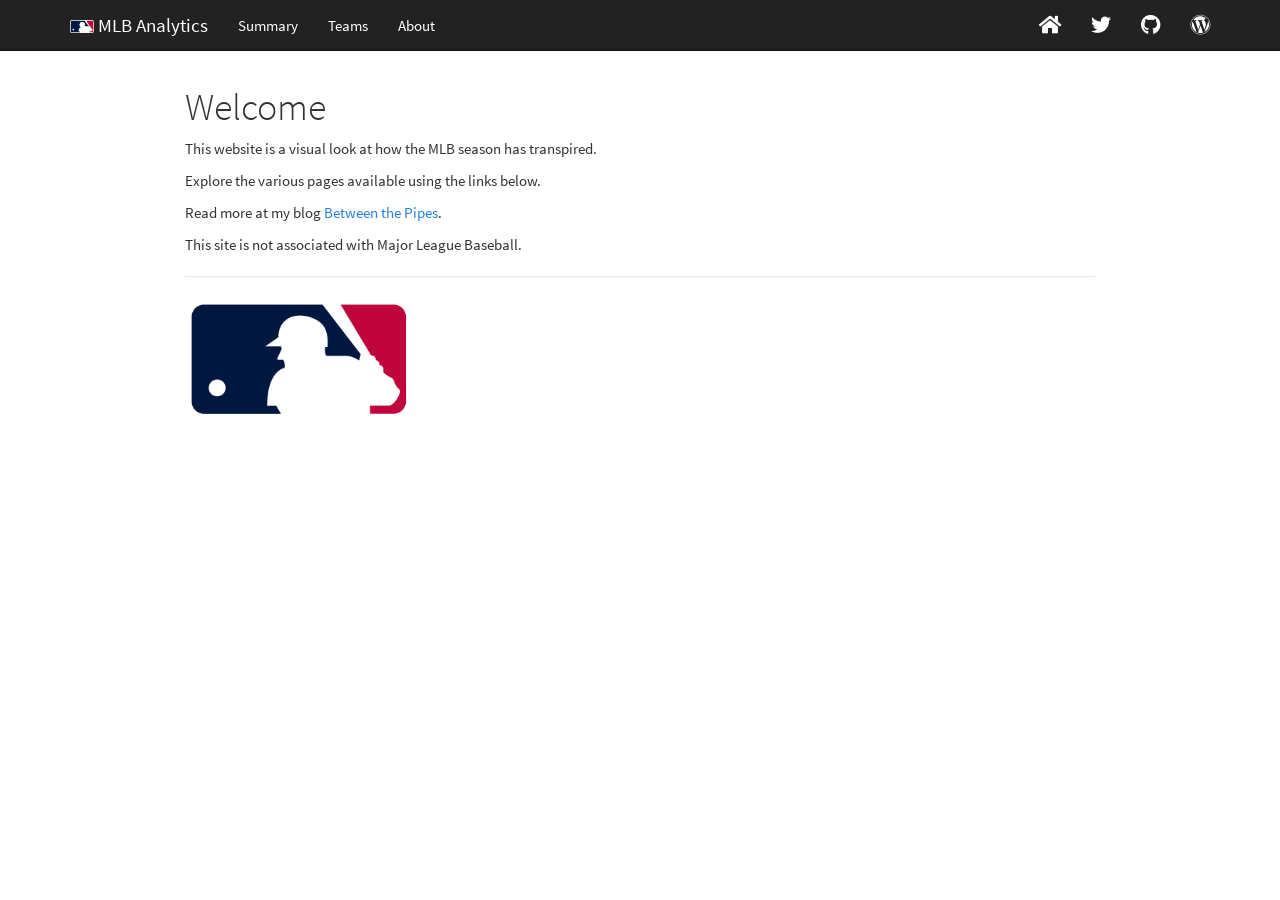
==== index.html @ 654e0057 "Updated index file for typo" ====
<!DOCTYPE html>

<html>

<head>

<meta charset="utf-8" />
<meta name="generator" content="pandoc" />
<meta http-equiv="X-UA-Compatible" content="IE=EDGE" />




<title>Welcome</title>

<script src="site_libs/header-attrs-2.14/header-attrs.js"></script>
<script src="site_libs/jquery-3.6.0/jquery-3.6.0.min.js"></script>
<meta name="viewport" content="width=device-width, initial-scale=1" />
<link href="site_libs/bootstrap-3.3.5/css/cosmo.min.css" rel="stylesheet" />
<script src="site_libs/bootstrap-3.3.5/js/bootstrap.min.js"></script>
<script src="site_libs/bootstrap-3.3.5/shim/html5shiv.min.js"></script>
<script src="site_libs/bootstrap-3.3.5/shim/respond.min.js"></script>
<style>h1 {font-size: 34px;}
       h1.title {font-size: 38px;}
       h2 {font-size: 30px;}
       h3 {font-size: 24px;}
       h4 {font-size: 18px;}
       h5 {font-size: 16px;}
       h6 {font-size: 12px;}
       code {color: inherit; background-color: rgba(0, 0, 0, 0.04);}
       pre:not([class]) { background-color: white }</style>
<script src="site_libs/navigation-1.1/tabsets.js"></script>
<link href="site_libs/highlightjs-9.12.0/default.css" rel="stylesheet" />
<script src="site_libs/highlightjs-9.12.0/highlight.js"></script>
<link href="site_libs/font-awesome-5.1.0/css/all.css" rel="stylesheet" />
<link href="site_libs/font-awesome-5.1.0/css/v4-shims.css" rel="stylesheet" />

<style type="text/css">
  code{white-space: pre-wrap;}
  span.smallcaps{font-variant: small-caps;}
  span.underline{text-decoration: underline;}
  div.column{display: inline-block; vertical-align: top; width: 50%;}
  div.hanging-indent{margin-left: 1.5em; text-indent: -1.5em;}
  ul.task-list{list-style: none;}
    </style>

<style type="text/css">code{white-space: pre;}</style>
<script type="text/javascript">
if (window.hljs) {
  hljs.configure({languages: []});
  hljs.initHighlightingOnLoad();
  if (document.readyState && document.readyState === "complete") {
    window.setTimeout(function() { hljs.initHighlighting(); }, 0);
  }
}
</script>









<style type = "text/css">
.main-container {
  max-width: 940px;
  margin-left: auto;
  margin-right: auto;
}
img {
  max-width:100%;
}
.tabbed-pane {
  padding-top: 12px;
}
.html-widget {
  margin-bottom: 20px;
}
button.code-folding-btn:focus {
  outline: none;
}
summary {
  display: list-item;
}
details > summary > p:only-child {
  display: inline;
}
pre code {
  padding: 0;
}
</style>


<style type="text/css">
.dropdown-submenu {
  position: relative;
}
.dropdown-submenu>.dropdown-menu {
  top: 0;
  left: 100%;
  margin-top: -6px;
  margin-left: -1px;
  border-radius: 0 6px 6px 6px;
}
.dropdown-submenu:hover>.dropdown-menu {
  display: block;
}
.dropdown-submenu>a:after {
  display: block;
  content: " ";
  float: right;
  width: 0;
  height: 0;
  border-color: transparent;
  border-style: solid;
  border-width: 5px 0 5px 5px;
  border-left-color: #cccccc;
  margin-top: 5px;
  margin-right: -10px;
}
.dropdown-submenu:hover>a:after {
  border-left-color: #adb5bd;
}
.dropdown-submenu.pull-left {
  float: none;
}
.dropdown-submenu.pull-left>.dropdown-menu {
  left: -100%;
  margin-left: 10px;
  border-radius: 6px 0 6px 6px;
}
</style>

<script type="text/javascript">
// manage active state of menu based on current page
$(document).ready(function () {
  // active menu anchor
  href = window.location.pathname
  href = href.substr(href.lastIndexOf('/') + 1)
  if (href === "")
    href = "index.html";
  var menuAnchor = $('a[href="' + href + '"]');

  // mark it active
  menuAnchor.tab('show');

  // if it's got a parent navbar menu mark it active as well
  menuAnchor.closest('li.dropdown').addClass('active');

  // Navbar adjustments
  var navHeight = $(".navbar").first().height() + 15;
  var style = document.createElement('style');
  var pt = "padding-top: " + navHeight + "px; ";
  var mt = "margin-top: -" + navHeight + "px; ";
  var css = "";
  // offset scroll position for anchor links (for fixed navbar)
  for (var i = 1; i <= 6; i++) {
    css += ".section h" + i + "{ " + pt + mt + "}\n";
  }
  style.innerHTML = "body {" + pt + "padding-bottom: 40px; }\n" + css;
  document.head.appendChild(style);
});
</script>

<!-- tabsets -->

<style type="text/css">
.tabset-dropdown > .nav-tabs {
  display: inline-table;
  max-height: 500px;
  min-height: 44px;
  overflow-y: auto;
  border: 1px solid #ddd;
  border-radius: 4px;
}

.tabset-dropdown > .nav-tabs > li.active:before {
  content: "";
  font-family: 'Glyphicons Halflings';
  display: inline-block;
  padding: 10px;
  border-right: 1px solid #ddd;
}

.tabset-dropdown > .nav-tabs.nav-tabs-open > li.active:before {
  content: "&#xe258;";
  border: none;
}

.tabset-dropdown > .nav-tabs.nav-tabs-open:before {
  content: "";
  font-family: 'Glyphicons Halflings';
  display: inline-block;
  padding: 10px;
  border-right: 1px solid #ddd;
}

.tabset-dropdown > .nav-tabs > li.active {
  display: block;
}

.tabset-dropdown > .nav-tabs > li > a,
.tabset-dropdown > .nav-tabs > li > a:focus,
.tabset-dropdown > .nav-tabs > li > a:hover {
  border: none;
  display: inline-block;
  border-radius: 4px;
  background-color: transparent;
}

.tabset-dropdown > .nav-tabs.nav-tabs-open > li {
  display: block;
  float: none;
}

.tabset-dropdown > .nav-tabs > li {
  display: none;
}
</style>

<!-- code folding -->




</head>

<body>


<div class="container-fluid main-container">




<div class="navbar navbar-default  navbar-fixed-top" role="navigation">
  <div class="container">
    <div class="navbar-header">
      <button type="button" class="navbar-toggle collapsed" data-toggle="collapse" data-bs-toggle="collapse" data-target="#navbar" data-bs-target="#navbar">
        <span class="icon-bar"></span>
        <span class="icon-bar"></span>
        <span class="icon-bar"></span>
      </button>
      <a class="navbar-brand" href="index.html"><div><img src="mlb-logo.png" width="24px"></img> MLB Analytics</div></a>
    </div>
    <div id="navbar" class="navbar-collapse collapse">
      <ul class="nav navbar-nav">
        <li>
  <a href="MLB-Summary.html">Summary</a>
</li>
<li>
  <a href="teams.html">Teams</a>
</li>
<li>
  <a href="about.html">About</a>
</li>
      </ul>
      <ul class="nav navbar-nav navbar-right">
        <li>
  <a href="https://stephanteodosescu.com/">
    <span class="fa fa-home fa-lg"></span>
     
  </a>
</li>
<li>
  <a href="https://twitter.com/steodosescu">
    <span class="fa fa-twitter fa-lg"></span>
     
  </a>
</li>
<li>
  <a href="https://github.com/steodose/NFL">
    <span class="fa fa-github fa-lg"></span>
     
  </a>
</li>
<li>
  <a href="https://betweenthepipes.substack.com/">
    <span class="fa fa-wordpress fa-lg"></span>
     
  </a>
</li>
      </ul>
    </div><!--/.nav-collapse -->
  </div><!--/.container -->
</div><!--/.navbar -->

<div id="header">



<h1 class="title toc-ignore">Welcome</h1>

</div>


<p>This website is a visual look at how the MLB season has transpired.</p>
<p>Explore the various pages available using the links below.</p>
<p>Read more at my blog <a href="https://betweenthepipes.substack.com/">Between the Pipes</a>.</p>
<p>This site is not associated with Major League Baseball.</p>
<hr />
<p><img src="mlb-logo.png" style="width:25%"></p>




</div>

<script>

// add bootstrap table styles to pandoc tables
function bootstrapStylePandocTables() {
  $('tr.odd').parent('tbody').parent('table').addClass('table table-condensed');
}
$(document).ready(function () {
  bootstrapStylePandocTables();
});


</script>

<!-- tabsets -->

<script>
$(document).ready(function () {
  window.buildTabsets("TOC");
});

$(document).ready(function () {
  $('.tabset-dropdown > .nav-tabs > li').click(function () {
    $(this).parent().toggleClass('nav-tabs-open');
  });
});
</script>

<!-- code folding -->


<!-- dynamically load mathjax for compatibility with self-contained -->
<script>
  (function () {
    var script = document.createElement("script");
    script.type = "text/javascript";
    script.src  = "https://mathjax.rstudio.com/latest/MathJax.js?config=TeX-AMS-MML_HTMLorMML";
    document.getElementsByTagName("head")[0].appendChild(script);
  })();
</script>

</body>
</html>
---- site_libs/bootstrap-3.3.5/css/cosmo.min.css ----
@font-face {
  font-family: 'Source Sans Pro';
  font-style: normal;
  font-weight: 300;
  src: url(fonts/SourceSansProLight.ttf) format('truetype');
}
@font-face {
  font-family: 'Source Sans Pro';
  font-style: normal;
  font-weight: 400;
  src: url(fonts/SourceSansPro.ttf) format('truetype');
}
@font-face {
  font-family: 'Source Sans Pro';
  font-style: normal;
  font-weight: 700;
  src: url(fonts/SourceSansProBold.ttf) format('truetype');
}

/*!
 * bootswatch v3.3.6
 * Homepage: http://bootswatch.com
 * Copyright 2012-2015 Thomas Park
 * Licensed under MIT
 * Based on Bootstrap
*//*!
 * Bootstrap v3.3.6 (http://getbootstrap.com)
 * Copyright 2011-2015 Twitter, Inc.
 * Licensed under MIT (https://github.com/twbs/bootstrap/blob/master/LICENSE)
 *//*! normalize.css v3.0.3 | MIT License | github.com/necolas/normalize.css */html{font-family:sans-serif;-ms-text-size-adjust:100%;-webkit-text-size-adjust:100%}body{margin:0}article,aside,details,figcaption,figure,footer,header,hgroup,main,menu,nav,section,summary{display:block}audio,canvas,progress,video{display:inline-block;vertical-align:baseline}audio:not([controls]){display:none;height:0}[hidden],template{display:none}a{background-color:transparent}a:active,a:hover{outline:0}abbr[title]{border-bottom:1px dotted}b,strong{font-weight:bold}dfn{font-style:italic}h1{font-size:2em;margin:0.67em 0}mark{background:#ff0;color:#000}small{font-size:80%}sub,sup{font-size:75%;line-height:0;position:relative;vertical-align:baseline}sup{top:-0.5em}sub{bottom:-0.25em}img{border:0}svg:not(:root){overflow:hidden}figure{margin:1em 40px}hr{-webkit-box-sizing:content-box;-moz-box-sizing:content-box;box-sizing:content-box;height:0}pre{overflow:auto}code,kbd,pre,samp{font-family:monospace, monospace;font-size:1em}button,input,optgroup,select,textarea{color:inherit;font:inherit;margin:0}button{overflow:visible}button,select{text-transform:none}button,html input[type="button"],input[type="reset"],input[type="submit"]{-webkit-appearance:button;cursor:pointer}button[disabled],html input[disabled]{cursor:default}button::-moz-focus-inner,input::-moz-focus-inner{border:0;padding:0}input{line-height:normal}input[type="checkbox"],input[type="radio"]{-webkit-box-sizing:border-box;-moz-box-sizing:border-box;box-sizing:border-box;padding:0}input[type="number"]::-webkit-inner-spin-button,input[type="number"]::-webkit-outer-spin-button{height:auto}input[type="search"]{-webkit-appearance:textfield;-webkit-box-sizing:content-box;-moz-box-sizing:content-box;box-sizing:content-box}input[type="search"]::-webkit-search-cancel-button,input[type="search"]::-webkit-search-decoration{-webkit-appearance:none}fieldset{border:1px solid #c0c0c0;margin:0 2px;padding:0.35em 0.625em 0.75em}legend{border:0;padding:0}textarea{overflow:auto}optgroup{font-weight:bold}table{border-collapse:collapse;border-spacing:0}td,th{padding:0}/*! Source: https://github.com/h5bp/html5-boilerplate/blob/master/src/css/main.css */@media print{*,*:before,*:after{background:transparent !important;color:#000 !important;-webkit-box-shadow:none !important;box-shadow:none !important;text-shadow:none !important}a,a:visited{text-decoration:underline}a[href]:after{content:" (" attr(href) ")"}abbr[title]:after{content:" (" attr(title) ")"}a[href^="#"]:after,a[href^="javascript:"]:after{content:""}pre,blockquote{border:1px solid #999;page-break-inside:avoid}thead{display:table-header-group}tr,img{page-break-inside:avoid}img{max-width:100% !important}p,h2,h3{orphans:3;widows:3}h2,h3{page-break-after:avoid}.navbar{display:none}.btn>.caret,.dropup>.btn>.caret{border-top-color:#000 !important}.label{border:1px solid #000}.table{border-collapse:collapse !important}.table td,.table th{background-color:#fff !important}.table-bordered th,.table-bordered td{border:1px solid #ddd !important}}@font-face{font-family:'Glyphicons Halflings';src:url('../fonts/glyphicons-halflings-regular.eot');src:url('../fonts/glyphicons-halflings-regular.eot?#iefix') format('embedded-opentype'),url('../fonts/glyphicons-halflings-regular.woff') format('woff'),url('../fonts/glyphicons-halflings-regular.ttf') format('truetype'),url('../fonts/glyphicons-halflings-regular.svg#glyphicons_halflingsregular') format('svg')}.glyphicon{position:relative;top:1px;display:inline-block;font-family:'Glyphicons Halflings';font-style:normal;font-weight:normal;line-height:1;-webkit-font-smoothing:antialiased;-moz-osx-font-smoothing:grayscale}.glyphicon-asterisk:before{content:"\002a"}.glyphicon-plus:before{content:"\002b"}.glyphicon-euro:before,.glyphicon-eur:before{content:"\20ac"}.glyphicon-minus:before{content:"\2212"}.glyphicon-cloud:before{content:"\2601"}.glyphicon-envelope:before{content:"\2709"}.glyphicon-pencil:before{content:"\270f"}.glyphicon-glass:before{content:"\e001"}.glyphicon-music:before{content:"\e002"}.glyphicon-search:before{content:"\e003"}.glyphicon-heart:before{content:"\e005"}.glyphicon-star:before{content:"\e006"}.glyphicon-star-empty:before{content:"\e007"}.glyphicon-user:before{content:"\e008"}.glyphicon-film:before{content:"\e009"}.glyphicon-th-large:before{content:"\e010"}.glyphicon-th:before{content:"\e011"}.glyphicon-th-list:before{content:"\e012"}.glyphicon-ok:before{content:"\e013"}.glyphicon-remove:before{content:"\e014"}.glyphicon-zoom-in:before{content:"\e015"}.glyphicon-zoom-out:before{content:"\e016"}.glyphicon-off:before{content:"\e017"}.glyphicon-signal:before{content:"\e018"}.glyphicon-cog:before{content:"\e019"}.glyphicon-trash:before{content:"\e020"}.glyphicon-home:before{content:"\e021"}.glyphicon-file:before{content:"\e022"}.glyphicon-time:before{content:"\e023"}.glyphicon-road:before{content:"\e024"}.glyphicon-download-alt:before{content:"\e025"}.glyphicon-download:before{content:"\e026"}.glyphicon-upload:before{content:"\e027"}.glyphicon-inbox:before{content:"\e028"}.glyphicon-play-circle:before{content:"\e029"}.glyphicon-repeat:before{content:"\e030"}.glyphicon-refresh:before{content:"\e031"}.glyphicon-list-alt:before{content:"\e032"}.glyphicon-lock:before{content:"\e033"}.glyphicon-flag:before{content:"\e034"}.glyphicon-headphones:before{content:"\e035"}.glyphicon-volume-off:before{content:"\e036"}.glyphicon-volume-down:before{content:"\e037"}.glyphicon-volume-up:before{content:"\e038"}.glyphicon-qrcode:before{content:"\e039"}.glyphicon-barcode:before{content:"\e040"}.glyphicon-tag:before{content:"\e041"}.glyphicon-tags:before{content:"\e042"}.glyphicon-book:before{content:"\e043"}.glyphicon-bookmark:before{content:"\e044"}.glyphicon-print:before{content:"\e045"}.glyphicon-camera:before{content:"\e046"}.glyphicon-font:before{content:"\e047"}.glyphicon-bold:before{content:"\e048"}.glyphicon-italic:before{content:"\e049"}.glyphicon-text-height:before{content:"\e050"}.glyphicon-text-width:before{content:"\e051"}.glyphicon-align-left:before{content:"\e052"}.glyphicon-align-center:before{content:"\e053"}.glyphicon-align-right:before{content:"\e054"}.glyphicon-align-justify:before{content:"\e055"}.glyphicon-list:before{content:"\e056"}.glyphicon-indent-left:before{content:"\e057"}.glyphicon-indent-right:before{content:"\e058"}.glyphicon-facetime-video:before{content:"\e059"}.glyphicon-picture:before{content:"\e060"}.glyphicon-map-marker:before{content:"\e062"}.glyphicon-adjust:before{content:"\e063"}.glyphicon-tint:before{content:"\e064"}.glyphicon-edit:before{content:"\e065"}.glyphicon-share:before{content:"\e066"}.glyphicon-check:before{content:"\e067"}.glyphicon-move:before{content:"\e068"}.glyphicon-step-backward:before{content:"\e069"}.glyphicon-fast-backward:before{content:"\e070"}.glyphicon-backward:before{content:"\e071"}.glyphicon-play:before{content:"\e072"}.glyphicon-pause:before{content:"\e073"}.glyphicon-stop:before{content:"\e074"}.glyphicon-forward:before{content:"\e075"}.glyphicon-fast-forward:before{content:"\e076"}.glyphicon-step-forward:before{content:"\e077"}.glyphicon-eject:before{content:"\e078"}.glyphicon-chevron-left:before{content:"\e079"}.glyphicon-chevron-right:before{content:"\e080"}.glyphicon-plus-sign:before{content:"\e081"}.glyphicon-minus-sign:before{content:"\e082"}.glyphicon-remove-sign:before{content:"\e083"}.glyphicon-ok-sign:before{content:"\e084"}.glyphicon-question-sign:before{content:"\e085"}.glyphicon-info-sign:before{content:"\e086"}.glyphicon-screenshot:before{content:"\e087"}.glyphicon-remove-circle:before{content:"\e088"}.glyphicon-ok-circle:before{content:"\e089"}.glyphicon-ban-circle:before{content:"\e090"}.glyphicon-arrow-left:before{content:"\e091"}.glyphicon-arrow-right:before{content:"\e092"}.glyphicon-arrow-up:before{content:"\e093"}.glyphicon-arrow-down:before{content:"\e094"}.glyphicon-share-alt:before{content:"\e095"}.glyphicon-resize-full:before{content:"\e096"}.glyphicon-resize-small:before{content:"\e097"}.glyphicon-exclamation-sign:before{content:"\e101"}.glyphicon-gift:before{content:"\e102"}.glyphicon-leaf:before{content:"\e103"}.glyphicon-fire:before{content:"\e104"}.glyphicon-eye-open:before{content:"\e105"}.glyphicon-eye-close:before{content:"\e106"}.glyphicon-warning-sign:before{content:"\e107"}.glyphicon-plane:before{content:"\e108"}.glyphicon-calendar:before{content:"\e109"}.glyphicon-random:before{content:"\e110"}.glyphicon-comment:before{content:"\e111"}.glyphicon-magnet:before{content:"\e112"}.glyphicon-chevron-up:before{content:"\e113"}.glyphicon-chevron-down:before{content:"\e114"}.glyphicon-retweet:before{content:"\e115"}.glyphicon-shopping-cart:before{content:"\e116"}.glyphicon-folder-close:before{content:"\e117"}.glyphicon-folder-open:before{content:"\e118"}.glyphicon-resize-vertical:before{content:"\e119"}.glyphicon-resize-horizontal:before{content:"\e120"}.glyphicon-hdd:before{content:"\e121"}.glyphicon-bullhorn:before{content:"\e122"}.glyphicon-bell:before{content:"\e123"}.glyphicon-certificate:before{content:"\e124"}.glyphicon-thumbs-up:before{content:"\e125"}.glyphicon-thumbs-down:before{content:"\e126"}.glyphicon-hand-right:before{content:"\e127"}.glyphicon-hand-left:before{content:"\e128"}.glyphicon-hand-up:before{content:"\e129"}.glyphicon-hand-down:before{content:"\e130"}.glyphicon-circle-arrow-right:before{content:"\e131"}.glyphicon-circle-arrow-left:before{content:"\e132"}.glyphicon-circle-arrow-up:before{content:"\e133"}.glyphicon-circle-arrow-down:before{content:"\e134"}.glyphicon-globe:before{content:"\e135"}.glyphicon-wrench:before{content:"\e136"}.glyphicon-tasks:before{content:"\e137"}.glyphicon-filter:before{content:"\e138"}.glyphicon-briefcase:before{content:"\e139"}.glyphicon-fullscreen:before{content:"\e140"}.glyphicon-dashboard:before{content:"\e141"}.glyphicon-paperclip:before{content:"\e142"}.glyphicon-heart-empty:before{content:"\e143"}.glyphicon-link:before{content:"\e144"}.glyphicon-phone:before{content:"\e145"}.glyphicon-pushpin:before{content:"\e146"}.glyphicon-usd:before{content:"\e148"}.glyphicon-gbp:before{content:"\e149"}.glyphicon-sort:before{content:"\e150"}.glyphicon-sort-by-alphabet:before{content:"\e151"}.glyphicon-sort-by-alphabet-alt:before{content:"\e152"}.glyphicon-sort-by-order:before{content:"\e153"}.glyphicon-sort-by-order-alt:before{content:"\e154"}.glyphicon-sort-by-attributes:before{content:"\e155"}.glyphicon-sort-by-attributes-alt:before{content:"\e156"}.glyphicon-unchecked:before{content:"\e157"}.glyphicon-expand:before{content:"\e158"}.glyphicon-collapse-down:before{content:"\e159"}.glyphicon-collapse-up:before{content:"\e160"}.glyphicon-log-in:before{content:"\e161"}.glyphicon-flash:before{content:"\e162"}.glyphicon-log-out:before{content:"\e163"}.glyphicon-new-window:before{content:"\e164"}.glyphicon-record:before{content:"\e165"}.glyphicon-save:before{content:"\e166"}.glyphicon-open:before{content:"\e167"}.glyphicon-saved:before{content:"\e168"}.glyphicon-import:before{content:"\e169"}.glyphicon-export:before{content:"\e170"}.glyphicon-send:before{content:"\e171"}.glyphicon-floppy-disk:before{content:"\e172"}.glyphicon-floppy-saved:before{content:"\e173"}.glyphicon-floppy-remove:before{content:"\e174"}.glyphicon-floppy-save:before{content:"\e175"}.glyphicon-floppy-open:before{content:"\e176"}.glyphicon-credit-card:before{content:"\e177"}.glyphicon-transfer:before{content:"\e178"}.glyphicon-cutlery:before{content:"\e179"}.glyphicon-header:before{content:"\e180"}.glyphicon-compressed:before{content:"\e181"}.glyphicon-earphone:before{content:"\e182"}.glyphicon-phone-alt:before{content:"\e183"}.glyphicon-tower:before{content:"\e184"}.glyphicon-stats:before{content:"\e185"}.glyphicon-sd-video:before{content:"\e186"}.glyphicon-hd-video:before{content:"\e187"}.glyphicon-subtitles:before{content:"\e188"}.glyphicon-sound-stereo:before{content:"\e189"}.glyphicon-sound-dolby:before{content:"\e190"}.glyphicon-sound-5-1:before{content:"\e191"}.glyphicon-sound-6-1:before{content:"\e192"}.glyphicon-sound-7-1:before{content:"\e193"}.glyphicon-copyright-mark:before{content:"\e194"}.glyphicon-registration-mark:before{content:"\e195"}.glyphicon-cloud-download:before{content:"\e197"}.glyphicon-cloud-upload:before{content:"\e198"}.glyphicon-tree-conifer:before{content:"\e199"}.glyphicon-tree-deciduous:before{content:"\e200"}.glyphicon-cd:before{content:"\e201"}.glyphicon-save-file:before{content:"\e202"}.glyphicon-open-file:before{content:"\e203"}.glyphicon-level-up:before{content:"\e204"}.glyphicon-copy:before{content:"\e205"}.glyphicon-paste:before{content:"\e206"}.glyphicon-alert:before{content:"\e209"}.glyphicon-equalizer:before{content:"\e210"}.glyphicon-king:before{content:"\e211"}.glyphicon-queen:before{content:"\e212"}.glyphicon-pawn:before{content:"\e213"}.glyphicon-bishop:before{content:"\e214"}.glyphicon-knight:before{content:"\e215"}.glyphicon-baby-formula:before{content:"\e216"}.glyphicon-tent:before{content:"\26fa"}.glyphicon-blackboard:before{content:"\e218"}.glyphicon-bed:before{content:"\e219"}.glyphicon-apple:before{content:"\f8ff"}.glyphicon-erase:before{content:"\e221"}.glyphicon-hourglass:before{content:"\231b"}.glyphicon-lamp:before{content:"\e223"}.glyphicon-duplicate:before{content:"\e224"}.glyphicon-piggy-bank:before{content:"\e225"}.glyphicon-scissors:before{content:"\e226"}.glyphicon-bitcoin:before{content:"\e227"}.glyphicon-btc:before{content:"\e227"}.glyphicon-xbt:before{content:"\e227"}.glyphicon-yen:before{content:"\00a5"}.glyphicon-jpy:before{content:"\00a5"}.glyphicon-ruble:before{content:"\20bd"}.glyphicon-rub:before{content:"\20bd"}.glyphicon-scale:before{content:"\e230"}.glyphicon-ice-lolly:before{content:"\e231"}.glyphicon-ice-lolly-tasted:before{content:"\e232"}.glyphicon-education:before{content:"\e233"}.glyphicon-option-horizontal:before{content:"\e234"}.glyphicon-option-vertical:before{content:"\e235"}.glyphicon-menu-hamburger:before{content:"\e236"}.glyphicon-modal-window:before{content:"\e237"}.glyphicon-oil:before{content:"\e238"}.glyphicon-grain:before{content:"\e239"}.glyphicon-sunglasses:before{content:"\e240"}.glyphicon-text-size:before{content:"\e241"}.glyphicon-text-color:before{content:"\e242"}.glyphicon-text-background:before{content:"\e243"}.glyphicon-object-align-top:before{content:"\e244"}.glyphicon-object-align-bottom:before{content:"\e245"}.glyphicon-object-align-horizontal:before{content:"\e246"}.glyphicon-object-align-left:before{content:"\e247"}.glyphicon-object-align-vertical:before{content:"\e248"}.glyphicon-object-align-right:before{content:"\e249"}.glyphicon-triangle-right:before{content:"\e250"}.glyphicon-triangle-left:before{content:"\e251"}.glyphicon-triangle-bottom:before{content:"\e252"}.glyphicon-triangle-top:before{content:"\e253"}.glyphicon-console:before{content:"\e254"}.glyphicon-superscript:before{content:"\e255"}.glyphicon-subscript:before{content:"\e256"}.glyphicon-menu-left:before{content:"\e257"}.glyphicon-menu-right:before{content:"\e258"}.glyphicon-menu-down:before{content:"\e259"}.glyphicon-menu-up:before{content:"\e260"}*{-webkit-box-sizing:border-box;-moz-box-sizing:border-box;box-sizing:border-box}*:before,*:after{-webkit-box-sizing:border-box;-moz-box-sizing:border-box;box-sizing:border-box}html{font-size:10px;-webkit-tap-highlight-color:rgba(0,0,0,0)}body{font-family:"Source Sans Pro",Calibri,Candara,Arial,sans-serif;font-size:15px;line-height:1.42857143;color:#333333;background-color:#ffffff}input,button,select,textarea{font-family:inherit;font-size:inherit;line-height:inherit}a{color:#2780e3;text-decoration:none}a:hover,a:focus{color:#165ba8;text-decoration:underline}a:focus{outline:thin dotted;outline:5px auto -webkit-focus-ring-color;outline-offset:-2px}figure{margin:0}img{vertical-align:middle}.img-responsive,.thumbnail>img,.thumbnail a>img,.carousel-inner>.item>img,.carousel-inner>.item>a>img{display:block;max-width:100%;height:auto}.img-rounded{border-radius:0}.img-thumbnail{padding:4px;line-height:1.42857143;background-color:#ffffff;border:1px solid #dddddd;border-radius:0;-webkit-transition:all .2s ease-in-out;-o-transition:all .2s ease-in-out;transition:all .2s ease-in-out;display:inline-block;max-width:100%;height:auto}.img-circle{border-radius:50%}hr{margin-top:21px;margin-bottom:21px;border:0;border-top:1px solid #e6e6e6}.sr-only{position:absolute;width:1px;height:1px;margin:-1px;padding:0;overflow:hidden;clip:rect(0, 0, 0, 0);border:0}.sr-only-focusable:active,.sr-only-focusable:focus{position:static;width:auto;height:auto;margin:0;overflow:visible;clip:auto}[role="button"]{cursor:pointer}h1,h2,h3,h4,h5,h6,.h1,.h2,.h3,.h4,.h5,.h6{font-family:"Source Sans Pro",Calibri,Candara,Arial,sans-serif;font-weight:300;line-height:1.1;color:inherit}h1 small,h2 small,h3 small,h4 small,h5 small,h6 small,.h1 small,.h2 small,.h3 small,.h4 small,.h5 small,.h6 small,h1 .small,h2 .small,h3 .small,h4 .small,h5 .small,h6 .small,.h1 .small,.h2 .small,.h3 .small,.h4 .small,.h5 .small,.h6 .small{font-weight:normal;line-height:1;color:#999999}h1,.h1,h2,.h2,h3,.h3{margin-top:21px;margin-bottom:10.5px}h1 small,.h1 small,h2 small,.h2 small,h3 small,.h3 small,h1 .small,.h1 .small,h2 .small,.h2 .small,h3 .small,.h3 .small{font-size:65%}h4,.h4,h5,.h5,h6,.h6{margin-top:10.5px;margin-bottom:10.5px}h4 small,.h4 small,h5 small,.h5 small,h6 small,.h6 small,h4 .small,.h4 .small,h5 .small,.h5 .small,h6 .small,.h6 .small{font-size:75%}h1,.h1{font-size:39px}h2,.h2{font-size:32px}h3,.h3{font-size:26px}h4,.h4{font-size:19px}h5,.h5{font-size:15px}h6,.h6{font-size:13px}p{margin:0 0 10.5px}.lead{margin-bottom:21px;font-size:17px;font-weight:300;line-height:1.4}@media (min-width:768px){.lead{font-size:22.5px}}small,.small{font-size:86%}mark,.mark{background-color:#ff7518;padding:.2em}.text-left{text-align:left}.text-right{text-align:right}.text-center{text-align:center}.text-justify{text-align:justify}.text-nowrap{white-space:nowrap}.text-lowercase{text-transform:lowercase}.text-uppercase{text-transform:uppercase}.text-capitalize{text-transform:capitalize}.text-muted{color:#999999}.text-primary{color:#2780e3}a.text-primary:hover,a.text-primary:focus{color:#1967be}.text-success{color:#ffffff}a.text-success:hover,a.text-success:focus{color:#e6e6e6}.text-info{color:#ffffff}a.text-info:hover,a.text-info:focus{color:#e6e6e6}.text-warning{color:#ffffff}a.text-warning:hover,a.text-warning:focus{color:#e6e6e6}.text-danger{color:#ffffff}a.text-danger:hover,a.text-danger:focus{color:#e6e6e6}.bg-primary{color:#fff;background-color:#2780e3}a.bg-primary:hover,a.bg-primary:focus{background-color:#1967be}.bg-success{background-color:#3fb618}a.bg-success:hover,a.bg-success:focus{background-color:#2f8912}.bg-info{background-color:#9954bb}a.bg-info:hover,a.bg-info:focus{background-color:#7e3f9d}.bg-warning{background-color:#ff7518}a.bg-warning:hover,a.bg-warning:focus{background-color:#e45c00}.bg-danger{background-color:#ff0039}a.bg-danger:hover,a.bg-danger:focus{background-color:#cc002e}.page-header{padding-bottom:9.5px;margin:42px 0 21px;border-bottom:1px solid #e6e6e6}ul,ol{margin-top:0;margin-bottom:10.5px}ul ul,ol ul,ul ol,ol ol{margin-bottom:0}.list-unstyled{padding-left:0;list-style:none}.list-inline{padding-left:0;list-style:none;margin-left:-5px}.list-inline>li{display:inline-block;padding-left:5px;padding-right:5px}dl{margin-top:0;margin-bottom:21px}dt,dd{line-height:1.42857143}dt{font-weight:bold}dd{margin-left:0}@media (min-width:768px){.dl-horizontal dt{float:left;width:160px;clear:left;text-align:right;overflow:hidden;text-overflow:ellipsis;white-space:nowrap}.dl-horizontal dd{margin-left:180px}}abbr[title],abbr[data-original-title]{cursor:help;border-bottom:1px dotted #999999}.initialism{font-size:90%;text-transform:uppercase}blockquote{padding:10.5px 21px;margin:0 0 21px;font-size:18.75px;border-left:5px solid #e6e6e6}blockquote p:last-child,blockquote ul:last-child,blockquote ol:last-child{margin-bottom:0}blockquote footer,blockquote small,blockquote .small{display:block;font-size:80%;line-height:1.42857143;color:#999999}blockquote footer:before,blockquote small:before,blockquote .small:before{content:'\2014 \00A0'}.blockquote-reverse,blockquote.pull-right{padding-right:15px;padding-left:0;border-right:5px solid #e6e6e6;border-left:0;text-align:right}.blockquote-reverse footer:before,blockquote.pull-right footer:before,.blockquote-reverse small:before,blockquote.pull-right small:before,.blockquote-reverse .small:before,blockquote.pull-right .small:before{content:''}.blockquote-reverse footer:after,blockquote.pull-right footer:after,.blockquote-reverse small:after,blockquote.pull-right small:after,.blockquote-reverse .small:after,blockquote.pull-right .small:after{content:'\00A0 \2014'}address{margin-bottom:21px;font-style:normal;line-height:1.42857143}code,kbd,pre,samp{font-family:monospace}code{padding:2px 4px;font-size:90%;color:#c7254e;background-color:#f9f2f4;border-radius:0}kbd{padding:2px 4px;font-size:90%;color:#ffffff;background-color:#333333;border-radius:0;-webkit-box-shadow:inset 0 -1px 0 rgba(0,0,0,0.25);box-shadow:inset 0 -1px 0 rgba(0,0,0,0.25)}kbd kbd{padding:0;font-size:100%;font-weight:bold;-webkit-box-shadow:none;box-shadow:none}pre{display:block;padding:10px;margin:0 0 10.5px;font-size:14px;line-height:1.42857143;word-break:break-all;word-wrap:break-word;color:#333333;background-color:#f5f5f5;border:1px solid #cccccc;border-radius:0}pre code{padding:0;font-size:inherit;color:inherit;white-space:pre-wrap;background-color:transparent;border-radius:0}.pre-scrollable{max-height:340px;overflow-y:scroll}.container{margin-right:auto;margin-left:auto;padding-left:15px;padding-right:15px}@media (min-width:768px){.container{width:750px}}@media (min-width:992px){.container{width:970px}}@media (min-width:1200px){.container{width:1170px}}.container-fluid{margin-right:auto;margin-left:auto;padding-left:15px;padding-right:15px}.row{margin-left:-15px;margin-right:-15px}.col-xs-1,.col-sm-1,.col-md-1,.col-lg-1,.col-xs-2,.col-sm-2,.col-md-2,.col-lg-2,.col-xs-3,.col-sm-3,.col-md-3,.col-lg-3,.col-xs-4,.col-sm-4,.col-md-4,.col-lg-4,.col-xs-5,.col-sm-5,.col-md-5,.col-lg-5,.col-xs-6,.col-sm-6,.col-md-6,.col-lg-6,.col-xs-7,.col-sm-7,.col-md-7,.col-lg-7,.col-xs-8,.col-sm-8,.col-md-8,.col-lg-8,.col-xs-9,.col-sm-9,.col-md-9,.col-lg-9,.col-xs-10,.col-sm-10,.col-md-10,.col-lg-10,.col-xs-11,.col-sm-11,.col-md-11,.col-lg-11,.col-xs-12,.col-sm-12,.col-md-12,.col-lg-12{position:relative;min-height:1px;padding-left:15px;padding-right:15px}.col-xs-1,.col-xs-2,.col-xs-3,.col-xs-4,.col-xs-5,.col-xs-6,.col-xs-7,.col-xs-8,.col-xs-9,.col-xs-10,.col-xs-11,.col-xs-12{float:left}.col-xs-12{width:100%}.col-xs-11{width:91.66666667%}.col-xs-10{width:83.33333333%}.col-xs-9{width:75%}.col-xs-8{width:66.66666667%}.col-xs-7{width:58.33333333%}.col-xs-6{width:50%}.col-xs-5{width:41.66666667%}.col-xs-4{width:33.33333333%}.col-xs-3{width:25%}.col-xs-2{width:16.66666667%}.col-xs-1{width:8.33333333%}.col-xs-pull-12{right:100%}.col-xs-pull-11{right:91.66666667%}.col-xs-pull-10{right:83.33333333%}.col-xs-pull-9{right:75%}.col-xs-pull-8{right:66.66666667%}.col-xs-pull-7{right:58.33333333%}.col-xs-pull-6{right:50%}.col-xs-pull-5{right:41.66666667%}.col-xs-pull-4{right:33.33333333%}.col-xs-pull-3{right:25%}.col-xs-pull-2{right:16.66666667%}.col-xs-pull-1{right:8.33333333%}.col-xs-pull-0{right:auto}.col-xs-push-12{left:100%}.col-xs-push-11{left:91.66666667%}.col-xs-push-10{left:83.33333333%}.col-xs-push-9{left:75%}.col-xs-push-8{left:66.66666667%}.col-xs-push-7{left:58.33333333%}.col-xs-push-6{left:50%}.col-xs-push-5{left:41.66666667%}.col-xs-push-4{left:33.33333333%}.col-xs-push-3{left:25%}.col-xs-push-2{left:16.66666667%}.col-xs-push-1{left:8.33333333%}.col-xs-push-0{left:auto}.col-xs-offset-12{margin-left:100%}.col-xs-offset-11{margin-left:91.66666667%}.col-xs-offset-10{margin-left:83.33333333%}.col-xs-offset-9{margin-left:75%}.col-xs-offset-8{margin-left:66.66666667%}.col-xs-offset-7{margin-left:58.33333333%}.col-xs-offset-6{margin-left:50%}.col-xs-offset-5{margin-left:41.66666667%}.col-xs-offset-4{margin-left:33.33333333%}.col-xs-offset-3{margin-left:25%}.col-xs-offset-2{margin-left:16.66666667%}.col-xs-offset-1{margin-left:8.33333333%}.col-xs-offset-0{margin-left:0%}@media (min-width:768px){.col-sm-1,.col-sm-2,.col-sm-3,.col-sm-4,.col-sm-5,.col-sm-6,.col-sm-7,.col-sm-8,.col-sm-9,.col-sm-10,.col-sm-11,.col-sm-12{float:left}.col-sm-12{width:100%}.col-sm-11{width:91.66666667%}.col-sm-10{width:83.33333333%}.col-sm-9{width:75%}.col-sm-8{width:66.66666667%}.col-sm-7{width:58.33333333%}.col-sm-6{width:50%}.col-sm-5{width:41.66666667%}.col-sm-4{width:33.33333333%}.col-sm-3{width:25%}.col-sm-2{width:16.66666667%}.col-sm-1{width:8.33333333%}.col-sm-pull-12{right:100%}.col-sm-pull-11{right:91.66666667%}.col-sm-pull-10{right:83.33333333%}.col-sm-pull-9{right:75%}.col-sm-pull-8{right:66.66666667%}.col-sm-pull-7{right:58.33333333%}.col-sm-pull-6{right:50%}.col-sm-pull-5{right:41.66666667%}.col-sm-pull-4{right:33.33333333%}.col-sm-pull-3{right:25%}.col-sm-pull-2{right:16.66666667%}.col-sm-pull-1{right:8.33333333%}.col-sm-pull-0{right:auto}.col-sm-push-12{left:100%}.col-sm-push-11{left:91.66666667%}.col-sm-push-10{left:83.33333333%}.col-sm-push-9{left:75%}.col-sm-push-8{left:66.66666667%}.col-sm-push-7{left:58.33333333%}.col-sm-push-6{left:50%}.col-sm-push-5{left:41.66666667%}.col-sm-push-4{left:33.33333333%}.col-sm-push-3{left:25%}.col-sm-push-2{left:16.66666667%}.col-sm-push-1{left:8.33333333%}.col-sm-push-0{left:auto}.col-sm-offset-12{margin-left:100%}.col-sm-offset-11{margin-left:91.66666667%}.col-sm-offset-10{margin-left:83.33333333%}.col-sm-offset-9{margin-left:75%}.col-sm-offset-8{margin-left:66.66666667%}.col-sm-offset-7{margin-left:58.33333333%}.col-sm-offset-6{margin-left:50%}.col-sm-offset-5{margin-left:41.66666667%}.col-sm-offset-4{margin-left:33.33333333%}.col-sm-offset-3{margin-left:25%}.col-sm-offset-2{margin-left:16.66666667%}.col-sm-offset-1{margin-left:8.33333333%}.col-sm-offset-0{margin-left:0%}}@media (min-width:992px){.col-md-1,.col-md-2,.col-md-3,.col-md-4,.col-md-5,.col-md-6,.col-md-7,.col-md-8,.col-md-9,.col-md-10,.col-md-11,.col-md-12{float:left}.col-md-12{width:100%}.col-md-11{width:91.66666667%}.col-md-10{width:83.33333333%}.col-md-9{width:75%}.col-md-8{width:66.66666667%}.col-md-7{width:58.33333333%}.col-md-6{width:50%}.col-md-5{width:41.66666667%}.col-md-4{width:33.33333333%}.col-md-3{width:25%}.col-md-2{width:16.66666667%}.col-md-1{width:8.33333333%}.col-md-pull-12{right:100%}.col-md-pull-11{right:91.66666667%}.col-md-pull-10{right:83.33333333%}.col-md-pull-9{right:75%}.col-md-pull-8{right:66.66666667%}.col-md-pull-7{right:58.33333333%}.col-md-pull-6{right:50%}.col-md-pull-5{right:41.66666667%}.col-md-pull-4{right:33.33333333%}.col-md-pull-3{right:25%}.col-md-pull-2{right:16.66666667%}.col-md-pull-1{right:8.33333333%}.col-md-pull-0{right:auto}.col-md-push-12{left:100%}.col-md-push-11{left:91.66666667%}.col-md-push-10{left:83.33333333%}.col-md-push-9{left:75%}.col-md-push-8{left:66.66666667%}.col-md-push-7{left:58.33333333%}.col-md-push-6{left:50%}.col-md-push-5{left:41.66666667%}.col-md-push-4{left:33.33333333%}.col-md-push-3{left:25%}.col-md-push-2{left:16.66666667%}.col-md-push-1{left:8.33333333%}.col-md-push-0{left:auto}.col-md-offset-12{margin-left:100%}.col-md-offset-11{margin-left:91.66666667%}.col-md-offset-10{margin-left:83.33333333%}.col-md-offset-9{margin-left:75%}.col-md-offset-8{margin-left:66.66666667%}.col-md-offset-7{margin-left:58.33333333%}.col-md-offset-6{margin-left:50%}.col-md-offset-5{margin-left:41.66666667%}.col-md-offset-4{margin-left:33.33333333%}.col-md-offset-3{margin-left:25%}.col-md-offset-2{margin-left:16.66666667%}.col-md-offset-1{margin-left:8.33333333%}.col-md-offset-0{margin-left:0%}}@media (min-width:1200px){.col-lg-1,.col-lg-2,.col-lg-3,.col-lg-4,.col-lg-5,.col-lg-6,.col-lg-7,.col-lg-8,.col-lg-9,.col-lg-10,.col-lg-11,.col-lg-12{float:left}.col-lg-12{width:100%}.col-lg-11{width:91.66666667%}.col-lg-10{width:83.33333333%}.col-lg-9{width:75%}.col-lg-8{width:66.66666667%}.col-lg-7{width:58.33333333%}.col-lg-6{width:50%}.col-lg-5{width:41.66666667%}.col-lg-4{width:33.33333333%}.col-lg-3{width:25%}.col-lg-2{width:16.66666667%}.col-lg-1{width:8.33333333%}.col-lg-pull-12{right:100%}.col-lg-pull-11{right:91.66666667%}.col-lg-pull-10{right:83.33333333%}.col-lg-pull-9{right:75%}.col-lg-pull-8{right:66.66666667%}.col-lg-pull-7{right:58.33333333%}.col-lg-pull-6{right:50%}.col-lg-pull-5{right:41.66666667%}.col-lg-pull-4{right:33.33333333%}.col-lg-pull-3{right:25%}.col-lg-pull-2{right:16.66666667%}.col-lg-pull-1{right:8.33333333%}.col-lg-pull-0{right:auto}.col-lg-push-12{left:100%}.col-lg-push-11{left:91.66666667%}.col-lg-push-10{left:83.33333333%}.col-lg-push-9{left:75%}.col-lg-push-8{left:66.66666667%}.col-lg-push-7{left:58.33333333%}.col-lg-push-6{left:50%}.col-lg-push-5{left:41.66666667%}.col-lg-push-4{left:33.33333333%}.col-lg-push-3{left:25%}.col-lg-push-2{left:16.66666667%}.col-lg-push-1{left:8.33333333%}.col-lg-push-0{left:auto}.col-lg-offset-12{margin-left:100%}.col-lg-offset-11{margin-left:91.66666667%}.col-lg-offset-10{margin-left:83.33333333%}.col-lg-offset-9{margin-left:75%}.col-lg-offset-8{margin-left:66.66666667%}.col-lg-offset-7{margin-left:58.33333333%}.col-lg-offset-6{margin-left:50%}.col-lg-offset-5{margin-left:41.66666667%}.col-lg-offset-4{margin-left:33.33333333%}.col-lg-offset-3{margin-left:25%}.col-lg-offset-2{margin-left:16.66666667%}.col-lg-offset-1{margin-left:8.33333333%}.col-lg-offset-0{margin-left:0%}}table{background-color:transparent}caption{padding-top:8px;padding-bottom:8px;color:#999999;text-align:left}th{}.table{width:100%;max-width:100%;margin-bottom:21px}.table>thead>tr>th,.table>tbody>tr>th,.table>tfoot>tr>th,.table>thead>tr>td,.table>tbody>tr>td,.table>tfoot>tr>td{padding:8px;line-height:1.42857143;vertical-align:top;border-top:1px solid #dddddd}.table>thead>tr>th{vertical-align:bottom;border-bottom:2px solid #dddddd}.table>caption+thead>tr:first-child>th,.table>colgroup+thead>tr:first-child>th,.table>thead:first-child>tr:first-child>th,.table>caption+thead>tr:first-child>td,.table>colgroup+thead>tr:first-child>td,.table>thead:first-child>tr:first-child>td{border-top:0}.table>tbody+tbody{border-top:2px solid #dddddd}.table .table{background-color:#ffffff}.table-condensed>thead>tr>th,.table-condensed>tbody>tr>th,.table-condensed>tfoot>tr>th,.table-condensed>thead>tr>td,.table-condensed>tbody>tr>td,.table-condensed>tfoot>tr>td{padding:5px}.table-bordered{border:1px solid #dddddd}.table-bordered>thead>tr>th,.table-bordered>tbody>tr>th,.table-bordered>tfoot>tr>th,.table-bordered>thead>tr>td,.table-bordered>tbody>tr>td,.table-bordered>tfoot>tr>td{border:1px solid #dddddd}.table-bordered>thead>tr>th,.table-bordered>thead>tr>td{border-bottom-width:2px}.table-striped>tbody>tr:nth-of-type(odd){background-color:#f9f9f9}.table-hover>tbody>tr:hover{background-color:#f5f5f5}table col[class*="col-"]{position:static;float:none;display:table-column}table td[class*="col-"],table th[class*="col-"]{position:static;float:none;display:table-cell}.table>thead>tr>td.active,.table>tbody>tr>td.active,.table>tfoot>tr>td.active,.table>thead>tr>th.active,.table>tbody>tr>th.active,.table>tfoot>tr>th.active,.table>thead>tr.active>td,.table>tbody>tr.active>td,.table>tfoot>tr.active>td,.table>thead>tr.active>th,.table>tbody>tr.active>th,.table>tfoot>tr.active>th{background-color:#f5f5f5}.table-hover>tbody>tr>td.active:hover,.table-hover>tbody>tr>th.active:hover,.table-hover>tbody>tr.active:hover>td,.table-hover>tbody>tr:hover>.active,.table-hover>tbody>tr.active:hover>th{background-color:#e8e8e8}.table>thead>tr>td.success,.table>tbody>tr>td.success,.table>tfoot>tr>td.success,.table>thead>tr>th.success,.table>tbody>tr>th.success,.table>tfoot>tr>th.success,.table>thead>tr.success>td,.table>tbody>tr.success>td,.table>tfoot>tr.success>td,.table>thead>tr.success>th,.table>tbody>tr.success>th,.table>tfoot>tr.success>th{background-color:#3fb618}.table-hover>tbody>tr>td.success:hover,.table-hover>tbody>tr>th.success:hover,.table-hover>tbody>tr.success:hover>td,.table-hover>tbody>tr:hover>.success,.table-hover>tbody>tr.success:hover>th{background-color:#379f15}.table>thead>tr>td.info,.table>tbody>tr>td.info,.table>tfoot>tr>td.info,.table>thead>tr>th.info,.table>tbody>tr>th.info,.table>tfoot>tr>th.info,.table>thead>tr.info>td,.table>tbody>tr.info>td,.table>tfoot>tr.info>td,.table>thead>tr.info>th,.table>tbody>tr.info>th,.table>tfoot>tr.info>th{background-color:#9954bb}.table-hover>tbody>tr>td.info:hover,.table-hover>tbody>tr>th.info:hover,.table-hover>tbody>tr.info:hover>td,.table-hover>tbody>tr:hover>.info,.table-hover>tbody>tr.info:hover>th{background-color:#8d46b0}.table>thead>tr>td.warning,.table>tbody>tr>td.warning,.table>tfoot>tr>td.warning,.table>thead>tr>th.warning,.table>tbody>tr>th.warning,.table>tfoot>tr>th.warning,.table>thead>tr.warning>td,.table>tbody>tr.warning>td,.table>tfoot>tr.warning>td,.table>thead>tr.warning>th,.table>tbody>tr.warning>th,.table>tfoot>tr.warning>th{background-color:#ff7518}.table-hover>tbody>tr>td.warning:hover,.table-hover>tbody>tr>th.warning:hover,.table-hover>tbody>tr.warning:hover>td,.table-hover>tbody>tr:hover>.warning,.table-hover>tbody>tr.warning:hover>th{background-color:#fe6600}.table>thead>tr>td.danger,.table>tbody>tr>td.danger,.table>tfoot>tr>td.danger,.table>thead>tr>th.danger,.table>tbody>tr>th.danger,.table>tfoot>tr>th.danger,.table>thead>tr.danger>td,.table>tbody>tr.danger>td,.table>tfoot>tr.danger>td,.table>thead>tr.danger>th,.table>tbody>tr.danger>th,.table>tfoot>tr.danger>th{background-color:#ff0039}.table-hover>tbody>tr>td.danger:hover,.table-hover>tbody>tr>th.danger:hover,.table-hover>tbody>tr.danger:hover>td,.table-hover>tbody>tr:hover>.danger,.table-hover>tbody>tr.danger:hover>th{background-color:#e60033}.table-responsive{overflow-x:auto;min-height:0.01%}@media screen and (max-width:767px){.table-responsive{width:100%;margin-bottom:15.75px;overflow-y:hidden;-ms-overflow-style:-ms-autohiding-scrollbar;border:1px solid #dddddd}.table-responsive>.table{margin-bottom:0}.table-responsive>.table>thead>tr>th,.table-responsive>.table>tbody>tr>th,.table-responsive>.table>tfoot>tr>th,.table-responsive>.table>thead>tr>td,.table-responsive>.table>tbody>tr>td,.table-responsive>.table>tfoot>tr>td{white-space:nowrap}.table-responsive>.table-bordered{border:0}.table-responsive>.table-bordered>thead>tr>th:first-child,.table-responsive>.table-bordered>tbody>tr>th:first-child,.table-responsive>.table-bordered>tfoot>tr>th:first-child,.table-responsive>.table-bordered>thead>tr>td:first-child,.table-responsive>.table-bordered>tbody>tr>td:first-child,.table-responsive>.table-bordered>tfoot>tr>td:first-child{border-left:0}.table-responsive>.table-bordered>thead>tr>th:last-child,.table-responsive>.table-bordered>tbody>tr>th:last-child,.table-responsive>.table-bordered>tfoot>tr>th:last-child,.table-responsive>.table-bordered>thead>tr>td:last-child,.table-responsive>.table-bordered>tbody>tr>td:last-child,.table-responsive>.table-bordered>tfoot>tr>td:last-child{border-right:0}.table-responsive>.table-bordered>tbody>tr:last-child>th,.table-responsive>.table-bordered>tfoot>tr:last-child>th,.table-responsive>.table-bordered>tbody>tr:last-child>td,.table-responsive>.table-bordered>tfoot>tr:last-child>td{border-bottom:0}}fieldset{padding:0;margin:0;border:0;min-width:0}legend{display:block;width:100%;padding:0;margin-bottom:21px;font-size:22.5px;line-height:inherit;color:#333333;border:0;border-bottom:1px solid #e5e5e5}label{display:inline-block;max-width:100%;margin-bottom:5px;font-weight:bold}input[type="search"]{-webkit-box-sizing:border-box;-moz-box-sizing:border-box;box-sizing:border-box}input[type="radio"],input[type="checkbox"]{margin:4px 0 0;margin-top:1px \9;line-height:normal}input[type="file"]{display:block}input[type="range"]{display:block;width:100%}select[multiple],select[size]{height:auto}input[type="file"]:focus,input[type="radio"]:focus,input[type="checkbox"]:focus{outline:thin dotted;outline:5px auto -webkit-focus-ring-color;outline-offset:-2px}output{display:block;padding-top:11px;font-size:15px;line-height:1.42857143;color:#333333}.form-control{display:block;width:100%;height:43px;padding:10px 18px;font-size:15px;line-height:1.42857143;color:#333333;background-color:#ffffff;background-image:none;border:1px solid #cccccc;border-radius:0;-webkit-box-shadow:inset 0 1px 1px rgba(0,0,0,0.075);box-shadow:inset 0 1px 1px rgba(0,0,0,0.075);-webkit-transition:border-color ease-in-out .15s,-webkit-box-shadow ease-in-out .15s;-o-transition:border-color ease-in-out .15s,box-shadow ease-in-out .15s;transition:border-color ease-in-out .15s,box-shadow ease-in-out .15s}.form-control:focus{border-color:#66afe9;outline:0;-webkit-box-shadow:inset 0 1px 1px rgba(0,0,0,0.075),0 0 8px rgba(102,175,233,0.6);box-shadow:inset 0 1px 1px rgba(0,0,0,0.075),0 0 8px rgba(102,175,233,0.6)}.form-control::-moz-placeholder{color:#999999;opacity:1}.form-control:-ms-input-placeholder{color:#999999}.form-control::-webkit-input-placeholder{color:#999999}.form-control::-ms-expand{border:0;background-color:transparent}.form-control[disabled],.form-control[readonly],fieldset[disabled] .form-control{background-color:#e6e6e6;opacity:1}.form-control[disabled],fieldset[disabled] .form-control{cursor:not-allowed}textarea.form-control{height:auto}input[type="search"]{-webkit-appearance:none}@media screen and (-webkit-min-device-pixel-ratio:0){input[type="date"].form-control,input[type="time"].form-control,input[type="datetime-local"].form-control,input[type="month"].form-control{line-height:43px}input[type="date"].input-sm,input[type="time"].input-sm,input[type="datetime-local"].input-sm,input[type="month"].input-sm,.input-group-sm input[type="date"],.input-group-sm input[type="time"],.input-group-sm input[type="datetime-local"],.input-group-sm input[type="month"]{line-height:31px}input[type="date"].input-lg,input[type="time"].input-lg,input[type="datetime-local"].input-lg,input[type="month"].input-lg,.input-group-lg input[type="date"],.input-group-lg input[type="time"],.input-group-lg input[type="datetime-local"],.input-group-lg input[type="month"]{line-height:64px}}.form-group{margin-bottom:15px}.radio,.checkbox{position:relative;display:block;margin-top:10px;margin-bottom:10px}.radio label,.checkbox label{min-height:21px;padding-left:20px;margin-bottom:0;font-weight:normal;cursor:pointer}.radio input[type="radio"],.radio-inline input[type="radio"],.checkbox input[type="checkbox"],.checkbox-inline input[type="checkbox"]{position:absolute;margin-left:-20px;margin-top:4px \9}.radio+.radio,.checkbox+.checkbox{margin-top:-5px}.radio-inline,.checkbox-inline{position:relative;display:inline-block;padding-left:20px;margin-bottom:0;vertical-align:middle;font-weight:normal;cursor:pointer}.radio-inline+.radio-inline,.checkbox-inline+.checkbox-inline{margin-top:0;margin-left:10px}input[type="radio"][disabled],input[type="checkbox"][disabled],input[type="radio"].disabled,input[type="checkbox"].disabled,fieldset[disabled] input[type="radio"],fieldset[disabled] input[type="checkbox"]{cursor:not-allowed}.radio-inline.disabled,.checkbox-inline.disabled,fieldset[disabled] .radio-inline,fieldset[disabled] .checkbox-inline{cursor:not-allowed}.radio.disabled label,.checkbox.disabled label,fieldset[disabled] .radio label,fieldset[disabled] .checkbox label{cursor:not-allowed}.form-control-static{padding-top:11px;padding-bottom:11px;margin-bottom:0;min-height:36px}.form-control-static.input-lg,.form-control-static.input-sm{padding-left:0;padding-right:0}.input-sm{height:31px;padding:5px 10px;font-size:13px;line-height:1.5;border-radius:0}select.input-sm{height:31px;line-height:31px}textarea.input-sm,select[multiple].input-sm{height:auto}.form-group-sm .form-control{height:31px;padding:5px 10px;font-size:13px;line-height:1.5;border-radius:0}.form-group-sm select.form-control{height:31px;line-height:31px}.form-group-sm textarea.form-control,.form-group-sm select[multiple].form-control{height:auto}.form-group-sm .form-control-static{height:31px;min-height:34px;padding:6px 10px;font-size:13px;line-height:1.5}.input-lg{height:64px;padding:18px 30px;font-size:19px;line-height:1.3333333;border-radius:0}select.input-lg{height:64px;line-height:64px}textarea.input-lg,select[multiple].input-lg{height:auto}.form-group-lg .form-control{height:64px;padding:18px 30px;font-size:19px;line-height:1.3333333;border-radius:0}.form-group-lg select.form-control{height:64px;line-height:64px}.form-group-lg textarea.form-control,.form-group-lg select[multiple].form-control{height:auto}.form-group-lg .form-control-static{height:64px;min-height:40px;padding:19px 30px;font-size:19px;line-height:1.3333333}.has-feedback{position:relative}.has-feedback .form-control{padding-right:53.75px}.form-control-feedback{position:absolute;top:0;right:0;z-index:2;display:block;width:43px;height:43px;line-height:43px;text-align:center;pointer-events:none}.input-lg+.form-control-feedback,.input-group-lg+.form-control-feedback,.form-group-lg .form-control+.form-control-feedback{width:64px;height:64px;line-height:64px}.input-sm+.form-control-feedback,.input-group-sm+.form-control-feedback,.form-group-sm .form-control+.form-control-feedback{width:31px;height:31px;line-height:31px}.has-success .help-block,.has-success .control-label,.has-success .radio,.has-success .checkbox,.has-success .radio-inline,.has-success .checkbox-inline,.has-success.radio label,.has-success.checkbox label,.has-success.radio-inline label,.has-success.checkbox-inline label{color:#ffffff}.has-success .form-control{border-color:#ffffff;-webkit-box-shadow:inset 0 1px 1px rgba(0,0,0,0.075);box-shadow:inset 0 1px 1px rgba(0,0,0,0.075)}.has-success .form-control:focus{border-color:#e6e6e6;-webkit-box-shadow:inset 0 1px 1px rgba(0,0,0,0.075),0 0 6px #fff;box-shadow:inset 0 1px 1px rgba(0,0,0,0.075),0 0 6px #fff}.has-success .input-group-addon{color:#ffffff;border-color:#ffffff;background-color:#3fb618}.has-success .form-control-feedback{color:#ffffff}.has-warning .help-block,.has-warning .control-label,.has-warning .radio,.has-warning .checkbox,.has-warning .radio-inline,.has-warning .checkbox-inline,.has-warning.radio label,.has-warning.checkbox label,.has-warning.radio-inline label,.has-warning.checkbox-inline label{color:#ffffff}.has-warning .form-control{border-color:#ffffff;-webkit-box-shadow:inset 0 1px 1px rgba(0,0,0,0.075);box-shadow:inset 0 1px 1px rgba(0,0,0,0.075)}.has-warning .form-control:focus{border-color:#e6e6e6;-webkit-box-shadow:inset 0 1px 1px rgba(0,0,0,0.075),0 0 6px #fff;box-shadow:inset 0 1px 1px rgba(0,0,0,0.075),0 0 6px #fff}.has-warning .input-group-addon{color:#ffffff;border-color:#ffffff;background-color:#ff7518}.has-warning .form-control-feedback{color:#ffffff}.has-error .help-block,.has-error .control-label,.has-error .radio,.has-error .checkbox,.has-error .radio-inline,.has-error .checkbox-inline,.has-error.radio label,.has-error.checkbox label,.has-error.radio-inline label,.has-error.checkbox-inline label{color:#ffffff}.has-error .form-control{border-color:#ffffff;-webkit-box-shadow:inset 0 1px 1px rgba(0,0,0,0.075);box-shadow:inset 0 1px 1px rgba(0,0,0,0.075)}.has-error .form-control:focus{border-color:#e6e6e6;-webkit-box-shadow:inset 0 1px 1px rgba(0,0,0,0.075),0 0 6px #fff;box-shadow:inset 0 1px 1px rgba(0,0,0,0.075),0 0 6px #fff}.has-error .input-group-addon{color:#ffffff;border-color:#ffffff;background-color:#ff0039}.has-error .form-control-feedback{color:#ffffff}.has-feedback label~.form-control-feedback{top:26px}.has-feedback label.sr-only~.form-control-feedback{top:0}.help-block{display:block;margin-top:5px;margin-bottom:10px;color:#737373}@media (min-width:768px){.form-inline .form-group{display:inline-block;margin-bottom:0;vertical-align:middle}.form-inline .form-control{display:inline-block;width:auto;vertical-align:middle}.form-inline .form-control-static{display:inline-block}.form-inline .input-group{display:inline-table;vertical-align:middle}.form-inline .input-group .input-group-addon,.form-inline .input-group .input-group-btn,.form-inline .input-group .form-control{width:auto}.form-inline .input-group>.form-control{width:100%}.form-inline .control-label{margin-bottom:0;vertical-align:middle}.form-inline .radio,.form-inline .checkbox{display:inline-block;margin-top:0;margin-bottom:0;vertical-align:middle}.form-inline .radio label,.form-inline .checkbox label{padding-left:0}.form-inline .radio input[type="radio"],.form-inline .checkbox input[type="checkbox"]{position:relative;margin-left:0}.form-inline .has-feedback .form-control-feedback{top:0}}.form-horizontal .radio,.form-horizontal .checkbox,.form-horizontal .radio-inline,.form-horizontal .checkbox-inline{margin-top:0;margin-bottom:0;padding-top:11px}.form-horizontal .radio,.form-horizontal .checkbox{min-height:32px}.form-horizontal .form-group{margin-left:-15px;margin-right:-15px}@media (min-width:768px){.form-horizontal .control-label{text-align:right;margin-bottom:0;padding-top:11px}}.form-horizontal .has-feedback .form-control-feedback{right:15px}@media (min-width:768px){.form-horizontal .form-group-lg .control-label{padding-top:19px;font-size:19px}}@media (min-width:768px){.form-horizontal .form-group-sm .control-label{padding-top:6px;font-size:13px}}.btn{display:inline-block;margin-bottom:0;font-weight:normal;text-align:center;vertical-align:middle;-ms-touch-action:manipulation;touch-action:manipulation;cursor:pointer;background-image:none;border:1px solid transparent;white-space:nowrap;padding:10px 18px;font-size:15px;line-height:1.42857143;border-radius:0;-webkit-user-select:none;-moz-user-select:none;-ms-user-select:none;user-select:none}.btn:focus,.btn:active:focus,.btn.active:focus,.btn.focus,.btn:active.focus,.btn.active.focus{outline:thin dotted;outline:5px auto -webkit-focus-ring-color;outline-offset:-2px}.btn:hover,.btn:focus,.btn.focus{color:#ffffff;text-decoration:none}.btn:active,.btn.active{outline:0;background-image:none;-webkit-box-shadow:inset 0 3px 5px rgba(0,0,0,0.125);box-shadow:inset 0 3px 5px rgba(0,0,0,0.125)}.btn.disabled,.btn[disabled],fieldset[disabled] .btn{cursor:not-allowed;opacity:0.65;filter:alpha(opacity=65);-webkit-box-shadow:none;box-shadow:none}a.btn.disabled,fieldset[disabled] a.btn{pointer-events:none}.btn-default{color:#ffffff;background-color:#222222;border-color:#222222}.btn-default:focus,.btn-default.focus{color:#ffffff;background-color:#090909;border-color:#000000}.btn-default:hover{color:#ffffff;background-color:#090909;border-color:#040404}.btn-default:active,.btn-default.active,.open>.dropdown-toggle.btn-default{color:#ffffff;background-color:#090909;border-color:#040404}.btn-default:active:hover,.btn-default.active:hover,.open>.dropdown-toggle.btn-default:hover,.btn-default:active:focus,.btn-default.active:focus,.open>.dropdown-toggle.btn-default:focus,.btn-default:active.focus,.btn-default.active.focus,.open>.dropdown-toggle.btn-default.focus{color:#ffffff;background-color:#000000;border-color:#000000}.btn-default:active,.btn-default.active,.open>.dropdown-toggle.btn-default{background-image:none}.btn-default.disabled:hover,.btn-default[disabled]:hover,fieldset[disabled] .btn-default:hover,.btn-default.disabled:focus,.btn-default[disabled]:focus,fieldset[disabled] .btn-default:focus,.btn-default.disabled.focus,.btn-default[disabled].focus,fieldset[disabled] .btn-default.focus{background-color:#222222;border-color:#222222}.btn-default .badge{color:#222222;background-color:#ffffff}.btn-primary{color:#ffffff;background-color:#2780e3;border-color:#2780e3}.btn-primary:focus,.btn-primary.focus{color:#ffffff;background-color:#1967be;border-color:#10427b}.btn-primary:hover{color:#ffffff;background-color:#1967be;border-color:#1862b5}.btn-primary:active,.btn-primary.active,.open>.dropdown-toggle.btn-primary{color:#ffffff;background-color:#1967be;border-color:#1862b5}.btn-primary:active:hover,.btn-primary.active:hover,.open>.dropdown-toggle.btn-primary:hover,.btn-primary:active:focus,.btn-primary.active:focus,.open>.dropdown-toggle.btn-primary:focus,.btn-primary:active.focus,.btn-primary.active.focus,.open>.dropdown-toggle.btn-primary.focus{color:#ffffff;background-color:#15569f;border-color:#10427b}.btn-primary:active,.btn-primary.active,.open>.dropdown-toggle.btn-primary{background-image:none}.btn-primary.disabled:hover,.btn-primary[disabled]:hover,fieldset[disabled] .btn-primary:hover,.btn-primary.disabled:focus,.btn-primary[disabled]:focus,fieldset[disabled] .btn-primary:focus,.btn-primary.disabled.focus,.btn-primary[disabled].focus,fieldset[disabled] .btn-primary.focus{background-color:#2780e3;border-color:#2780e3}.btn-primary .badge{color:#2780e3;background-color:#ffffff}.btn-success{color:#ffffff;background-color:#3fb618;border-color:#3fb618}.btn-success:focus,.btn-success.focus{color:#ffffff;background-color:#2f8912;border-color:#184509}.btn-success:hover{color:#ffffff;background-color:#2f8912;border-color:#2c8011}.btn-success:active,.btn-success.active,.open>.dropdown-toggle.btn-success{color:#ffffff;background-color:#2f8912;border-color:#2c8011}.btn-success:active:hover,.btn-success.active:hover,.open>.dropdown-toggle.btn-success:hover,.btn-success:active:focus,.btn-success.active:focus,.open>.dropdown-toggle.btn-success:focus,.btn-success:active.focus,.btn-success.active.focus,.open>.dropdown-toggle.btn-success.focus{color:#ffffff;background-color:#24690e;border-color:#184509}.btn-success:active,.btn-success.active,.open>.dropdown-toggle.btn-success{background-image:none}.btn-success.disabled:hover,.btn-success[disabled]:hover,fieldset[disabled] .btn-success:hover,.btn-success.disabled:focus,.btn-success[disabled]:focus,fieldset[disabled] .btn-success:focus,.btn-success.disabled.focus,.btn-success[disabled].focus,fieldset[disabled] .btn-success.focus{background-color:#3fb618;border-color:#3fb618}.btn-success .badge{color:#3fb618;background-color:#ffffff}.btn-info{color:#ffffff;background-color:#9954bb;border-color:#9954bb}.btn-info:focus,.btn-info.focus{color:#ffffff;background-color:#7e3f9d;border-color:#522967}.btn-info:hover{color:#ffffff;background-color:#7e3f9d;border-color:#783c96}.btn-info:active,.btn-info.active,.open>.dropdown-toggle.btn-info{color:#ffffff;background-color:#7e3f9d;border-color:#783c96}.btn-info:active:hover,.btn-info.active:hover,.open>.dropdown-toggle.btn-info:hover,.btn-info:active:focus,.btn-info.active:focus,.open>.dropdown-toggle.btn-info:focus,.btn-info:active.focus,.btn-info.active.focus,.open>.dropdown-toggle.btn-info.focus{color:#ffffff;background-color:#6a3484;border-color:#522967}.btn-info:active,.btn-info.active,.open>.dropdown-toggle.btn-info{background-image:none}.btn-info.disabled:hover,.btn-info[disabled]:hover,fieldset[disabled] .btn-info:hover,.btn-info.disabled:focus,.btn-info[disabled]:focus,fieldset[disabled] .btn-info:focus,.btn-info.disabled.focus,.btn-info[disabled].focus,fieldset[disabled] .btn-info.focus{background-color:#9954bb;border-color:#9954bb}.btn-info .badge{color:#9954bb;background-color:#ffffff}.btn-warning{color:#ffffff;background-color:#ff7518;border-color:#ff7518}.btn-warning:focus,.btn-warning.focus{color:#ffffff;background-color:#e45c00;border-color:#983d00}.btn-warning:hover{color:#ffffff;background-color:#e45c00;border-color:#da5800}.btn-warning:active,.btn-warning.active,.open>.dropdown-toggle.btn-warning{color:#ffffff;background-color:#e45c00;border-color:#da5800}.btn-warning:active:hover,.btn-warning.active:hover,.open>.dropdown-toggle.btn-warning:hover,.btn-warning:active:focus,.btn-warning.active:focus,.open>.dropdown-toggle.btn-warning:focus,.btn-warning:active.focus,.btn-warning.active.focus,.open>.dropdown-toggle.btn-warning.focus{color:#ffffff;background-color:#c04d00;border-color:#983d00}.btn-warning:active,.btn-warning.active,.open>.dropdown-toggle.btn-warning{background-image:none}.btn-warning.disabled:hover,.btn-warning[disabled]:hover,fieldset[disabled] .btn-warning:hover,.btn-warning.disabled:focus,.btn-warning[disabled]:focus,fieldset[disabled] .btn-warning:focus,.btn-warning.disabled.focus,.btn-warning[disabled].focus,fieldset[disabled] .btn-warning.focus{background-color:#ff7518;border-color:#ff7518}.btn-warning .badge{color:#ff7518;background-color:#ffffff}.btn-danger{color:#ffffff;background-color:#ff0039;border-color:#ff0039}.btn-danger:focus,.btn-danger.focus{color:#ffffff;background-color:#cc002e;border-color:#80001c}.btn-danger:hover{color:#ffffff;background-color:#cc002e;border-color:#c2002b}.btn-danger:active,.btn-danger.active,.open>.dropdown-toggle.btn-danger{color:#ffffff;background-color:#cc002e;border-color:#c2002b}.btn-danger:active:hover,.btn-danger.active:hover,.open>.dropdown-toggle.btn-danger:hover,.btn-danger:active:focus,.btn-danger.active:focus,.open>.dropdown-toggle.btn-danger:focus,.btn-danger:active.focus,.btn-danger.active.focus,.open>.dropdown-toggle.btn-danger.focus{color:#ffffff;background-color:#a80026;border-color:#80001c}.btn-danger:active,.btn-danger.active,.open>.dropdown-toggle.btn-danger{background-image:none}.btn-danger.disabled:hover,.btn-danger[disabled]:hover,fieldset[disabled] .btn-danger:hover,.btn-danger.disabled:focus,.btn-danger[disabled]:focus,fieldset[disabled] .btn-danger:focus,.btn-danger.disabled.focus,.btn-danger[disabled].focus,fieldset[disabled] .btn-danger.focus{background-color:#ff0039;border-color:#ff0039}.btn-danger .badge{color:#ff0039;background-color:#ffffff}.btn-link{color:#2780e3;font-weight:normal;border-radius:0}.btn-link,.btn-link:active,.btn-link.active,.btn-link[disabled],fieldset[disabled] .btn-link{background-color:transparent;-webkit-box-shadow:none;box-shadow:none}.btn-link,.btn-link:hover,.btn-link:focus,.btn-link:active{border-color:transparent}.btn-link:hover,.btn-link:focus{color:#165ba8;text-decoration:underline;background-color:transparent}.btn-link[disabled]:hover,fieldset[disabled] .btn-link:hover,.btn-link[disabled]:focus,fieldset[disabled] .btn-link:focus{color:#999999;text-decoration:none}.btn-lg,.btn-group-lg>.btn{padding:18px 30px;font-size:19px;line-height:1.3333333;border-radius:0}.btn-sm,.btn-group-sm>.btn{padding:5px 10px;font-size:13px;line-height:1.5;border-radius:0}.btn-xs,.btn-group-xs>.btn{padding:1px 5px;font-size:13px;line-height:1.5;border-radius:0}.btn-block{display:block;width:100%}.btn-block+.btn-block{margin-top:5px}input[type="submit"].btn-block,input[type="reset"].btn-block,input[type="button"].btn-block{width:100%}.fade{opacity:0;-webkit-transition:opacity 0.15s linear;-o-transition:opacity 0.15s linear;transition:opacity 0.15s linear}.fade.in{opacity:1}.collapse{display:none}.collapse.in{display:block}tr.collapse.in{display:table-row}tbody.collapse.in{display:table-row-group}.collapsing{position:relative;height:0;overflow:hidden;-webkit-transition-property:height, visibility;-o-transition-property:height, visibility;transition-property:height, visibility;-webkit-transition-duration:0.35s;-o-transition-duration:0.35s;transition-duration:0.35s;-webkit-transition-timing-function:ease;-o-transition-timing-function:ease;transition-timing-function:ease}.caret{display:inline-block;width:0;height:0;margin-left:2px;vertical-align:middle;border-top:4px dashed;border-top:4px solid \9;border-right:4px solid transparent;border-left:4px solid transparent}.dropup,.dropdown{position:relative}.dropdown-toggle:focus{outline:0}.dropdown-menu{position:absolute;top:100%;left:0;z-index:1000;display:none;float:left;min-width:160px;padding:5px 0;margin:2px 0 0;list-style:none;font-size:15px;text-align:left;background-color:#ffffff;border:1px solid #cccccc;border:1px solid rgba(0,0,0,0.15);border-radius:0;-webkit-box-shadow:0 6px 12px rgba(0,0,0,0.175);box-shadow:0 6px 12px rgba(0,0,0,0.175);-webkit-background-clip:padding-box;background-clip:padding-box}.dropdown-menu.pull-right{right:0;left:auto}.dropdown-menu .divider{height:1px;margin:9.5px 0;overflow:hidden;background-color:#e5e5e5}.dropdown-menu>li>a{display:block;padding:3px 20px;clear:both;font-weight:normal;line-height:1.42857143;color:#333333;white-space:nowrap}.dropdown-menu>li>a:hover,.dropdown-menu>li>a:focus{text-decoration:none;color:#ffffff;background-color:#2780e3}.dropdown-menu>.active>a,.dropdown-menu>.active>a:hover,.dropdown-menu>.active>a:focus{color:#ffffff;text-decoration:none;outline:0;background-color:#2780e3}.dropdown-menu>.disabled>a,.dropdown-menu>.disabled>a:hover,.dropdown-menu>.disabled>a:focus{color:#999999}.dropdown-menu>.disabled>a:hover,.dropdown-menu>.disabled>a:focus{text-decoration:none;background-color:transparent;background-image:none;filter:progid:DXImageTransform.Microsoft.gradient(enabled=false);cursor:not-allowed}.open>.dropdown-menu{display:block}.open>a{outline:0}.dropdown-menu-right{left:auto;right:0}.dropdown-menu-left{left:0;right:auto}.dropdown-header{display:block;padding:3px 20px;font-size:13px;line-height:1.42857143;color:#999999;white-space:nowrap}.dropdown-backdrop{position:fixed;left:0;right:0;bottom:0;top:0;z-index:990}.pull-right>.dropdown-menu{right:0;left:auto}.dropup .caret,.navbar-fixed-bottom .dropdown .caret{border-top:0;border-bottom:4px dashed;border-bottom:4px solid \9;content:""}.dropup .dropdown-menu,.navbar-fixed-bottom .dropdown .dropdown-menu{top:auto;bottom:100%;margin-bottom:2px}@media (min-width:768px){.navbar-right .dropdown-menu{left:auto;right:0}.navbar-right .dropdown-menu-left{left:0;right:auto}}.btn-group,.btn-group-vertical{position:relative;display:inline-block;vertical-align:middle}.btn-group>.btn,.btn-group-vertical>.btn{position:relative;float:left}.btn-group>.btn:hover,.btn-group-vertical>.btn:hover,.btn-group>.btn:focus,.btn-group-vertical>.btn:focus,.btn-group>.btn:active,.btn-group-vertical>.btn:active,.btn-group>.btn.active,.btn-group-vertical>.btn.active{z-index:2}.btn-group .btn+.btn,.btn-group .btn+.btn-group,.btn-group .btn-group+.btn,.btn-group .btn-group+.btn-group{margin-left:-1px}.btn-toolbar{margin-left:-5px}.btn-toolbar .btn,.btn-toolbar .btn-group,.btn-toolbar .input-group{float:left}.btn-toolbar>.btn,.btn-toolbar>.btn-group,.btn-toolbar>.input-group{margin-left:5px}.btn-group>.btn:not(:first-child):not(:last-child):not(.dropdown-toggle){border-radius:0}.btn-group>.btn:first-child{margin-left:0}.btn-group>.btn:first-child:not(:last-child):not(.dropdown-toggle){border-bottom-right-radius:0;border-top-right-radius:0}.btn-group>.btn:last-child:not(:first-child),.btn-group>.dropdown-toggle:not(:first-child){border-bottom-left-radius:0;border-top-left-radius:0}.btn-group>.btn-group{float:left}.btn-group>.btn-group:not(:first-child):not(:last-child)>.btn{border-radius:0}.btn-group>.btn-group:first-child:not(:last-child)>.btn:last-child,.btn-group>.btn-group:first-child:not(:last-child)>.dropdown-toggle{border-bottom-right-radius:0;border-top-right-radius:0}.btn-group>.btn-group:last-child:not(:first-child)>.btn:first-child{border-bottom-left-radius:0;border-top-left-radius:0}.btn-group .dropdown-toggle:active,.btn-group.open .dropdown-toggle{outline:0}.btn-group>.btn+.dropdown-toggle{padding-left:8px;padding-right:8px}.btn-group>.btn-lg+.dropdown-toggle{padding-left:12px;padding-right:12px}.btn-group.open .dropdown-toggle{-webkit-box-shadow:inset 0 3px 5px rgba(0,0,0,0.125);box-shadow:inset 0 3px 5px rgba(0,0,0,0.125)}.btn-group.open .dropdown-toggle.btn-link{-webkit-box-shadow:none;box-shadow:none}.btn .caret{margin-left:0}.btn-lg .caret{border-width:5px 5px 0;border-bottom-width:0}.dropup .btn-lg .caret{border-width:0 5px 5px}.btn-group-vertical>.btn,.btn-group-vertical>.btn-group,.btn-group-vertical>.btn-group>.btn{display:block;float:none;width:100%;max-width:100%}.btn-group-vertical>.btn-group>.btn{float:none}.btn-group-vertical>.btn+.btn,.btn-group-vertical>.btn+.btn-group,.btn-group-vertical>.btn-group+.btn,.btn-group-vertical>.btn-group+.btn-group{margin-top:-1px;margin-left:0}.btn-group-vertical>.btn:not(:first-child):not(:last-child){border-radius:0}.btn-group-vertical>.btn:first-child:not(:last-child){border-top-right-radius:0;border-top-left-radius:0;border-bottom-right-radius:0;border-bottom-left-radius:0}.btn-group-vertical>.btn:last-child:not(:first-child){border-top-right-radius:0;border-top-left-radius:0;border-bottom-right-radius:0;border-bottom-left-radius:0}.btn-group-vertical>.btn-group:not(:first-child):not(:last-child)>.btn{border-radius:0}.btn-group-vertical>.btn-group:first-child:not(:last-child)>.btn:last-child,.btn-group-vertical>.btn-group:first-child:not(:last-child)>.dropdown-toggle{border-bottom-right-radius:0;border-bottom-left-radius:0}.btn-group-vertical>.btn-group:last-child:not(:first-child)>.btn:first-child{border-top-right-radius:0;border-top-left-radius:0}.btn-group-justified{display:table;width:100%;table-layout:fixed;border-collapse:separate}.btn-group-justified>.btn,.btn-group-justified>.btn-group{float:none;display:table-cell;width:1%}.btn-group-justified>.btn-group .btn{width:100%}.btn-group-justified>.btn-group .dropdown-menu{left:auto}[data-toggle="buttons"]>.btn input[type="radio"],[data-toggle="buttons"]>.btn-group>.btn input[type="radio"],[data-toggle="buttons"]>.btn input[type="checkbox"],[data-toggle="buttons"]>.btn-group>.btn input[type="checkbox"]{position:absolute;clip:rect(0, 0, 0, 0);pointer-events:none}.input-group{position:relative;display:table;border-collapse:separate}.input-group[class*="col-"]{float:none;padding-left:0;padding-right:0}.input-group .form-control{position:relative;z-index:2;float:left;width:100%;margin-bottom:0}.input-group .form-control:focus{z-index:3}.input-group-lg>.form-control,.input-group-lg>.input-group-addon,.input-group-lg>.input-group-btn>.btn{height:64px;padding:18px 30px;font-size:19px;line-height:1.3333333;border-radius:0}select.input-group-lg>.form-control,select.input-group-lg>.input-group-addon,select.input-group-lg>.input-group-btn>.btn{height:64px;line-height:64px}textarea.input-group-lg>.form-control,textarea.input-group-lg>.input-group-addon,textarea.input-group-lg>.input-group-btn>.btn,select[multiple].input-group-lg>.form-control,select[multiple].input-group-lg>.input-group-addon,select[multiple].input-group-lg>.input-group-btn>.btn{height:auto}.input-group-sm>.form-control,.input-group-sm>.input-group-addon,.input-group-sm>.input-group-btn>.btn{height:31px;padding:5px 10px;font-size:13px;line-height:1.5;border-radius:0}select.input-group-sm>.form-control,select.input-group-sm>.input-group-addon,select.input-group-sm>.input-group-btn>.btn{height:31px;line-height:31px}textarea.input-group-sm>.form-control,textarea.input-group-sm>.input-group-addon,textarea.input-group-sm>.input-group-btn>.btn,select[multiple].input-group-sm>.form-control,select[multiple].input-group-sm>.input-group-addon,select[multiple].input-group-sm>.input-group-btn>.btn{height:auto}.input-group-addon,.input-group-btn,.input-group .form-control{display:table-cell}.input-group-addon:not(:first-child):not(:last-child),.input-group-btn:not(:first-child):not(:last-child),.input-group .form-control:not(:first-child):not(:last-child){border-radius:0}.input-group-addon,.input-group-btn{width:1%;white-space:nowrap;vertical-align:middle}.input-group-addon{padding:10px 18px;font-size:15px;font-weight:normal;line-height:1;color:#333333;text-align:center;background-color:#e6e6e6;border:1px solid #cccccc;border-radius:0}.input-group-addon.input-sm{padding:5px 10px;font-size:13px;border-radius:0}.input-group-addon.input-lg{padding:18px 30px;font-size:19px;border-radius:0}.input-group-addon input[type="radio"],.input-group-addon input[type="checkbox"]{margin-top:0}.input-group .form-control:first-child,.input-group-addon:first-child,.input-group-btn:first-child>.btn,.input-group-btn:first-child>.btn-group>.btn,.input-group-btn:first-child>.dropdown-toggle,.input-group-btn:last-child>.btn:not(:last-child):not(.dropdown-toggle),.input-group-btn:last-child>.btn-group:not(:last-child)>.btn{border-bottom-right-radius:0;border-top-right-radius:0}.input-group-addon:first-child{border-right:0}.input-group .form-control:last-child,.input-group-addon:last-child,.input-group-btn:last-child>.btn,.input-group-btn:last-child>.btn-group>.btn,.input-group-btn:last-child>.dropdown-toggle,.input-group-btn:first-child>.btn:not(:first-child),.input-group-btn:first-child>.btn-group:not(:first-child)>.btn{border-bottom-left-radius:0;border-top-left-radius:0}.input-group-addon:last-child{border-left:0}.input-group-btn{position:relative;font-size:0;white-space:nowrap}.input-group-btn>.btn{position:relative}.input-group-btn>.btn+.btn{margin-left:-1px}.input-group-btn>.btn:hover,.input-group-btn>.btn:focus,.input-group-btn>.btn:active{z-index:2}.input-group-btn:first-child>.btn,.input-group-btn:first-child>.btn-group{margin-right:-1px}.input-group-btn:last-child>.btn,.input-group-btn:last-child>.btn-group{z-index:2;margin-left:-1px}.nav{margin-bottom:0;padding-left:0;list-style:none}.nav>li{position:relative;display:block}.nav>li>a{position:relative;display:block;padding:10px 15px}.nav>li>a:hover,.nav>li>a:focus{text-decoration:none;background-color:#e6e6e6}.nav>li.disabled>a{color:#999999}.nav>li.disabled>a:hover,.nav>li.disabled>a:focus{color:#999999;text-decoration:none;background-color:transparent;cursor:not-allowed}.nav .open>a,.nav .open>a:hover,.nav .open>a:focus{background-color:#e6e6e6;border-color:#2780e3}.nav .nav-divider{height:1px;margin:9.5px 0;overflow:hidden;background-color:#e5e5e5}.nav>li>a>img{max-width:none}.nav-tabs{border-bottom:1px solid #dddddd}.nav-tabs>li{float:left;margin-bottom:-1px}.nav-tabs>li>a{margin-right:2px;line-height:1.42857143;border:1px solid transparent;border-radius:0 0 0 0}.nav-tabs>li>a:hover{border-color:#e6e6e6 #e6e6e6 #dddddd}.nav-tabs>li.active>a,.nav-tabs>li.active>a:hover,.nav-tabs>li.active>a:focus{color:#555555;background-color:#ffffff;border:1px solid #dddddd;border-bottom-color:transparent;cursor:default}.nav-tabs.nav-justified{width:100%;border-bottom:0}.nav-tabs.nav-justified>li{float:none}.nav-tabs.nav-justified>li>a{text-align:center;margin-bottom:5px}.nav-tabs.nav-justified>.dropdown .dropdown-menu{top:auto;left:auto}@media (min-width:768px){.nav-tabs.nav-justified>li{display:table-cell;width:1%}.nav-tabs.nav-justified>li>a{margin-bottom:0}}.nav-tabs.nav-justified>li>a{margin-right:0;border-radius:0}.nav-tabs.nav-justified>.active>a,.nav-tabs.nav-justified>.active>a:hover,.nav-tabs.nav-justified>.active>a:focus{border:1px solid #dddddd}@media (min-width:768px){.nav-tabs.nav-justified>li>a{border-bottom:1px solid #dddddd;border-radius:0 0 0 0}.nav-tabs.nav-justified>.active>a,.nav-tabs.nav-justified>.active>a:hover,.nav-tabs.nav-justified>.active>a:focus{border-bottom-color:#ffffff}}.nav-pills>li{float:left}.nav-pills>li>a{border-radius:0}.nav-pills>li+li{margin-left:2px}.nav-pills>li.active>a,.nav-pills>li.active>a:hover,.nav-pills>li.active>a:focus{color:#ffffff;background-color:#2780e3}.nav-stacked>li{float:none}.nav-stacked>li+li{margin-top:2px;margin-left:0}.nav-justified{width:100%}.nav-justified>li{float:none}.nav-justified>li>a{text-align:center;margin-bottom:5px}.nav-justified>.dropdown .dropdown-menu{top:auto;left:auto}@media (min-width:768px){.nav-justified>li{display:table-cell;width:1%}.nav-justified>li>a{margin-bottom:0}}.nav-tabs-justified{border-bottom:0}.nav-tabs-justified>li>a{margin-right:0;border-radius:0}.nav-tabs-justified>.active>a,.nav-tabs-justified>.active>a:hover,.nav-tabs-justified>.active>a:focus{border:1px solid #dddddd}@media (min-width:768px){.nav-tabs-justified>li>a{border-bottom:1px solid #dddddd;border-radius:0 0 0 0}.nav-tabs-justified>.active>a,.nav-tabs-justified>.active>a:hover,.nav-tabs-justified>.active>a:focus{border-bottom-color:#ffffff}}.tab-content>.tab-pane{display:none}.tab-content>.active{display:block}.nav-tabs .dropdown-menu{margin-top:-1px;border-top-right-radius:0;border-top-left-radius:0}.navbar{position:relative;min-height:50px;margin-bottom:21px;border:1px solid transparent}@media (min-width:768px){.navbar{border-radius:0}}@media (min-width:768px){.navbar-header{float:left}}.navbar-collapse{overflow-x:visible;padding-right:15px;padding-left:15px;border-top:1px solid transparent;-webkit-box-shadow:inset 0 1px 0 rgba(255,255,255,0.1);box-shadow:inset 0 1px 0 rgba(255,255,255,0.1);-webkit-overflow-scrolling:touch}.navbar-collapse.in{overflow-y:auto}@media (min-width:768px){.navbar-collapse{width:auto;border-top:0;-webkit-box-shadow:none;box-shadow:none}.navbar-collapse.collapse{display:block !important;height:auto !important;padding-bottom:0;overflow:visible !important}.navbar-collapse.in{overflow-y:visible}.navbar-fixed-top .navbar-collapse,.navbar-static-top .navbar-collapse,.navbar-fixed-bottom .navbar-collapse{padding-left:0;padding-right:0}}.navbar-fixed-top .navbar-collapse,.navbar-fixed-bottom .navbar-collapse{max-height:340px}@media (max-device-width:480px) and (orientation:landscape){.navbar-fixed-top .navbar-collapse,.navbar-fixed-bottom .navbar-collapse{max-height:200px}}.container>.navbar-header,.container-fluid>.navbar-header,.container>.navbar-collapse,.container-fluid>.navbar-collapse{margin-right:-15px;margin-left:-15px}@media (min-width:768px){.container>.navbar-header,.container-fluid>.navbar-header,.container>.navbar-collapse,.container-fluid>.navbar-collapse{margin-right:0;margin-left:0}}.navbar-static-top{z-index:1000;border-width:0 0 1px}@media (min-width:768px){.navbar-static-top{border-radius:0}}.navbar-fixed-top,.navbar-fixed-bottom{position:fixed;right:0;left:0;z-index:1030}@media (min-width:768px){.navbar-fixed-top,.navbar-fixed-bottom{border-radius:0}}.navbar-fixed-top{top:0;border-width:0 0 1px}.navbar-fixed-bottom{bottom:0;margin-bottom:0;border-width:1px 0 0}.navbar-brand{float:left;padding:14.5px 15px;font-size:19px;line-height:21px;height:50px}.navbar-brand:hover,.navbar-brand:focus{text-decoration:none}.navbar-brand>img{display:block}@media (min-width:768px){.navbar>.container .navbar-brand,.navbar>.container-fluid .navbar-brand{margin-left:-15px}}.navbar-toggle{position:relative;float:right;margin-right:15px;padding:9px 10px;margin-top:8px;margin-bottom:8px;background-color:transparent;background-image:none;border:1px solid transparent;border-radius:0}.navbar-toggle:focus{outline:0}.navbar-toggle .icon-bar{display:block;width:22px;height:2px;border-radius:1px}.navbar-toggle .icon-bar+.icon-bar{margin-top:4px}@media (min-width:768px){.navbar-toggle{display:none}}.navbar-nav{margin:7.25px -15px}.navbar-nav>li>a{padding-top:10px;padding-bottom:10px;line-height:21px}@media (max-width:767px){.navbar-nav .open .dropdown-menu{position:static;float:none;width:auto;margin-top:0;background-color:transparent;border:0;-webkit-box-shadow:none;box-shadow:none}.navbar-nav .open .dropdown-menu>li>a,.navbar-nav .open .dropdown-menu .dropdown-header{padding:5px 15px 5px 25px}.navbar-nav .open .dropdown-menu>li>a{line-height:21px}.navbar-nav .open .dropdown-menu>li>a:hover,.navbar-nav .open .dropdown-menu>li>a:focus{background-image:none}}@media (min-width:768px){.navbar-nav{float:left;margin:0}.navbar-nav>li{float:left}.navbar-nav>li>a{padding-top:14.5px;padding-bottom:14.5px}}.navbar-form{margin-left:-15px;margin-right:-15px;padding:10px 15px;border-top:1px solid transparent;border-bottom:1px solid transparent;-webkit-box-shadow:inset 0 1px 0 rgba(255,255,255,0.1),0 1px 0 rgba(255,255,255,0.1);box-shadow:inset 0 1px 0 rgba(255,255,255,0.1),0 1px 0 rgba(255,255,255,0.1);margin-top:3.5px;margin-bottom:3.5px}@media (min-width:768px){.navbar-form .form-group{display:inline-block;margin-bottom:0;vertical-align:middle}.navbar-form .form-control{display:inline-block;width:auto;vertical-align:middle}.navbar-form .form-control-static{display:inline-block}.navbar-form .input-group{display:inline-table;vertical-align:middle}.navbar-form .input-group .input-group-addon,.navbar-form .input-group .input-group-btn,.navbar-form .input-group .form-control{width:auto}.navbar-form .input-group>.form-control{width:100%}.navbar-form .control-label{margin-bottom:0;vertical-align:middle}.navbar-form .radio,.navbar-form .checkbox{display:inline-block;margin-top:0;margin-bottom:0;vertical-align:middle}.navbar-form .radio label,.navbar-form .checkbox label{padding-left:0}.navbar-form .radio input[type="radio"],.navbar-form .checkbox input[type="checkbox"]{position:relative;margin-left:0}.navbar-form .has-feedback .form-control-feedback{top:0}}@media (max-width:767px){.navbar-form .form-group{margin-bottom:5px}.navbar-form .form-group:last-child{margin-bottom:0}}@media (min-width:768px){.navbar-form{width:auto;border:0;margin-left:0;margin-right:0;padding-top:0;padding-bottom:0;-webkit-box-shadow:none;box-shadow:none}}.navbar-nav>li>.dropdown-menu{margin-top:0;border-top-right-radius:0;border-top-left-radius:0}.navbar-fixed-bottom .navbar-nav>li>.dropdown-menu{margin-bottom:0;border-top-right-radius:0;border-top-left-radius:0;border-bottom-right-radius:0;border-bottom-left-radius:0}.navbar-btn{margin-top:3.5px;margin-bottom:3.5px}.navbar-btn.btn-sm{margin-top:9.5px;margin-bottom:9.5px}.navbar-btn.btn-xs{margin-top:14px;margin-bottom:14px}.navbar-text{margin-top:14.5px;margin-bottom:14.5px}@media (min-width:768px){.navbar-text{float:left;margin-left:15px;margin-right:15px}}@media (min-width:768px){.navbar-left{float:left !important}.navbar-right{float:right !important;margin-right:-15px}.navbar-right~.navbar-right{margin-right:0}}.navbar-default{background-color:#222222;border-color:#121212}.navbar-default .navbar-brand{color:#ffffff}.navbar-default .navbar-brand:hover,.navbar-default .navbar-brand:focus{color:#ffffff;background-color:none}.navbar-default .navbar-text{color:#ffffff}.navbar-default .navbar-nav>li>a{color:#ffffff}.navbar-default .navbar-nav>li>a:hover,.navbar-default .navbar-nav>li>a:focus{color:#ffffff;background-color:#090909}.navbar-default .navbar-nav>.active>a,.navbar-default .navbar-nav>.active>a:hover,.navbar-default .navbar-nav>.active>a:focus{color:#ffffff;background-color:#090909}.navbar-default .navbar-nav>.disabled>a,.navbar-default .navbar-nav>.disabled>a:hover,.navbar-default .navbar-nav>.disabled>a:focus{color:#cccccc;background-color:transparent}.navbar-default .navbar-toggle{border-color:transparent}.navbar-default .navbar-toggle:hover,.navbar-default .navbar-toggle:focus{background-color:#090909}.navbar-default .navbar-toggle .icon-bar{background-color:#ffffff}.navbar-default .navbar-collapse,.navbar-default .navbar-form{border-color:#121212}.navbar-default .navbar-nav>.open>a,.navbar-default .navbar-nav>.open>a:hover,.navbar-default .navbar-nav>.open>a:focus{background-color:#090909;color:#ffffff}@media (max-width:767px){.navbar-default .navbar-nav .open .dropdown-menu>li>a{color:#ffffff}.navbar-default .navbar-nav .open .dropdown-menu>li>a:hover,.navbar-default .navbar-nav .open .dropdown-menu>li>a:focus{color:#ffffff;background-color:#090909}.navbar-default .navbar-nav .open .dropdown-menu>.active>a,.navbar-default .navbar-nav .open .dropdown-menu>.active>a:hover,.navbar-default .navbar-nav .open .dropdown-menu>.active>a:focus{color:#ffffff;background-color:#090909}.navbar-default .navbar-nav .open .dropdown-menu>.disabled>a,.navbar-default .navbar-nav .open .dropdown-menu>.disabled>a:hover,.navbar-default .navbar-nav .open .dropdown-menu>.disabled>a:focus{color:#cccccc;background-color:transparent}}.navbar-default .navbar-link{color:#ffffff}.navbar-default .navbar-link:hover{color:#ffffff}.navbar-default .btn-link{color:#ffffff}.navbar-default .btn-link:hover,.navbar-default .btn-link:focus{color:#ffffff}.navbar-default .btn-link[disabled]:hover,fieldset[disabled] .navbar-default .btn-link:hover,.navbar-default .btn-link[disabled]:focus,fieldset[disabled] .navbar-default .btn-link:focus{color:#cccccc}.navbar-inverse{background-color:#2780e3;border-color:#1967be}.navbar-inverse .navbar-brand{color:#ffffff}.navbar-inverse .navbar-brand:hover,.navbar-inverse .navbar-brand:focus{color:#ffffff;background-color:none}.navbar-inverse .navbar-text{color:#ffffff}.navbar-inverse .navbar-nav>li>a{color:#ffffff}.navbar-inverse .navbar-nav>li>a:hover,.navbar-inverse .navbar-nav>li>a:focus{color:#ffffff;background-color:#1967be}.navbar-inverse .navbar-nav>.active>a,.navbar-inverse .navbar-nav>.active>a:hover,.navbar-inverse .navbar-nav>.active>a:focus{color:#ffffff;background-color:#1967be}.navbar-inverse .navbar-nav>.disabled>a,.navbar-inverse .navbar-nav>.disabled>a:hover,.navbar-inverse .navbar-nav>.disabled>a:focus{color:#ffffff;background-color:transparent}.navbar-inverse .navbar-toggle{border-color:transparent}.navbar-inverse .navbar-toggle:hover,.navbar-inverse .navbar-toggle:focus{background-color:#1967be}.navbar-inverse .navbar-toggle .icon-bar{background-color:#ffffff}.navbar-inverse .navbar-collapse,.navbar-inverse .navbar-form{border-color:#1a6ecc}.navbar-inverse .navbar-nav>.open>a,.navbar-inverse .navbar-nav>.open>a:hover,.navbar-inverse .navbar-nav>.open>a:focus{background-color:#1967be;color:#ffffff}@media (max-width:767px){.navbar-inverse .navbar-nav .open .dropdown-menu>.dropdown-header{border-color:#1967be}.navbar-inverse .navbar-nav .open .dropdown-menu .divider{background-color:#1967be}.navbar-inverse .navbar-nav .open .dropdown-menu>li>a{color:#ffffff}.navbar-inverse .navbar-nav .open .dropdown-menu>li>a:hover,.navbar-inverse .navbar-nav .open .dropdown-menu>li>a:focus{color:#ffffff;background-color:#1967be}.navbar-inverse .navbar-nav .open .dropdown-menu>.active>a,.navbar-inverse .navbar-nav .open .dropdown-menu>.active>a:hover,.navbar-inverse .navbar-nav .open .dropdown-menu>.active>a:focus{color:#ffffff;background-color:#1967be}.navbar-inverse .navbar-nav .open .dropdown-menu>.disabled>a,.navbar-inverse .navbar-nav .open .dropdown-menu>.disabled>a:hover,.navbar-inverse .navbar-nav .open .dropdown-menu>.disabled>a:focus{color:#ffffff;background-color:transparent}}.navbar-inverse .navbar-link{color:#ffffff}.navbar-inverse .navbar-link:hover{color:#ffffff}.navbar-inverse .btn-link{color:#ffffff}.navbar-inverse .btn-link:hover,.navbar-inverse .btn-link:focus{color:#ffffff}.navbar-inverse .btn-link[disabled]:hover,fieldset[disabled] .navbar-inverse .btn-link:hover,.navbar-inverse .btn-link[disabled]:focus,fieldset[disabled] .navbar-inverse .btn-link:focus{color:#ffffff}.breadcrumb{padding:8px 15px;margin-bottom:21px;list-style:none;background-color:#f5f5f5;border-radius:0}.breadcrumb>li{display:inline-block}.breadcrumb>li+li:before{content:"/\00a0";padding:0 5px;color:#cccccc}.breadcrumb>.active{color:#999999}.pagination{display:inline-block;padding-left:0;margin:21px 0;border-radius:0}.pagination>li{display:inline}.pagination>li>a,.pagination>li>span{position:relative;float:left;padding:10px 18px;line-height:1.42857143;text-decoration:none;color:#2780e3;background-color:#ffffff;border:1px solid #dddddd;margin-left:-1px}.pagination>li:first-child>a,.pagination>li:first-child>span{margin-left:0;border-bottom-left-radius:0;border-top-left-radius:0}.pagination>li:last-child>a,.pagination>li:last-child>span{border-bottom-right-radius:0;border-top-right-radius:0}.pagination>li>a:hover,.pagination>li>span:hover,.pagination>li>a:focus,.pagination>li>span:focus{z-index:2;color:#165ba8;background-color:#e6e6e6;border-color:#dddddd}.pagination>.active>a,.pagination>.active>span,.pagination>.active>a:hover,.pagination>.active>span:hover,.pagination>.active>a:focus,.pagination>.active>span:focus{z-index:3;color:#999999;background-color:#f5f5f5;border-color:#dddddd;cursor:default}.pagination>.disabled>span,.pagination>.disabled>span:hover,.pagination>.disabled>span:focus,.pagination>.disabled>a,.pagination>.disabled>a:hover,.pagination>.disabled>a:focus{color:#999999;background-color:#ffffff;border-color:#dddddd;cursor:not-allowed}.pagination-lg>li>a,.pagination-lg>li>span{padding:18px 30px;font-size:19px;line-height:1.3333333}.pagination-lg>li:first-child>a,.pagination-lg>li:first-child>span{border-bottom-left-radius:0;border-top-left-radius:0}.pagination-lg>li:last-child>a,.pagination-lg>li:last-child>span{border-bottom-right-radius:0;border-top-right-radius:0}.pagination-sm>li>a,.pagination-sm>li>span{padding:5px 10px;font-size:13px;line-height:1.5}.pagination-sm>li:first-child>a,.pagination-sm>li:first-child>span{border-bottom-left-radius:0;border-top-left-radius:0}.pagination-sm>li:last-child>a,.pagination-sm>li:last-child>span{border-bottom-right-radius:0;border-top-right-radius:0}.pager{padding-left:0;margin:21px 0;list-style:none;text-align:center}.pager li{display:inline}.pager li>a,.pager li>span{display:inline-block;padding:5px 14px;background-color:#ffffff;border:1px solid #dddddd;border-radius:0}.pager li>a:hover,.pager li>a:focus{text-decoration:none;background-color:#e6e6e6}.pager .next>a,.pager .next>span{float:right}.pager .previous>a,.pager .previous>span{float:left}.pager .disabled>a,.pager .disabled>a:hover,.pager .disabled>a:focus,.pager .disabled>span{color:#999999;background-color:#ffffff;cursor:not-allowed}.label{display:inline;padding:.2em .6em .3em;font-size:75%;font-weight:bold;line-height:1;color:#ffffff;text-align:center;white-space:nowrap;vertical-align:baseline;border-radius:.25em}a.label:hover,a.label:focus{color:#ffffff;text-decoration:none;cursor:pointer}.label:empty{display:none}.btn .label{position:relative;top:-1px}.label-default{background-color:#222222}.label-default[href]:hover,.label-default[href]:focus{background-color:#090909}.label-primary{background-color:#2780e3}.label-primary[href]:hover,.label-primary[href]:focus{background-color:#1967be}.label-success{background-color:#3fb618}.label-success[href]:hover,.label-success[href]:focus{background-color:#2f8912}.label-info{background-color:#9954bb}.label-info[href]:hover,.label-info[href]:focus{background-color:#7e3f9d}.label-warning{background-color:#ff7518}.label-warning[href]:hover,.label-warning[href]:focus{background-color:#e45c00}.label-danger{background-color:#ff0039}.label-danger[href]:hover,.label-danger[href]:focus{background-color:#cc002e}.badge{display:inline-block;min-width:10px;padding:3px 7px;font-size:13px;font-weight:bold;color:#ffffff;line-height:1;vertical-align:middle;white-space:nowrap;text-align:center;background-color:#2780e3;border-radius:10px}.badge:empty{display:none}.btn .badge{position:relative;top:-1px}.btn-xs .badge,.btn-group-xs>.btn .badge{top:0;padding:1px 5px}a.badge:hover,a.badge:focus{color:#ffffff;text-decoration:none;cursor:pointer}.list-group-item.active>.badge,.nav-pills>.active>a>.badge{color:#2780e3;background-color:#ffffff}.list-group-item>.badge{float:right}.list-group-item>.badge+.badge{margin-right:5px}.nav-pills>li>a>.badge{margin-left:3px}.jumbotron{padding-top:30px;padding-bottom:30px;margin-bottom:30px;color:inherit;background-color:#e6e6e6}.jumbotron h1,.jumbotron .h1{color:inherit}.jumbotron p{margin-bottom:15px;font-size:23px;font-weight:200}.jumbotron>hr{border-top-color:#cccccc}.container .jumbotron,.container-fluid .jumbotron{border-radius:0;padding-left:15px;padding-right:15px}.jumbotron .container{max-width:100%}@media screen and (min-width:768px){.jumbotron{padding-top:48px;padding-bottom:48px}.container .jumbotron,.container-fluid .jumbotron{padding-left:60px;padding-right:60px}.jumbotron h1,.jumbotron .h1{font-size:68px}}.thumbnail{display:block;padding:4px;margin-bottom:21px;line-height:1.42857143;background-color:#ffffff;border:1px solid #dddddd;border-radius:0;-webkit-transition:border .2s ease-in-out;-o-transition:border .2s ease-in-out;transition:border .2s ease-in-out}.thumbnail>img,.thumbnail a>img{margin-left:auto;margin-right:auto}a.thumbnail:hover,a.thumbnail:focus,a.thumbnail.active{border-color:#2780e3}.thumbnail .caption{padding:9px;color:#333333}.alert{padding:15px;margin-bottom:21px;border:1px solid transparent;border-radius:0}.alert h4{margin-top:0;color:inherit}.alert .alert-link{font-weight:bold}.alert>p,.alert>ul{margin-bottom:0}.alert>p+p{margin-top:5px}.alert-dismissable,.alert-dismissible{padding-right:35px}.alert-dismissable .close,.alert-dismissible .close{position:relative;top:-2px;right:-21px;color:inherit}.alert-success{background-color:#3fb618;border-color:#4e9f15;color:#ffffff}.alert-success hr{border-top-color:#438912}.alert-success .alert-link{color:#e6e6e6}.alert-info{background-color:#9954bb;border-color:#7643a8;color:#ffffff}.alert-info hr{border-top-color:#693c96}.alert-info .alert-link{color:#e6e6e6}.alert-warning{background-color:#ff7518;border-color:#ff4309;color:#ffffff}.alert-warning hr{border-top-color:#ee3800}.alert-warning .alert-link{color:#e6e6e6}.alert-danger{background-color:#ff0039;border-color:#f0005e;color:#ffffff}.alert-danger hr{border-top-color:#d60054}.alert-danger .alert-link{color:#e6e6e6}@-webkit-keyframes progress-bar-stripes{from{background-position:40px 0}to{background-position:0 0}}@-o-keyframes progress-bar-stripes{from{background-position:40px 0}to{background-position:0 0}}@keyframes progress-bar-stripes{from{background-position:40px 0}to{background-position:0 0}}.progress{overflow:hidden;height:21px;margin-bottom:21px;background-color:#cccccc;border-radius:0;-webkit-box-shadow:inset 0 1px 2px rgba(0,0,0,0.1);box-shadow:inset 0 1px 2px rgba(0,0,0,0.1)}.progress-bar{float:left;width:0%;height:100%;font-size:13px;line-height:21px;color:#ffffff;text-align:center;background-color:#2780e3;-webkit-box-shadow:inset 0 -1px 0 rgba(0,0,0,0.15);box-shadow:inset 0 -1px 0 rgba(0,0,0,0.15);-webkit-transition:width 0.6s ease;-o-transition:width 0.6s ease;transition:width 0.6s ease}.progress-striped .progress-bar,.progress-bar-striped{background-image:-webkit-linear-gradient(45deg, rgba(255,255,255,0.15) 25%, transparent 25%, transparent 50%, rgba(255,255,255,0.15) 50%, rgba(255,255,255,0.15) 75%, transparent 75%, transparent);background-image:-o-linear-gradient(45deg, rgba(255,255,255,0.15) 25%, transparent 25%, transparent 50%, rgba(255,255,255,0.15) 50%, rgba(255,255,255,0.15) 75%, transparent 75%, transparent);background-image:linear-gradient(45deg, rgba(255,255,255,0.15) 25%, transparent 25%, transparent 50%, rgba(255,255,255,0.15) 50%, rgba(255,255,255,0.15) 75%, transparent 75%, transparent);-webkit-background-size:40px 40px;background-size:40px 40px}.progress.active .progress-bar,.progress-bar.active{-webkit-animation:progress-bar-stripes 2s linear infinite;-o-animation:progress-bar-stripes 2s linear infinite;animation:progress-bar-stripes 2s linear infinite}.progress-bar-success{background-color:#3fb618}.progress-striped .progress-bar-success{background-image:-webkit-linear-gradient(45deg, rgba(255,255,255,0.15) 25%, transparent 25%, transparent 50%, rgba(255,255,255,0.15) 50%, rgba(255,255,255,0.15) 75%, transparent 75%, transparent);background-image:-o-linear-gradient(45deg, rgba(255,255,255,0.15) 25%, transparent 25%, transparent 50%, rgba(255,255,255,0.15) 50%, rgba(255,255,255,0.15) 75%, transparent 75%, transparent);background-image:linear-gradient(45deg, rgba(255,255,255,0.15) 25%, transparent 25%, transparent 50%, rgba(255,255,255,0.15) 50%, rgba(255,255,255,0.15) 75%, transparent 75%, transparent)}.progress-bar-info{background-color:#9954bb}.progress-striped .progress-bar-info{background-image:-webkit-linear-gradient(45deg, rgba(255,255,255,0.15) 25%, transparent 25%, transparent 50%, rgba(255,255,255,0.15) 50%, rgba(255,255,255,0.15) 75%, transparent 75%, transparent);background-image:-o-linear-gradient(45deg, rgba(255,255,255,0.15) 25%, transparent 25%, transparent 50%, rgba(255,255,255,0.15) 50%, rgba(255,255,255,0.15) 75%, transparent 75%, transparent);background-image:linear-gradient(45deg, rgba(255,255,255,0.15) 25%, transparent 25%, transparent 50%, rgba(255,255,255,0.15) 50%, rgba(255,255,255,0.15) 75%, transparent 75%, transparent)}.progress-bar-warning{background-color:#ff7518}.progress-striped .progress-bar-warning{background-image:-webkit-linear-gradient(45deg, rgba(255,255,255,0.15) 25%, transparent 25%, transparent 50%, rgba(255,255,255,0.15) 50%, rgba(255,255,255,0.15) 75%, transparent 75%, transparent);background-image:-o-linear-gradient(45deg, rgba(255,255,255,0.15) 25%, transparent 25%, transparent 50%, rgba(255,255,255,0.15) 50%, rgba(255,255,255,0.15) 75%, transparent 75%, transparent);background-image:linear-gradient(45deg, rgba(255,255,255,0.15) 25%, transparent 25%, transparent 50%, rgba(255,255,255,0.15) 50%, rgba(255,255,255,0.15) 75%, transparent 75%, transparent)}.progress-bar-danger{background-color:#ff0039}.progress-striped .progress-bar-danger{background-image:-webkit-linear-gradient(45deg, rgba(255,255,255,0.15) 25%, transparent 25%, transparent 50%, rgba(255,255,255,0.15) 50%, rgba(255,255,255,0.15) 75%, transparent 75%, transparent);background-image:-o-linear-gradient(45deg, rgba(255,255,255,0.15) 25%, transparent 25%, transparent 50%, rgba(255,255,255,0.15) 50%, rgba(255,255,255,0.15) 75%, transparent 75%, transparent);background-image:linear-gradient(45deg, rgba(255,255,255,0.15) 25%, transparent 25%, transparent 50%, rgba(255,255,255,0.15) 50%, rgba(255,255,255,0.15) 75%, transparent 75%, transparent)}.media{margin-top:15px}.media:first-child{margin-top:0}.media,.media-body{zoom:1;overflow:hidden}.media-body{width:10000px}.media-object{display:block}.media-object.img-thumbnail{max-width:none}.media-right,.media>.pull-right{padding-left:10px}.media-left,.media>.pull-left{padding-right:10px}.media-left,.media-right,.media-body{display:table-cell;vertical-align:top}.media-middle{vertical-align:middle}.media-bottom{vertical-align:bottom}.media-heading{margin-top:0;margin-bottom:5px}.media-list{padding-left:0;list-style:none}.list-group{margin-bottom:20px;padding-left:0}.list-group-item{position:relative;display:block;padding:10px 15px;margin-bottom:-1px;background-color:#ffffff;border:1px solid #dddddd}.list-group-item:first-child{border-top-right-radius:0;border-top-left-radius:0}.list-group-item:last-child{margin-bottom:0;border-bottom-right-radius:0;border-bottom-left-radius:0}a.list-group-item,button.list-group-item{color:#555555}a.list-group-item .list-group-item-heading,button.list-group-item .list-group-item-heading{color:#333333}a.list-group-item:hover,button.list-group-item:hover,a.list-group-item:focus,button.list-group-item:focus{text-decoration:none;color:#555555;background-color:#f5f5f5}button.list-group-item{width:100%;text-align:left}.list-group-item.disabled,.list-group-item.disabled:hover,.list-group-item.disabled:focus{background-color:#e6e6e6;color:#999999;cursor:not-allowed}.list-group-item.disabled .list-group-item-heading,.list-group-item.disabled:hover .list-group-item-heading,.list-group-item.disabled:focus .list-group-item-heading{color:inherit}.list-group-item.disabled .list-group-item-text,.list-group-item.disabled:hover .list-group-item-text,.list-group-item.disabled:focus .list-group-item-text{color:#999999}.list-group-item.active,.list-group-item.active:hover,.list-group-item.active:focus{z-index:2;color:#ffffff;background-color:#2780e3;border-color:#dddddd}.list-group-item.active .list-group-item-heading,.list-group-item.active:hover .list-group-item-heading,.list-group-item.active:focus .list-group-item-heading,.list-group-item.active .list-group-item-heading>small,.list-group-item.active:hover .list-group-item-heading>small,.list-group-item.active:focus .list-group-item-heading>small,.list-group-item.active .list-group-item-heading>.small,.list-group-item.active:hover .list-group-item-heading>.small,.list-group-item.active:focus .list-group-item-heading>.small{color:inherit}.list-group-item.active .list-group-item-text,.list-group-item.active:hover .list-group-item-text,.list-group-item.active:focus .list-group-item-text{color:#dceafa}.list-group-item-success{color:#ffffff;background-color:#3fb618}a.list-group-item-success,button.list-group-item-success{color:#ffffff}a.list-group-item-success .list-group-item-heading,button.list-group-item-success .list-group-item-heading{color:inherit}a.list-group-item-success:hover,button.list-group-item-success:hover,a.list-group-item-success:focus,button.list-group-item-success:focus{color:#ffffff;background-color:#379f15}a.list-group-item-success.active,button.list-group-item-success.active,a.list-group-item-success.active:hover,button.list-group-item-success.active:hover,a.list-group-item-success.active:focus,button.list-group-item-success.active:focus{color:#fff;background-color:#ffffff;border-color:#ffffff}.list-group-item-info{color:#ffffff;background-color:#9954bb}a.list-group-item-info,button.list-group-item-info{color:#ffffff}a.list-group-item-info .list-group-item-heading,button.list-group-item-info .list-group-item-heading{color:inherit}a.list-group-item-info:hover,button.list-group-item-info:hover,a.list-group-item-info:focus,button.list-group-item-info:focus{color:#ffffff;background-color:#8d46b0}a.list-group-item-info.active,button.list-group-item-info.active,a.list-group-item-info.active:hover,button.list-group-item-info.active:hover,a.list-group-item-info.active:focus,button.list-group-item-info.active:focus{color:#fff;background-color:#ffffff;border-color:#ffffff}.list-group-item-warning{color:#ffffff;background-color:#ff7518}a.list-group-item-warning,button.list-group-item-warning{color:#ffffff}a.list-group-item-warning .list-group-item-heading,button.list-group-item-warning .list-group-item-heading{color:inherit}a.list-group-item-warning:hover,button.list-group-item-warning:hover,a.list-group-item-warning:focus,button.list-group-item-warning:focus{color:#ffffff;background-color:#fe6600}a.list-group-item-warning.active,button.list-group-item-warning.active,a.list-group-item-warning.active:hover,button.list-group-item-warning.active:hover,a.list-group-item-warning.active:focus,button.list-group-item-warning.active:focus{color:#fff;background-color:#ffffff;border-color:#ffffff}.list-group-item-danger{color:#ffffff;background-color:#ff0039}a.list-group-item-danger,button.list-group-item-danger{color:#ffffff}a.list-group-item-danger .list-group-item-heading,button.list-group-item-danger .list-group-item-heading{color:inherit}a.list-group-item-danger:hover,button.list-group-item-danger:hover,a.list-group-item-danger:focus,button.list-group-item-danger:focus{color:#ffffff;background-color:#e60033}a.list-group-item-danger.active,button.list-group-item-danger.active,a.list-group-item-danger.active:hover,button.list-group-item-danger.active:hover,a.list-group-item-danger.active:focus,button.list-group-item-danger.active:focus{color:#fff;background-color:#ffffff;border-color:#ffffff}.list-group-item-heading{margin-top:0;margin-bottom:5px}.list-group-item-text{margin-bottom:0;line-height:1.3}.panel{margin-bottom:21px;background-color:#ffffff;border:1px solid transparent;border-radius:0;-webkit-box-shadow:0 1px 1px rgba(0,0,0,0.05);box-shadow:0 1px 1px rgba(0,0,0,0.05)}.panel-body{padding:15px}.panel-heading{padding:10px 15px;border-bottom:1px solid transparent;border-top-right-radius:-1;border-top-left-radius:-1}.panel-heading>.dropdown .dropdown-toggle{color:inherit}.panel-title{margin-top:0;margin-bottom:0;font-size:17px;color:inherit}.panel-title>a,.panel-title>small,.panel-title>.small,.panel-title>small>a,.panel-title>.small>a{color:inherit}.panel-footer{padding:10px 15px;background-color:#f5f5f5;border-top:1px solid #dddddd;border-bottom-right-radius:-1;border-bottom-left-radius:-1}.panel>.list-group,.panel>.panel-collapse>.list-group{margin-bottom:0}.panel>.list-group .list-group-item,.panel>.panel-collapse>.list-group .list-group-item{border-width:1px 0;border-radius:0}.panel>.list-group:first-child .list-group-item:first-child,.panel>.panel-collapse>.list-group:first-child .list-group-item:first-child{border-top:0;border-top-right-radius:-1;border-top-left-radius:-1}.panel>.list-group:last-child .list-group-item:last-child,.panel>.panel-collapse>.list-group:last-child .list-group-item:last-child{border-bottom:0;border-bottom-right-radius:-1;border-bottom-left-radius:-1}.panel>.panel-heading+.panel-collapse>.list-group .list-group-item:first-child{border-top-right-radius:0;border-top-left-radius:0}.panel-heading+.list-group .list-group-item:first-child{border-top-width:0}.list-group+.panel-footer{border-top-width:0}.panel>.table,.panel>.table-responsive>.table,.panel>.panel-collapse>.table{margin-bottom:0}.panel>.table caption,.panel>.table-responsive>.table caption,.panel>.panel-collapse>.table caption{padding-left:15px;padding-right:15px}.panel>.table:first-child,.panel>.table-responsive:first-child>.table:first-child{border-top-right-radius:-1;border-top-left-radius:-1}.panel>.table:first-child>thead:first-child>tr:first-child,.panel>.table-responsive:first-child>.table:first-child>thead:first-child>tr:first-child,.panel>.table:first-child>tbody:first-child>tr:first-child,.panel>.table-responsive:first-child>.table:first-child>tbody:first-child>tr:first-child{border-top-left-radius:-1;border-top-right-radius:-1}.panel>.table:first-child>thead:first-child>tr:first-child td:first-child,.panel>.table-responsive:first-child>.table:first-child>thead:first-child>tr:first-child td:first-child,.panel>.table:first-child>tbody:first-child>tr:first-child td:first-child,.panel>.table-responsive:first-child>.table:first-child>tbody:first-child>tr:first-child td:first-child,.panel>.table:first-child>thead:first-child>tr:first-child th:first-child,.panel>.table-responsive:first-child>.table:first-child>thead:first-child>tr:first-child th:first-child,.panel>.table:first-child>tbody:first-child>tr:first-child th:first-child,.panel>.table-responsive:first-child>.table:first-child>tbody:first-child>tr:first-child th:first-child{border-top-left-radius:-1}.panel>.table:first-child>thead:first-child>tr:first-child td:last-child,.panel>.table-responsive:first-child>.table:first-child>thead:first-child>tr:first-child td:last-child,.panel>.table:first-child>tbody:first-child>tr:first-child td:last-child,.panel>.table-responsive:first-child>.table:first-child>tbody:first-child>tr:first-child td:last-child,.panel>.table:first-child>thead:first-child>tr:first-child th:last-child,.panel>.table-responsive:first-child>.table:first-child>thead:first-child>tr:first-child th:last-child,.panel>.table:first-child>tbody:first-child>tr:first-child th:last-child,.panel>.table-responsive:first-child>.table:first-child>tbody:first-child>tr:first-child th:last-child{border-top-right-radius:-1}.panel>.table:last-child,.panel>.table-responsive:last-child>.table:last-child{border-bottom-right-radius:-1;border-bottom-left-radius:-1}.panel>.table:last-child>tbody:last-child>tr:last-child,.panel>.table-responsive:last-child>.table:last-child>tbody:last-child>tr:last-child,.panel>.table:last-child>tfoot:last-child>tr:last-child,.panel>.table-responsive:last-child>.table:last-child>tfoot:last-child>tr:last-child{border-bottom-left-radius:-1;border-bottom-right-radius:-1}.panel>.table:last-child>tbody:last-child>tr:last-child td:first-child,.panel>.table-responsive:last-child>.table:last-child>tbody:last-child>tr:last-child td:first-child,.panel>.table:last-child>tfoot:last-child>tr:last-child td:first-child,.panel>.table-responsive:last-child>.table:last-child>tfoot:last-child>tr:last-child td:first-child,.panel>.table:last-child>tbody:last-child>tr:last-child th:first-child,.panel>.table-responsive:last-child>.table:last-child>tbody:last-child>tr:last-child th:first-child,.panel>.table:last-child>tfoot:last-child>tr:last-child th:first-child,.panel>.table-responsive:last-child>.table:last-child>tfoot:last-child>tr:last-child th:first-child{border-bottom-left-radius:-1}.panel>.table:last-child>tbody:last-child>tr:last-child td:last-child,.panel>.table-responsive:last-child>.table:last-child>tbody:last-child>tr:last-child td:last-child,.panel>.table:last-child>tfoot:last-child>tr:last-child td:last-child,.panel>.table-responsive:last-child>.table:last-child>tfoot:last-child>tr:last-child td:last-child,.panel>.table:last-child>tbody:last-child>tr:last-child th:last-child,.panel>.table-responsive:last-child>.table:last-child>tbody:last-child>tr:last-child th:last-child,.panel>.table:last-child>tfoot:last-child>tr:last-child th:last-child,.panel>.table-responsive:last-child>.table:last-child>tfoot:last-child>tr:last-child th:last-child{border-bottom-right-radius:-1}.panel>.panel-body+.table,.panel>.panel-body+.table-responsive,.panel>.table+.panel-body,.panel>.table-responsive+.panel-body{border-top:1px solid #dddddd}.panel>.table>tbody:first-child>tr:first-child th,.panel>.table>tbody:first-child>tr:first-child td{border-top:0}.panel>.table-bordered,.panel>.table-responsive>.table-bordered{border:0}.panel>.table-bordered>thead>tr>th:first-child,.panel>.table-responsive>.table-bordered>thead>tr>th:first-child,.panel>.table-bordered>tbody>tr>th:first-child,.panel>.table-responsive>.table-bordered>tbody>tr>th:first-child,.panel>.table-bordered>tfoot>tr>th:first-child,.panel>.table-responsive>.table-bordered>tfoot>tr>th:first-child,.panel>.table-bordered>thead>tr>td:first-child,.panel>.table-responsive>.table-bordered>thead>tr>td:first-child,.panel>.table-bordered>tbody>tr>td:first-child,.panel>.table-responsive>.table-bordered>tbody>tr>td:first-child,.panel>.table-bordered>tfoot>tr>td:first-child,.panel>.table-responsive>.table-bordered>tfoot>tr>td:first-child{border-left:0}.panel>.table-bordered>thead>tr>th:last-child,.panel>.table-responsive>.table-bordered>thead>tr>th:last-child,.panel>.table-bordered>tbody>tr>th:last-child,.panel>.table-responsive>.table-bordered>tbody>tr>th:last-child,.panel>.table-bordered>tfoot>tr>th:last-child,.panel>.table-responsive>.table-bordered>tfoot>tr>th:last-child,.panel>.table-bordered>thead>tr>td:last-child,.panel>.table-responsive>.table-bordered>thead>tr>td:last-child,.panel>.table-bordered>tbody>tr>td:last-child,.panel>.table-responsive>.table-bordered>tbody>tr>td:last-child,.panel>.table-bordered>tfoot>tr>td:last-child,.panel>.table-responsive>.table-bordered>tfoot>tr>td:last-child{border-right:0}.panel>.table-bordered>thead>tr:first-child>td,.panel>.table-responsive>.table-bordered>thead>tr:first-child>td,.panel>.table-bordered>tbody>tr:first-child>td,.panel>.table-responsive>.table-bordered>tbody>tr:first-child>td,.panel>.table-bordered>thead>tr:first-child>th,.panel>.table-responsive>.table-bordered>thead>tr:first-child>th,.panel>.table-bordered>tbody>tr:first-child>th,.panel>.table-responsive>.table-bordered>tbody>tr:first-child>th{border-bottom:0}.panel>.table-bordered>tbody>tr:last-child>td,.panel>.table-responsive>.table-bordered>tbody>tr:last-child>td,.panel>.table-bordered>tfoot>tr:last-child>td,.panel>.table-responsive>.table-bordered>tfoot>tr:last-child>td,.panel>.table-bordered>tbody>tr:last-child>th,.panel>.table-responsive>.table-bordered>tbody>tr:last-child>th,.panel>.table-bordered>tfoot>tr:last-child>th,.panel>.table-responsive>.table-bordered>tfoot>tr:last-child>th{border-bottom:0}.panel>.table-responsive{border:0;margin-bottom:0}.panel-group{margin-bottom:21px}.panel-group .panel{margin-bottom:0;border-radius:0}.panel-group .panel+.panel{margin-top:5px}.panel-group .panel-heading{border-bottom:0}.panel-group .panel-heading+.panel-collapse>.panel-body,.panel-group .panel-heading+.panel-collapse>.list-group{border-top:1px solid #dddddd}.panel-group .panel-footer{border-top:0}.panel-group .panel-footer+.panel-collapse .panel-body{border-bottom:1px solid #dddddd}.panel-default{border-color:#dddddd}.panel-default>.panel-heading{color:#333333;background-color:#f5f5f5;border-color:#dddddd}.panel-default>.panel-heading+.panel-collapse>.panel-body{border-top-color:#dddddd}.panel-default>.panel-heading .badge{color:#f5f5f5;background-color:#333333}.panel-default>.panel-footer+.panel-collapse>.panel-body{border-bottom-color:#dddddd}.panel-primary{border-color:#2780e3}.panel-primary>.panel-heading{color:#ffffff;background-color:#2780e3;border-color:#2780e3}.panel-primary>.panel-heading+.panel-collapse>.panel-body{border-top-color:#2780e3}.panel-primary>.panel-heading .badge{color:#2780e3;background-color:#ffffff}.panel-primary>.panel-footer+.panel-collapse>.panel-body{border-bottom-color:#2780e3}.panel-success{border-color:#4e9f15}.panel-success>.panel-heading{color:#ffffff;background-color:#3fb618;border-color:#4e9f15}.panel-success>.panel-heading+.panel-collapse>.panel-body{border-top-color:#4e9f15}.panel-success>.panel-heading .badge{color:#3fb618;background-color:#ffffff}.panel-success>.panel-footer+.panel-collapse>.panel-body{border-bottom-color:#4e9f15}.panel-info{border-color:#7643a8}.panel-info>.panel-heading{color:#ffffff;background-color:#9954bb;border-color:#7643a8}.panel-info>.panel-heading+.panel-collapse>.panel-body{border-top-color:#7643a8}.panel-info>.panel-heading .badge{color:#9954bb;background-color:#ffffff}.panel-info>.panel-footer+.panel-collapse>.panel-body{border-bottom-color:#7643a8}.panel-warning{border-color:#ff4309}.panel-warning>.panel-heading{color:#ffffff;background-color:#ff7518;border-color:#ff4309}.panel-warning>.panel-heading+.panel-collapse>.panel-body{border-top-color:#ff4309}.panel-warning>.panel-heading .badge{color:#ff7518;background-color:#ffffff}.panel-warning>.panel-footer+.panel-collapse>.panel-body{border-bottom-color:#ff4309}.panel-danger{border-color:#f0005e}.panel-danger>.panel-heading{color:#ffffff;background-color:#ff0039;border-color:#f0005e}.panel-danger>.panel-heading+.panel-collapse>.panel-body{border-top-color:#f0005e}.panel-danger>.panel-heading .badge{color:#ff0039;background-color:#ffffff}.panel-danger>.panel-footer+.panel-collapse>.panel-body{border-bottom-color:#f0005e}.embed-responsive{position:relative;display:block;height:0;padding:0;overflow:hidden}.embed-responsive .embed-responsive-item,.embed-responsive iframe,.embed-responsive embed,.embed-responsive object,.embed-responsive video{position:absolute;top:0;left:0;bottom:0;height:100%;width:100%;border:0}.embed-responsive-16by9{padding-bottom:56.25%}.embed-responsive-4by3{padding-bottom:75%}.well{min-height:20px;padding:19px;margin-bottom:20px;background-color:#f5f5f5;border:1px solid #e3e3e3;border-radius:0;-webkit-box-shadow:inset 0 1px 1px rgba(0,0,0,0.05);box-shadow:inset 0 1px 1px rgba(0,0,0,0.05)}.well blockquote{border-color:#ddd;border-color:rgba(0,0,0,0.15)}.well-lg{padding:24px;border-radius:0}.well-sm{padding:9px;border-radius:0}.close{float:right;font-size:22.5px;font-weight:bold;line-height:1;color:#ffffff;text-shadow:0 1px 0 #ffffff;opacity:0.2;filter:alpha(opacity=20)}.close:hover,.close:focus{color:#ffffff;text-decoration:none;cursor:pointer;opacity:0.5;filter:alpha(opacity=50)}button.close{padding:0;cursor:pointer;background:transparent;border:0;-webkit-appearance:none}.modal-open{overflow:hidden}.modal{display:none;overflow:hidden;position:fixed;top:0;right:0;bottom:0;left:0;z-index:1050;-webkit-overflow-scrolling:touch;outline:0}.modal.fade .modal-dialog{-webkit-transform:translate(0, -25%);-ms-transform:translate(0, -25%);-o-transform:translate(0, -25%);transform:translate(0, -25%);-webkit-transition:-webkit-transform .3s ease-out;-o-transition:-o-transform .3s ease-out;transition:transform .3s ease-out}.modal.in .modal-dialog{-webkit-transform:translate(0, 0);-ms-transform:translate(0, 0);-o-transform:translate(0, 0);transform:translate(0, 0)}.modal-open .modal{overflow-x:hidden;overflow-y:auto}.modal-dialog{position:relative;width:auto;margin:10px}.modal-content{position:relative;background-color:#ffffff;border:1px solid #999999;border:1px solid transparent;border-radius:0;-webkit-box-shadow:0 3px 9px rgba(0,0,0,0.5);box-shadow:0 3px 9px rgba(0,0,0,0.5);-webkit-background-clip:padding-box;background-clip:padding-box;outline:0}.modal-backdrop{position:fixed;top:0;right:0;bottom:0;left:0;z-index:1040;background-color:#000000}.modal-backdrop.fade{opacity:0;filter:alpha(opacity=0)}.modal-backdrop.in{opacity:0.5;filter:alpha(opacity=50)}.modal-header{padding:15px;border-bottom:1px solid #e5e5e5}.modal-header .close{margin-top:-2px}.modal-title{margin:0;line-height:1.42857143}.modal-body{position:relative;padding:20px}.modal-footer{padding:20px;text-align:right;border-top:1px solid #e5e5e5}.modal-footer .btn+.btn{margin-left:5px;margin-bottom:0}.modal-footer .btn-group .btn+.btn{margin-left:-1px}.modal-footer .btn-block+.btn-block{margin-left:0}.modal-scrollbar-measure{position:absolute;top:-9999px;width:50px;height:50px;overflow:scroll}@media (min-width:768px){.modal-dialog{width:600px;margin:30px auto}.modal-content{-webkit-box-shadow:0 5px 15px rgba(0,0,0,0.5);box-shadow:0 5px 15px rgba(0,0,0,0.5)}.modal-sm{width:300px}}@media (min-width:992px){.modal-lg{width:900px}}.tooltip{position:absolute;z-index:1070;display:block;font-family:"Source Sans Pro",Calibri,Candara,Arial,sans-serif;font-style:normal;font-weight:normal;letter-spacing:normal;line-break:auto;line-height:1.42857143;text-align:left;text-align:start;text-decoration:none;text-shadow:none;text-transform:none;white-space:normal;word-break:normal;word-spacing:normal;word-wrap:normal;font-size:13px;opacity:0;filter:alpha(opacity=0)}.tooltip.in{opacity:0.9;filter:alpha(opacity=90)}.tooltip.top{margin-top:-3px;padding:5px 0}.tooltip.right{margin-left:3px;padding:0 5px}.tooltip.bottom{margin-top:3px;padding:5px 0}.tooltip.left{margin-left:-3px;padding:0 5px}.tooltip-inner{max-width:200px;padding:3px 8px;color:#ffffff;text-align:center;background-color:#000000;border-radius:0}.tooltip-arrow{position:absolute;width:0;height:0;border-color:transparent;border-style:solid}.tooltip.top .tooltip-arrow{bottom:0;left:50%;margin-left:-5px;border-width:5px 5px 0;border-top-color:#000000}.tooltip.top-left .tooltip-arrow{bottom:0;right:5px;margin-bottom:-5px;border-width:5px 5px 0;border-top-color:#000000}.tooltip.top-right .tooltip-arrow{bottom:0;left:5px;margin-bottom:-5px;border-width:5px 5px 0;border-top-color:#000000}.tooltip.right .tooltip-arrow{top:50%;left:0;margin-top:-5px;border-width:5px 5px 5px 0;border-right-color:#000000}.tooltip.left .tooltip-arrow{top:50%;right:0;margin-top:-5px;border-width:5px 0 5px 5px;border-left-color:#000000}.tooltip.bottom .tooltip-arrow{top:0;left:50%;margin-left:-5px;border-width:0 5px 5px;border-bottom-color:#000000}.tooltip.bottom-left .tooltip-arrow{top:0;right:5px;margin-top:-5px;border-width:0 5px 5px;border-bottom-color:#000000}.tooltip.bottom-right .tooltip-arrow{top:0;left:5px;margin-top:-5px;border-width:0 5px 5px;border-bottom-color:#000000}.popover{position:absolute;top:0;left:0;z-index:1060;display:none;max-width:276px;padding:1px;font-family:"Source Sans Pro",Calibri,Candara,Arial,sans-serif;font-style:normal;font-weight:normal;letter-spacing:normal;line-break:auto;line-height:1.42857143;text-align:left;text-align:start;text-decoration:none;text-shadow:none;text-transform:none;white-space:normal;word-break:normal;word-spacing:normal;word-wrap:normal;font-size:15px;background-color:#ffffff;-webkit-background-clip:padding-box;background-clip:padding-box;border:1px solid #cccccc;border:1px solid rgba(0,0,0,0.2);border-radius:0;-webkit-box-shadow:0 5px 10px rgba(0,0,0,0.2);box-shadow:0 5px 10px rgba(0,0,0,0.2)}.popover.top{margin-top:-10px}.popover.right{margin-left:10px}.popover.bottom{margin-top:10px}.popover.left{margin-left:-10px}.popover-title{margin:0;padding:8px 14px;font-size:15px;background-color:#f7f7f7;border-bottom:1px solid #ebebeb;border-radius:-1 -1 0 0}.popover-content{padding:9px 14px}.popover>.arrow,.popover>.arrow:after{position:absolute;display:block;width:0;height:0;border-color:transparent;border-style:solid}.popover>.arrow{border-width:11px}.popover>.arrow:after{border-width:10px;content:""}.popover.top>.arrow{left:50%;margin-left:-11px;border-bottom-width:0;border-top-color:#999999;border-top-color:rgba(0,0,0,0.25);bottom:-11px}.popover.top>.arrow:after{content:" ";bottom:1px;margin-left:-10px;border-bottom-width:0;border-top-color:#ffffff}.popover.right>.arrow{top:50%;left:-11px;margin-top:-11px;border-left-width:0;border-right-color:#999999;border-right-color:rgba(0,0,0,0.25)}.popover.right>.arrow:after{content:" ";left:1px;bottom:-10px;border-left-width:0;border-right-color:#ffffff}.popover.bottom>.arrow{left:50%;margin-left:-11px;border-top-width:0;border-bottom-color:#999999;border-bottom-color:rgba(0,0,0,0.25);top:-11px}.popover.bottom>.arrow:after{content:" ";top:1px;margin-left:-10px;border-top-width:0;border-bottom-color:#ffffff}.popover.left>.arrow{top:50%;right:-11px;margin-top:-11px;border-right-width:0;border-left-color:#999999;border-left-color:rgba(0,0,0,0.25)}.popover.left>.arrow:after{content:" ";right:1px;border-right-width:0;border-left-color:#ffffff;bottom:-10px}.carousel{position:relative}.carousel-inner{position:relative;overflow:hidden;width:100%}.carousel-inner>.item{display:none;position:relative;-webkit-transition:.6s ease-in-out left;-o-transition:.6s ease-in-out left;transition:.6s ease-in-out left}.carousel-inner>.item>img,.carousel-inner>.item>a>img{line-height:1}@media all and (transform-3d),(-webkit-transform-3d){.carousel-inner>.item{-webkit-transition:-webkit-transform .6s ease-in-out;-o-transition:-o-transform .6s ease-in-out;transition:transform .6s ease-in-out;-webkit-backface-visibility:hidden;backface-visibility:hidden;-webkit-perspective:1000px;perspective:1000px}.carousel-inner>.item.next,.carousel-inner>.item.active.right{-webkit-transform:translate3d(100%, 0, 0);transform:translate3d(100%, 0, 0);left:0}.carousel-inner>.item.prev,.carousel-inner>.item.active.left{-webkit-transform:translate3d(-100%, 0, 0);transform:translate3d(-100%, 0, 0);left:0}.carousel-inner>.item.next.left,.carousel-inner>.item.prev.right,.carousel-inner>.item.active{-webkit-transform:translate3d(0, 0, 0);transform:translate3d(0, 0, 0);left:0}}.carousel-inner>.active,.carousel-inner>.next,.carousel-inner>.prev{display:block}.carousel-inner>.active{left:0}.carousel-inner>.next,.carousel-inner>.prev{position:absolute;top:0;width:100%}.carousel-inner>.next{left:100%}.carousel-inner>.prev{left:-100%}.carousel-inner>.next.left,.carousel-inner>.prev.right{left:0}.carousel-inner>.active.left{left:-100%}.carousel-inner>.active.right{left:100%}.carousel-control{position:absolute;top:0;left:0;bottom:0;width:15%;opacity:0.5;filter:alpha(opacity=50);font-size:20px;color:#ffffff;text-align:center;text-shadow:0 1px 2px rgba(0,0,0,0.6);background-color:rgba(0,0,0,0)}.carousel-control.left{background-image:-webkit-linear-gradient(left, rgba(0,0,0,0.5) 0, rgba(0,0,0,0.0001) 100%);background-image:-o-linear-gradient(left, rgba(0,0,0,0.5) 0, rgba(0,0,0,0.0001) 100%);background-image:-webkit-gradient(linear, left top, right top, from(rgba(0,0,0,0.5)), to(rgba(0,0,0,0.0001)));background-image:linear-gradient(to right, rgba(0,0,0,0.5) 0, rgba(0,0,0,0.0001) 100%);background-repeat:repeat-x;filter:progid:DXImageTransform.Microsoft.gradient(startColorstr='#80000000', endColorstr='#00000000', GradientType=1)}.carousel-control.right{left:auto;right:0;background-image:-webkit-linear-gradient(left, rgba(0,0,0,0.0001) 0, rgba(0,0,0,0.5) 100%);background-image:-o-linear-gradient(left, rgba(0,0,0,0.0001) 0, rgba(0,0,0,0.5) 100%);background-image:-webkit-gradient(linear, left top, right top, from(rgba(0,0,0,0.0001)), to(rgba(0,0,0,0.5)));background-image:linear-gradient(to right, rgba(0,0,0,0.0001) 0, rgba(0,0,0,0.5) 100%);background-repeat:repeat-x;filter:progid:DXImageTransform.Microsoft.gradient(startColorstr='#00000000', endColorstr='#80000000', GradientType=1)}.carousel-control:hover,.carousel-control:focus{outline:0;color:#ffffff;text-decoration:none;opacity:0.9;filter:alpha(opacity=90)}.carousel-control .icon-prev,.carousel-control .icon-next,.carousel-control .glyphicon-chevron-left,.carousel-control .glyphicon-chevron-right{position:absolute;top:50%;margin-top:-10px;z-index:5;display:inline-block}.carousel-control .icon-prev,.carousel-control .glyphicon-chevron-left{left:50%;margin-left:-10px}.carousel-control .icon-next,.carousel-control .glyphicon-chevron-right{right:50%;margin-right:-10px}.carousel-control .icon-prev,.carousel-control .icon-next{width:20px;height:20px;line-height:1;font-family:serif}.carousel-control .icon-prev:before{content:'\2039'}.carousel-control .icon-next:before{content:'\203a'}.carousel-indicators{position:absolute;bottom:10px;left:50%;z-index:15;width:60%;margin-left:-30%;padding-left:0;list-style:none;text-align:center}.carousel-indicators li{display:inline-block;width:10px;height:10px;margin:1px;text-indent:-999px;border:1px solid #ffffff;border-radius:10px;cursor:pointer;background-color:#000 \9;background-color:rgba(0,0,0,0)}.carousel-indicators .active{margin:0;width:12px;height:12px;background-color:#ffffff}.carousel-caption{position:absolute;left:15%;right:15%;bottom:20px;z-index:10;padding-top:20px;padding-bottom:20px;color:#ffffff;text-align:center;text-shadow:0 1px 2px rgba(0,0,0,0.6)}.carousel-caption .btn{text-shadow:none}@media screen and (min-width:768px){.carousel-control .glyphicon-chevron-left,.carousel-control .glyphicon-chevron-right,.carousel-control .icon-prev,.carousel-control .icon-next{width:30px;height:30px;margin-top:-10px;font-size:30px}.carousel-control .glyphicon-chevron-left,.carousel-control .icon-prev{margin-left:-10px}.carousel-control .glyphicon-chevron-right,.carousel-control .icon-next{margin-right:-10px}.carousel-caption{left:20%;right:20%;padding-bottom:30px}.carousel-indicators{bottom:20px}}.clearfix:before,.clearfix:after,.dl-horizontal dd:before,.dl-horizontal dd:after,.container:before,.container:after,.container-fluid:before,.container-fluid:after,.row:before,.row:after,.form-horizontal .form-group:before,.form-horizontal .form-group:after,.btn-toolbar:before,.btn-toolbar:after,.btn-group-vertical>.btn-group:before,.btn-group-vertical>.btn-group:after,.nav:before,.nav:after,.navbar:before,.navbar:after,.navbar-header:before,.navbar-header:after,.navbar-collapse:before,.navbar-collapse:after,.pager:before,.pager:after,.panel-body:before,.panel-body:after,.modal-header:before,.modal-header:after,.modal-footer:before,.modal-footer:after{content:" ";display:table}.clearfix:after,.dl-horizontal dd:after,.container:after,.container-fluid:after,.row:after,.form-horizontal .form-group:after,.btn-toolbar:after,.btn-group-vertical>.btn-group:after,.nav:after,.navbar:after,.navbar-header:after,.navbar-collapse:after,.pager:after,.panel-body:after,.modal-header:after,.modal-footer:after{clear:both}.center-block{display:block;margin-left:auto;margin-right:auto}.pull-right{float:right !important}.pull-left{float:left !important}.hide{display:none !important}.show{display:block !important}.invisible{visibility:hidden}.text-hide{font:0/0 a;color:transparent;text-shadow:none;background-color:transparent;border:0}.hidden{display:none !important}.affix{position:fixed}@-ms-viewport{width:device-width}.visible-xs,.visible-sm,.visible-md,.visible-lg{display:none !important}.visible-xs-block,.visible-xs-inline,.visible-xs-inline-block,.visible-sm-block,.visible-sm-inline,.visible-sm-inline-block,.visible-md-block,.visible-md-inline,.visible-md-inline-block,.visible-lg-block,.visible-lg-inline,.visible-lg-inline-block{display:none !important}@media (max-width:767px){.visible-xs{display:block !important}table.visible-xs{display:table !important}tr.visible-xs{display:table-row !important}th.visible-xs,td.visible-xs{display:table-cell !important}}@media (max-width:767px){.visible-xs-block{display:block !important}}@media (max-width:767px){.visible-xs-inline{display:inline !important}}@media (max-width:767px){.visible-xs-inline-block{display:inline-block !important}}@media (min-width:768px) and (max-width:991px){.visible-sm{display:block !important}table.visible-sm{display:table !important}tr.visible-sm{display:table-row !important}th.visible-sm,td.visible-sm{display:table-cell !important}}@media (min-width:768px) and (max-width:991px){.visible-sm-block{display:block !important}}@media (min-width:768px) and (max-width:991px){.visible-sm-inline{display:inline !important}}@media (min-width:768px) and (max-width:991px){.visible-sm-inline-block{display:inline-block !important}}@media (min-width:992px) and (max-width:1199px){.visible-md{display:block !important}table.visible-md{display:table !important}tr.visible-md{display:table-row !important}th.visible-md,td.visible-md{display:table-cell !important}}@media (min-width:992px) and (max-width:1199px){.visible-md-block{display:block !important}}@media (min-width:992px) and (max-width:1199px){.visible-md-inline{display:inline !important}}@media (min-width:992px) and (max-width:1199px){.visible-md-inline-block{display:inline-block !important}}@media (min-width:1200px){.visible-lg{display:block !important}table.visible-lg{display:table !important}tr.visible-lg{display:table-row !important}th.visible-lg,td.visible-lg{display:table-cell !important}}@media (min-width:1200px){.visible-lg-block{display:block !important}}@media (min-width:1200px){.visible-lg-inline{display:inline !important}}@media (min-width:1200px){.visible-lg-inline-block{display:inline-block !important}}@media (max-width:767px){.hidden-xs{display:none !important}}@media (min-width:768px) and (max-width:991px){.hidden-sm{display:none !important}}@media (min-width:992px) and (max-width:1199px){.hidden-md{display:none !important}}@media (min-width:1200px){.hidden-lg{display:none !important}}.visible-print{display:none !important}@media print{.visible-print{display:block !important}table.visible-print{display:table !important}tr.visible-print{display:table-row !important}th.visible-print,td.visible-print{display:table-cell !important}}.visible-print-block{display:none !important}@media print{.visible-print-block{display:block !important}}.visible-print-inline{display:none !important}@media print{.visible-print-inline{display:inline !important}}.visible-print-inline-block{display:none !important}@media print{.visible-print-inline-block{display:inline-block !important}}@media print{.hidden-print{display:none !important}}.navbar-inverse .badge{background-color:#fff;color:#2780e3}body{-webkit-font-smoothing:antialiased}.text-primary,.text-primary:hover{color:#2780e3}.text-success,.text-success:hover{color:#3fb618}.text-danger,.text-danger:hover{color:#ff0039}.text-warning,.text-warning:hover{color:#ff7518}.text-info,.text-info:hover{color:#9954bb}table a:not(.btn),.table a:not(.btn){text-decoration:underline}table .dropdown-menu a,.table .dropdown-menu a{text-decoration:none}table .success,.table .success,table .warning,.table .warning,table .danger,.table .danger,table .info,.table .info{color:#fff}table .success a,.table .success a,table .warning a,.table .warning a,table .danger a,.table .danger a,table .info a,.table .info a{color:#fff}.has-warning .help-block,.has-warning .control-label,.has-warning .radio,.has-warning .checkbox,.has-warning .radio-inline,.has-warning .checkbox-inline,.has-warning.radio label,.has-warning.checkbox label,.has-warning.radio-inline label,.has-warning.checkbox-inline label,.has-warning .form-control-feedback{color:#ff7518}.has-warning .form-control,.has-warning .form-control:focus,.has-warning .input-group-addon{border:1px solid #ff7518}.has-error .help-block,.has-error .control-label,.has-error .radio,.has-error .checkbox,.has-error .radio-inline,.has-error .checkbox-inline,.has-error.radio label,.has-error.checkbox label,.has-error.radio-inline label,.has-error.checkbox-inline label,.has-error .form-control-feedback{color:#ff0039}.has-error .form-control,.has-error .form-control:focus,.has-error .input-group-addon{border:1px solid #ff0039}.has-success .help-block,.has-success .control-label,.has-success .radio,.has-success .checkbox,.has-success .radio-inline,.has-success .checkbox-inline,.has-success.radio label,.has-success.checkbox label,.has-success.radio-inline label,.has-success.checkbox-inline label,.has-success .form-control-feedback{color:#3fb618}.has-success .form-control,.has-success .form-control:focus,.has-success .input-group-addon{border:1px solid #3fb618}.nav-pills>li>a{border-radius:0}.dropdown-menu>li>a:hover,.dropdown-menu>li>a:focus{background-image:none}.close{text-decoration:none;text-shadow:none;opacity:0.4}.close:hover,.close:focus{opacity:1}.alert{border:none}.alert .alert-link{text-decoration:underline;color:#fff}.label{border-radius:0}.progress{height:8px;-webkit-box-shadow:none;box-shadow:none}.progress .progress-bar{font-size:8px;line-height:8px}.panel-heading,.panel-footer{border-top-right-radius:0;border-top-left-radius:0}.panel-default .close{color:#333333}a.list-group-item-success.active{background-color:#3fb618}a.list-group-item-success.active:hover,a.list-group-item-success.active:focus{background-color:#379f15}a.list-group-item-warning.active{background-color:#ff7518}a.list-group-item-warning.active:hover,a.list-group-item-warning.active:focus{background-color:#fe6600}a.list-group-item-danger.active{background-color:#ff0039}a.list-group-item-danger.active:hover,a.list-group-item-danger.active:focus{background-color:#e60033}.modal .close{color:#333333}.popover{color:#333333}
---- site_libs/highlightjs-9.12.0/default.css ----
.hljs-literal {
  color: #990073;
}

.hljs-number {
  color: #099;
}

.hljs-comment {
  color: #998;
  font-style: italic;
}

.hljs-keyword {
  color: #900;
  font-weight: bold;
}

.hljs-string {
  color: #d14;
}
---- site_libs/font-awesome-5.1.0/css/all.css ----
/*!
 * Font Awesome Free 5.1.0 by @fontawesome - https://fontawesome.com
 * License - https://fontawesome.com/license (Icons: CC BY 4.0, Fonts: SIL OFL 1.1, Code: MIT License)
 */
.fa,.fab,.fal,.far,.fas{-moz-osx-font-smoothing:grayscale;-webkit-font-smoothing:antialiased;display:inline-block;font-style:normal;font-variant:normal;text-rendering:auto;line-height:1}.fa-lg{font-size:1.33333em;line-height:.75em;vertical-align:-.0667em}.fa-xs{font-size:.75em}.fa-sm{font-size:.875em}.fa-1x{font-size:1em}.fa-2x{font-size:2em}.fa-3x{font-size:3em}.fa-4x{font-size:4em}.fa-5x{font-size:5em}.fa-6x{font-size:6em}.fa-7x{font-size:7em}.fa-8x{font-size:8em}.fa-9x{font-size:9em}.fa-10x{font-size:10em}.fa-fw{text-align:center;width:1.25em}.fa-ul{list-style-type:none;margin-left:2.5em;padding-left:0}.fa-ul>li{position:relative}.fa-li{left:-2em;position:absolute;text-align:center;width:2em;line-height:inherit}.fa-border{border:.08em solid #eee;border-radius:.1em;padding:.2em .25em .15em}.fa-pull-left{float:left}.fa-pull-right{float:right}.fa.fa-pull-left,.fab.fa-pull-left,.fal.fa-pull-left,.far.fa-pull-left,.fas.fa-pull-left{margin-right:.3em}.fa.fa-pull-right,.fab.fa-pull-right,.fal.fa-pull-right,.far.fa-pull-right,.fas.fa-pull-right{margin-left:.3em}.fa-spin{animation:a 2s infinite linear}.fa-pulse{animation:a 1s infinite steps(8)}@keyframes a{0%{transform:rotate(0deg)}to{transform:rotate(1turn)}}.fa-rotate-90{-ms-filter:"progid:DXImageTransform.Microsoft.BasicImage(rotation=1)";transform:rotate(90deg)}.fa-rotate-180{-ms-filter:"progid:DXImageTransform.Microsoft.BasicImage(rotation=2)";transform:rotate(180deg)}.fa-rotate-270{-ms-filter:"progid:DXImageTransform.Microsoft.BasicImage(rotation=3)";transform:rotate(270deg)}.fa-flip-horizontal{-ms-filter:"progid:DXImageTransform.Microsoft.BasicImage(rotation=0, mirror=1)";transform:scaleX(-1)}.fa-flip-vertical{transform:scaleY(-1)}.fa-flip-horizontal.fa-flip-vertical,.fa-flip-vertical{-ms-filter:"progid:DXImageTransform.Microsoft.BasicImage(rotation=2, mirror=1)"}.fa-flip-horizontal.fa-flip-vertical{transform:scale(-1)}:root .fa-flip-horizontal,:root .fa-flip-vertical,:root .fa-rotate-90,:root .fa-rotate-180,:root .fa-rotate-270{-webkit-filter:none;filter:none}.fa-stack{display:inline-block;height:2em;line-height:2em;position:relative;vertical-align:middle;width:2em}.fa-stack-1x,.fa-stack-2x{left:0;position:absolute;text-align:center;width:100%}.fa-stack-1x{line-height:inherit}.fa-stack-2x{font-size:2em}.fa-inverse{color:#fff}.fa-500px:before{content:"\f26e"}.fa-accessible-icon:before{content:"\f368"}.fa-accusoft:before{content:"\f369"}.fa-address-book:before{content:"\f2b9"}.fa-address-card:before{content:"\f2bb"}.fa-adjust:before{content:"\f042"}.fa-adn:before{content:"\f170"}.fa-adversal:before{content:"\f36a"}.fa-affiliatetheme:before{content:"\f36b"}.fa-algolia:before{content:"\f36c"}.fa-align-center:before{content:"\f037"}.fa-align-justify:before{content:"\f039"}.fa-align-left:before{content:"\f036"}.fa-align-right:before{content:"\f038"}.fa-allergies:before{content:"\f461"}.fa-amazon:before{content:"\f270"}.fa-amazon-pay:before{content:"\f42c"}.fa-ambulance:before{content:"\f0f9"}.fa-american-sign-language-interpreting:before{content:"\f2a3"}.fa-amilia:before{content:"\f36d"}.fa-anchor:before{content:"\f13d"}.fa-android:before{content:"\f17b"}.fa-angellist:before{content:"\f209"}.fa-angle-double-down:before{content:"\f103"}.fa-angle-double-left:before{content:"\f100"}.fa-angle-double-right:before{content:"\f101"}.fa-angle-double-up:before{content:"\f102"}.fa-angle-down:before{content:"\f107"}.fa-angle-left:before{content:"\f104"}.fa-angle-right:before{content:"\f105"}.fa-angle-up:before{content:"\f106"}.fa-angry:before{content:"\f556"}.fa-angrycreative:before{content:"\f36e"}.fa-angular:before{content:"\f420"}.fa-app-store:before{content:"\f36f"}.fa-app-store-ios:before{content:"\f370"}.fa-apper:before{content:"\f371"}.fa-apple:before{content:"\f179"}.fa-apple-pay:before{content:"\f415"}.fa-archive:before{content:"\f187"}.fa-archway:before{content:"\f557"}.fa-arrow-alt-circle-down:before{content:"\f358"}.fa-arrow-alt-circle-left:before{content:"\f359"}.fa-arrow-alt-circle-right:before{content:"\f35a"}.fa-arrow-alt-circle-up:before{content:"\f35b"}.fa-arrow-circle-down:before{content:"\f0ab"}.fa-arrow-circle-left:before{content:"\f0a8"}.fa-arrow-circle-right:before{content:"\f0a9"}.fa-arrow-circle-up:before{content:"\f0aa"}.fa-arrow-down:before{content:"\f063"}.fa-arrow-left:before{content:"\f060"}.fa-arrow-right:before{content:"\f061"}.fa-arrow-up:before{content:"\f062"}.fa-arrows-alt:before{content:"\f0b2"}.fa-arrows-alt-h:before{content:"\f337"}.fa-arrows-alt-v:before{content:"\f338"}.fa-assistive-listening-systems:before{content:"\f2a2"}.fa-asterisk:before{content:"\f069"}.fa-asymmetrik:before{content:"\f372"}.fa-at:before{content:"\f1fa"}.fa-atlas:before{content:"\f558"}.fa-audible:before{content:"\f373"}.fa-audio-description:before{content:"\f29e"}.fa-autoprefixer:before{content:"\f41c"}.fa-avianex:before{content:"\f374"}.fa-aviato:before{content:"\f421"}.fa-award:before{content:"\f559"}.fa-aws:before{content:"\f375"}.fa-backspace:before{content:"\f55a"}.fa-backward:before{content:"\f04a"}.fa-balance-scale:before{content:"\f24e"}.fa-ban:before{content:"\f05e"}.fa-band-aid:before{content:"\f462"}.fa-bandcamp:before{content:"\f2d5"}.fa-barcode:before{content:"\f02a"}.fa-bars:before{content:"\f0c9"}.fa-baseball-ball:before{content:"\f433"}.fa-basketball-ball:before{content:"\f434"}.fa-bath:before{content:"\f2cd"}.fa-battery-empty:before{content:"\f244"}.fa-battery-full:before{content:"\f240"}.fa-battery-half:before{content:"\f242"}.fa-battery-quarter:before{content:"\f243"}.fa-battery-three-quarters:before{content:"\f241"}.fa-bed:before{content:"\f236"}.fa-beer:before{content:"\f0fc"}.fa-behance:before{content:"\f1b4"}.fa-behance-square:before{content:"\f1b5"}.fa-bell:before{content:"\f0f3"}.fa-bell-slash:before{content:"\f1f6"}.fa-bezier-curve:before{content:"\f55b"}.fa-bicycle:before{content:"\f206"}.fa-bimobject:before{content:"\f378"}.fa-binoculars:before{content:"\f1e5"}.fa-birthday-cake:before{content:"\f1fd"}.fa-bitbucket:before{content:"\f171"}.fa-bitcoin:before{content:"\f379"}.fa-bity:before{content:"\f37a"}.fa-black-tie:before{content:"\f27e"}.fa-blackberry:before{content:"\f37b"}.fa-blender:before{content:"\f517"}.fa-blind:before{content:"\f29d"}.fa-blogger:before{content:"\f37c"}.fa-blogger-b:before{content:"\f37d"}.fa-bluetooth:before{content:"\f293"}.fa-bluetooth-b:before{content:"\f294"}.fa-bold:before{content:"\f032"}.fa-bolt:before{content:"\f0e7"}.fa-bomb:before{content:"\f1e2"}.fa-bong:before{content:"\f55c"}.fa-book:before{content:"\f02d"}.fa-book-open:before{content:"\f518"}.fa-bookmark:before{content:"\f02e"}.fa-bowling-ball:before{content:"\f436"}.fa-box:before{content:"\f466"}.fa-box-open:before{content:"\f49e"}.fa-boxes:before{content:"\f468"}.fa-braille:before{content:"\f2a1"}.fa-briefcase:before{content:"\f0b1"}.fa-briefcase-medical:before{content:"\f469"}.fa-broadcast-tower:before{content:"\f519"}.fa-broom:before{content:"\f51a"}.fa-brush:before{content:"\f55d"}.fa-btc:before{content:"\f15a"}.fa-bug:before{content:"\f188"}.fa-building:before{content:"\f1ad"}.fa-bullhorn:before{content:"\f0a1"}.fa-bullseye:before{content:"\f140"}.fa-burn:before{content:"\f46a"}.fa-buromobelexperte:before{content:"\f37f"}.fa-bus:before{content:"\f207"}.fa-bus-alt:before{content:"\f55e"}.fa-buysellads:before{content:"\f20d"}.fa-calculator:before{content:"\f1ec"}.fa-calendar:before{content:"\f133"}.fa-calendar-alt:before{content:"\f073"}.fa-calendar-check:before{content:"\f274"}.fa-calendar-minus:before{content:"\f272"}.fa-calendar-plus:before{content:"\f271"}.fa-calendar-times:before{content:"\f273"}.fa-camera:before{content:"\f030"}.fa-camera-retro:before{content:"\f083"}.fa-cannabis:before{content:"\f55f"}.fa-capsules:before{content:"\f46b"}.fa-car:before{content:"\f1b9"}.fa-caret-down:before{content:"\f0d7"}.fa-caret-left:before{content:"\f0d9"}.fa-caret-right:before{content:"\f0da"}.fa-caret-square-down:before{content:"\f150"}.fa-caret-square-left:before{content:"\f191"}.fa-caret-square-right:before{content:"\f152"}.fa-caret-square-up:before{content:"\f151"}.fa-caret-up:before{content:"\f0d8"}.fa-cart-arrow-down:before{content:"\f218"}.fa-cart-plus:before{content:"\f217"}.fa-cc-amazon-pay:before{content:"\f42d"}.fa-cc-amex:before{content:"\f1f3"}.fa-cc-apple-pay:before{content:"\f416"}.fa-cc-diners-club:before{content:"\f24c"}.fa-cc-discover:before{content:"\f1f2"}.fa-cc-jcb:before{content:"\f24b"}.fa-cc-mastercard:before{content:"\f1f1"}.fa-cc-paypal:before{content:"\f1f4"}.fa-cc-stripe:before{content:"\f1f5"}.fa-cc-visa:before{content:"\f1f0"}.fa-centercode:before{content:"\f380"}.fa-certificate:before{content:"\f0a3"}.fa-chalkboard:before{content:"\f51b"}.fa-chalkboard-teacher:before{content:"\f51c"}.fa-chart-area:before{content:"\f1fe"}.fa-chart-bar:before{content:"\f080"}.fa-chart-line:before{content:"\f201"}.fa-chart-pie:before{content:"\f200"}.fa-check:before{content:"\f00c"}.fa-check-circle:before{content:"\f058"}.fa-check-double:before{content:"\f560"}.fa-check-square:before{content:"\f14a"}.fa-chess:before{content:"\f439"}.fa-chess-bishop:before{content:"\f43a"}.fa-chess-board:before{content:"\f43c"}.fa-chess-king:before{content:"\f43f"}.fa-chess-knight:before{content:"\f441"}.fa-chess-pawn:before{content:"\f443"}.fa-chess-queen:before{content:"\f445"}.fa-chess-rook:before{content:"\f447"}.fa-chevron-circle-down:before{content:"\f13a"}.fa-chevron-circle-left:before{content:"\f137"}.fa-chevron-circle-right:before{content:"\f138"}.fa-chevron-circle-up:before{content:"\f139"}.fa-chevron-down:before{content:"\f078"}.fa-chevron-left:before{content:"\f053"}.fa-chevron-right:before{content:"\f054"}.fa-chevron-up:before{content:"\f077"}.fa-child:before{content:"\f1ae"}.fa-chrome:before{content:"\f268"}.fa-church:before{content:"\f51d"}.fa-circle:before{content:"\f111"}.fa-circle-notch:before{content:"\f1ce"}.fa-clipboard:before{content:"\f328"}.fa-clipboard-check:before{content:"\f46c"}.fa-clipboard-list:before{content:"\f46d"}.fa-clock:before{content:"\f017"}.fa-clone:before{content:"\f24d"}.fa-closed-captioning:before{content:"\f20a"}.fa-cloud:before{content:"\f0c2"}.fa-cloud-download-alt:before{content:"\f381"}.fa-cloud-upload-alt:before{content:"\f382"}.fa-cloudscale:before{content:"\f383"}.fa-cloudsmith:before{content:"\f384"}.fa-cloudversify:before{content:"\f385"}.fa-cocktail:before{content:"\f561"}.fa-code:before{content:"\f121"}.fa-code-branch:before{content:"\f126"}.fa-codepen:before{content:"\f1cb"}.fa-codiepie:before{content:"\f284"}.fa-coffee:before{content:"\f0f4"}.fa-cog:before{content:"\f013"}.fa-cogs:before{content:"\f085"}.fa-coins:before{content:"\f51e"}.fa-columns:before{content:"\f0db"}.fa-comment:before{content:"\f075"}.fa-comment-alt:before{content:"\f27a"}.fa-comment-dots:before{content:"\f4ad"}.fa-comment-slash:before{content:"\f4b3"}.fa-comments:before{content:"\f086"}.fa-compact-disc:before{content:"\f51f"}.fa-compass:before{content:"\f14e"}.fa-compress:before{content:"\f066"}.fa-concierge-bell:before{content:"\f562"}.fa-connectdevelop:before{content:"\f20e"}.fa-contao:before{content:"\f26d"}.fa-cookie:before{content:"\f563"}.fa-cookie-bite:before{content:"\f564"}.fa-copy:before{content:"\f0c5"}.fa-copyright:before{content:"\f1f9"}.fa-couch:before{content:"\f4b8"}.fa-cpanel:before{content:"\f388"}.fa-creative-commons:before{content:"\f25e"}.fa-creative-commons-by:before{content:"\f4e7"}.fa-creative-commons-nc:before{content:"\f4e8"}.fa-creative-commons-nc-eu:before{content:"\f4e9"}.fa-creative-commons-nc-jp:before{content:"\f4ea"}.fa-creative-commons-nd:before{content:"\f4eb"}.fa-creative-commons-pd:before{content:"\f4ec"}.fa-creative-commons-pd-alt:before{content:"\f4ed"}.fa-creative-commons-remix:before{content:"\f4ee"}.fa-creative-commons-sa:before{content:"\f4ef"}.fa-creative-commons-sampling:before{content:"\f4f0"}.fa-creative-commons-sampling-plus:before{content:"\f4f1"}.fa-creative-commons-share:before{content:"\f4f2"}.fa-credit-card:before{content:"\f09d"}.fa-crop:before{content:"\f125"}.fa-crop-alt:before{content:"\f565"}.fa-crosshairs:before{content:"\f05b"}.fa-crow:before{content:"\f520"}.fa-crown:before{content:"\f521"}.fa-css3:before{content:"\f13c"}.fa-css3-alt:before{content:"\f38b"}.fa-cube:before{content:"\f1b2"}.fa-cubes:before{content:"\f1b3"}.fa-cut:before{content:"\f0c4"}.fa-cuttlefish:before{content:"\f38c"}.fa-d-and-d:before{content:"\f38d"}.fa-dashcube:before{content:"\f210"}.fa-database:before{content:"\f1c0"}.fa-deaf:before{content:"\f2a4"}.fa-delicious:before{content:"\f1a5"}.fa-deploydog:before{content:"\f38e"}.fa-deskpro:before{content:"\f38f"}.fa-desktop:before{content:"\f108"}.fa-deviantart:before{content:"\f1bd"}.fa-diagnoses:before{content:"\f470"}.fa-dice:before{content:"\f522"}.fa-dice-five:before{content:"\f523"}.fa-dice-four:before{content:"\f524"}.fa-dice-one:before{content:"\f525"}.fa-dice-six:before{content:"\f526"}.fa-dice-three:before{content:"\f527"}.fa-dice-two:before{content:"\f528"}.fa-digg:before{content:"\f1a6"}.fa-digital-ocean:before{content:"\f391"}.fa-digital-tachograph:before{content:"\f566"}.fa-discord:before{content:"\f392"}.fa-discourse:before{content:"\f393"}.fa-divide:before{content:"\f529"}.fa-dizzy:before{content:"\f567"}.fa-dna:before{content:"\f471"}.fa-dochub:before{content:"\f394"}.fa-docker:before{content:"\f395"}.fa-dollar-sign:before{content:"\f155"}.fa-dolly:before{content:"\f472"}.fa-dolly-flatbed:before{content:"\f474"}.fa-donate:before{content:"\f4b9"}.fa-door-closed:before{content:"\f52a"}.fa-door-open:before{content:"\f52b"}.fa-dot-circle:before{content:"\f192"}.fa-dove:before{content:"\f4ba"}.fa-download:before{content:"\f019"}.fa-draft2digital:before{content:"\f396"}.fa-drafting-compass:before{content:"\f568"}.fa-dribbble:before{content:"\f17d"}.fa-dribbble-square:before{content:"\f397"}.fa-dropbox:before{content:"\f16b"}.fa-drum:before{content:"\f569"}.fa-drum-steelpan:before{content:"\f56a"}.fa-drupal:before{content:"\f1a9"}.fa-dumbbell:before{content:"\f44b"}.fa-dyalog:before{content:"\f399"}.fa-earlybirds:before{content:"\f39a"}.fa-ebay:before{content:"\f4f4"}.fa-edge:before{content:"\f282"}.fa-edit:before{content:"\f044"}.fa-eject:before{content:"\f052"}.fa-elementor:before{content:"\f430"}.fa-ellipsis-h:before{content:"\f141"}.fa-ellipsis-v:before{content:"\f142"}.fa-ember:before{content:"\f423"}.fa-empire:before{content:"\f1d1"}.fa-envelope:before{content:"\f0e0"}.fa-envelope-open:before{content:"\f2b6"}.fa-envelope-square:before{content:"\f199"}.fa-envira:before{content:"\f299"}.fa-equals:before{content:"\f52c"}.fa-eraser:before{content:"\f12d"}.fa-erlang:before{content:"\f39d"}.fa-ethereum:before{content:"\f42e"}.fa-etsy:before{content:"\f2d7"}.fa-euro-sign:before{content:"\f153"}.fa-exchange-alt:before{content:"\f362"}.fa-exclamation:before{content:"\f12a"}.fa-exclamation-circle:before{content:"\f06a"}.fa-exclamation-triangle:before{content:"\f071"}.fa-expand:before{content:"\f065"}.fa-expand-arrows-alt:before{content:"\f31e"}.fa-expeditedssl:before{content:"\f23e"}.fa-external-link-alt:before{content:"\f35d"}.fa-external-link-square-alt:before{content:"\f360"}.fa-eye:before{content:"\f06e"}.fa-eye-dropper:before{content:"\f1fb"}.fa-eye-slash:before{content:"\f070"}.fa-facebook:before{content:"\f09a"}.fa-facebook-f:before{content:"\f39e"}.fa-facebook-messenger:before{content:"\f39f"}.fa-facebook-square:before{content:"\f082"}.fa-fast-backward:before{content:"\f049"}.fa-fast-forward:before{content:"\f050"}.fa-fax:before{content:"\f1ac"}.fa-feather:before{content:"\f52d"}.fa-feather-alt:before{content:"\f56b"}.fa-female:before{content:"\f182"}.fa-fighter-jet:before{content:"\f0fb"}.fa-file:before{content:"\f15b"}.fa-file-alt:before{content:"\f15c"}.fa-file-archive:before{content:"\f1c6"}.fa-file-audio:before{content:"\f1c7"}.fa-file-code:before{content:"\f1c9"}.fa-file-contract:before{content:"\f56c"}.fa-file-download:before{content:"\f56d"}.fa-file-excel:before{content:"\f1c3"}.fa-file-export:before{content:"\f56e"}.fa-file-image:before{content:"\f1c5"}.fa-file-import:before{content:"\f56f"}.fa-file-invoice:before{content:"\f570"}.fa-file-invoice-dollar:before{content:"\f571"}.fa-file-medical:before{content:"\f477"}.fa-file-medical-alt:before{content:"\f478"}.fa-file-pdf:before{content:"\f1c1"}.fa-file-powerpoint:before{content:"\f1c4"}.fa-file-prescription:before{content:"\f572"}.fa-file-signature:before{content:"\f573"}.fa-file-upload:before{content:"\f574"}.fa-file-video:before{content:"\f1c8"}.fa-file-word:before{content:"\f1c2"}.fa-fill:before{content:"\f575"}.fa-fill-drip:before{content:"\f576"}.fa-film:before{content:"\f008"}.fa-filter:before{content:"\f0b0"}.fa-fingerprint:before{content:"\f577"}.fa-fire:before{content:"\f06d"}.fa-fire-extinguisher:before{content:"\f134"}.fa-firefox:before{content:"\f269"}.fa-first-aid:before{content:"\f479"}.fa-first-order:before{content:"\f2b0"}.fa-first-order-alt:before{content:"\f50a"}.fa-firstdraft:before{content:"\f3a1"}.fa-fish:before{content:"\f578"}.fa-flag:before{content:"\f024"}.fa-flag-checkered:before{content:"\f11e"}.fa-flask:before{content:"\f0c3"}.fa-flickr:before{content:"\f16e"}.fa-flipboard:before{content:"\f44d"}.fa-flushed:before{content:"\f579"}.fa-fly:before{content:"\f417"}.fa-folder:before{content:"\f07b"}.fa-folder-open:before{content:"\f07c"}.fa-font:before{content:"\f031"}.fa-font-awesome:before{content:"\f2b4"}.fa-font-awesome-alt:before{content:"\f35c"}.fa-font-awesome-flag:before{content:"\f425"}.fa-font-awesome-logo-full:before{content:"\f4e6"}.fa-fonticons:before{content:"\f280"}.fa-fonticons-fi:before{content:"\f3a2"}.fa-football-ball:before{content:"\f44e"}.fa-fort-awesome:before{content:"\f286"}.fa-fort-awesome-alt:before{content:"\f3a3"}.fa-forumbee:before{content:"\f211"}.fa-forward:before{content:"\f04e"}.fa-foursquare:before{content:"\f180"}.fa-free-code-camp:before{content:"\f2c5"}.fa-freebsd:before{content:"\f3a4"}.fa-frog:before{content:"\f52e"}.fa-frown:before{content:"\f119"}.fa-frown-open:before{content:"\f57a"}.fa-fulcrum:before{content:"\f50b"}.fa-futbol:before{content:"\f1e3"}.fa-galactic-republic:before{content:"\f50c"}.fa-galactic-senate:before{content:"\f50d"}.fa-gamepad:before{content:"\f11b"}.fa-gas-pump:before{content:"\f52f"}.fa-gavel:before{content:"\f0e3"}.fa-gem:before{content:"\f3a5"}.fa-genderless:before{content:"\f22d"}.fa-get-pocket:before{content:"\f265"}.fa-gg:before{content:"\f260"}.fa-gg-circle:before{content:"\f261"}.fa-gift:before{content:"\f06b"}.fa-git:before{content:"\f1d3"}.fa-git-square:before{content:"\f1d2"}.fa-github:before{content:"\f09b"}.fa-github-alt:before{content:"\f113"}.fa-github-square:before{content:"\f092"}.fa-gitkraken:before{content:"\f3a6"}.fa-gitlab:before{content:"\f296"}.fa-gitter:before{content:"\f426"}.fa-glass-martini:before{content:"\f000"}.fa-glass-martini-alt:before{content:"\f57b"}.fa-glasses:before{content:"\f530"}.fa-glide:before{content:"\f2a5"}.fa-glide-g:before{content:"\f2a6"}.fa-globe:before{content:"\f0ac"}.fa-globe-africa:before{content:"\f57c"}.fa-globe-americas:before{content:"\f57d"}.fa-globe-asia:before{content:"\f57e"}.fa-gofore:before{content:"\f3a7"}.fa-golf-ball:before{content:"\f450"}.fa-goodreads:before{content:"\f3a8"}.fa-goodreads-g:before{content:"\f3a9"}.fa-google:before{content:"\f1a0"}.fa-google-drive:before{content:"\f3aa"}.fa-google-play:before{content:"\f3ab"}.fa-google-plus:before{content:"\f2b3"}.fa-google-plus-g:before{content:"\f0d5"}.fa-google-plus-square:before{content:"\f0d4"}.fa-google-wallet:before{content:"\f1ee"}.fa-graduation-cap:before{content:"\f19d"}.fa-gratipay:before{content:"\f184"}.fa-grav:before{content:"\f2d6"}.fa-greater-than:before{content:"\f531"}.fa-greater-than-equal:before{content:"\f532"}.fa-grimace:before{content:"\f57f"}.fa-grin:before{content:"\f580"}.fa-grin-alt:before{content:"\f581"}.fa-grin-beam:before{content:"\f582"}.fa-grin-beam-sweat:before{content:"\f583"}.fa-grin-hearts:before{content:"\f584"}.fa-grin-squint:before{content:"\f585"}.fa-grin-squint-tears:before{content:"\f586"}.fa-grin-stars:before{content:"\f587"}.fa-grin-tears:before{content:"\f588"}.fa-grin-tongue:before{content:"\f589"}.fa-grin-tongue-squint:before{content:"\f58a"}.fa-grin-tongue-wink:before{content:"\f58b"}.fa-grin-wink:before{content:"\f58c"}.fa-grip-horizontal:before{content:"\f58d"}.fa-grip-vertical:before{content:"\f58e"}.fa-gripfire:before{content:"\f3ac"}.fa-grunt:before{content:"\f3ad"}.fa-gulp:before{content:"\f3ae"}.fa-h-square:before{content:"\f0fd"}.fa-hacker-news:before{content:"\f1d4"}.fa-hacker-news-square:before{content:"\f3af"}.fa-hand-holding:before{content:"\f4bd"}.fa-hand-holding-heart:before{content:"\f4be"}.fa-hand-holding-usd:before{content:"\f4c0"}.fa-hand-lizard:before{content:"\f258"}.fa-hand-paper:before{content:"\f256"}.fa-hand-peace:before{content:"\f25b"}.fa-hand-point-down:before{content:"\f0a7"}.fa-hand-point-left:before{content:"\f0a5"}.fa-hand-point-right:before{content:"\f0a4"}.fa-hand-point-up:before{content:"\f0a6"}.fa-hand-pointer:before{content:"\f25a"}.fa-hand-rock:before{content:"\f255"}.fa-hand-scissors:before{content:"\f257"}.fa-hand-spock:before{content:"\f259"}.fa-hands:before{content:"\f4c2"}.fa-hands-helping:before{content:"\f4c4"}.fa-handshake:before{content:"\f2b5"}.fa-hashtag:before{content:"\f292"}.fa-hdd:before{content:"\f0a0"}.fa-heading:before{content:"\f1dc"}.fa-headphones:before{content:"\f025"}.fa-headphones-alt:before{content:"\f58f"}.fa-headset:before{content:"\f590"}.fa-heart:before{content:"\f004"}.fa-heartbeat:before{content:"\f21e"}.fa-helicopter:before{content:"\f533"}.fa-highlighter:before{content:"\f591"}.fa-hips:before{content:"\f452"}.fa-hire-a-helper:before{content:"\f3b0"}.fa-history:before{content:"\f1da"}.fa-hockey-puck:before{content:"\f453"}.fa-home:before{content:"\f015"}.fa-hooli:before{content:"\f427"}.fa-hornbill:before{content:"\f592"}.fa-hospital:before{content:"\f0f8"}.fa-hospital-alt:before{content:"\f47d"}.fa-hospital-symbol:before{content:"\f47e"}.fa-hot-tub:before{content:"\f593"}.fa-hotel:before{content:"\f594"}.fa-hotjar:before{content:"\f3b1"}.fa-hourglass:before{content:"\f254"}.fa-hourglass-end:before{content:"\f253"}.fa-hourglass-half:before{content:"\f252"}.fa-hourglass-start:before{content:"\f251"}.fa-houzz:before{content:"\f27c"}.fa-html5:before{content:"\f13b"}.fa-hubspot:before{content:"\f3b2"}.fa-i-cursor:before{content:"\f246"}.fa-id-badge:before{content:"\f2c1"}.fa-id-card:before{content:"\f2c2"}.fa-id-card-alt:before{content:"\f47f"}.fa-image:before{content:"\f03e"}.fa-images:before{content:"\f302"}.fa-imdb:before{content:"\f2d8"}.fa-inbox:before{content:"\f01c"}.fa-indent:before{content:"\f03c"}.fa-industry:before{content:"\f275"}.fa-infinity:before{content:"\f534"}.fa-info:before{content:"\f129"}.fa-info-circle:before{content:"\f05a"}.fa-instagram:before{content:"\f16d"}.fa-internet-explorer:before{content:"\f26b"}.fa-ioxhost:before{content:"\f208"}.fa-italic:before{content:"\f033"}.fa-itunes:before{content:"\f3b4"}.fa-itunes-note:before{content:"\f3b5"}.fa-java:before{content:"\f4e4"}.fa-jedi-order:before{content:"\f50e"}.fa-jenkins:before{content:"\f3b6"}.fa-joget:before{content:"\f3b7"}.fa-joint:before{content:"\f595"}.fa-joomla:before{content:"\f1aa"}.fa-js:before{content:"\f3b8"}.fa-js-square:before{content:"\f3b9"}.fa-jsfiddle:before{content:"\f1cc"}.fa-key:before{content:"\f084"}.fa-keybase:before{content:"\f4f5"}.fa-keyboard:before{content:"\f11c"}.fa-keycdn:before{content:"\f3ba"}.fa-kickstarter:before{content:"\f3bb"}.fa-kickstarter-k:before{content:"\f3bc"}.fa-kiss:before{content:"\f596"}.fa-kiss-beam:before{content:"\f597"}.fa-kiss-wink-heart:before{content:"\f598"}.fa-kiwi-bird:before{content:"\f535"}.fa-korvue:before{content:"\f42f"}.fa-language:before{content:"\f1ab"}.fa-laptop:before{content:"\f109"}.fa-laravel:before{content:"\f3bd"}.fa-lastfm:before{content:"\f202"}.fa-lastfm-square:before{content:"\f203"}.fa-laugh:before{content:"\f599"}.fa-laugh-beam:before{content:"\f59a"}.fa-laugh-squint:before{content:"\f59b"}.fa-laugh-wink:before{content:"\f59c"}.fa-leaf:before{content:"\f06c"}.fa-leanpub:before{content:"\f212"}.fa-lemon:before{content:"\f094"}.fa-less:before{content:"\f41d"}.fa-less-than:before{content:"\f536"}.fa-less-than-equal:before{content:"\f537"}.fa-level-down-alt:before{content:"\f3be"}.fa-level-up-alt:before{content:"\f3bf"}.fa-life-ring:before{content:"\f1cd"}.fa-lightbulb:before{content:"\f0eb"}.fa-line:before{content:"\f3c0"}.fa-link:before{content:"\f0c1"}.fa-linkedin:before{content:"\f08c"}.fa-linkedin-in:before{content:"\f0e1"}.fa-linode:before{content:"\f2b8"}.fa-linux:before{content:"\f17c"}.fa-lira-sign:before{content:"\f195"}.fa-list:before{content:"\f03a"}.fa-list-alt:before{content:"\f022"}.fa-list-ol:before{content:"\f0cb"}.fa-list-ul:before{content:"\f0ca"}.fa-location-arrow:before{content:"\f124"}.fa-lock:before{content:"\f023"}.fa-lock-open:before{content:"\f3c1"}.fa-long-arrow-alt-down:before{content:"\f309"}.fa-long-arrow-alt-left:before{content:"\f30a"}.fa-long-arrow-alt-right:before{content:"\f30b"}.fa-long-arrow-alt-up:before{content:"\f30c"}.fa-low-vision:before{content:"\f2a8"}.fa-luggage-cart:before{content:"\f59d"}.fa-lyft:before{content:"\f3c3"}.fa-magento:before{content:"\f3c4"}.fa-magic:before{content:"\f0d0"}.fa-magnet:before{content:"\f076"}.fa-mailchimp:before{content:"\f59e"}.fa-male:before{content:"\f183"}.fa-mandalorian:before{content:"\f50f"}.fa-map:before{content:"\f279"}.fa-map-marked:before{content:"\f59f"}.fa-map-marked-alt:before{content:"\f5a0"}.fa-map-marker:before{content:"\f041"}.fa-map-marker-alt:before{content:"\f3c5"}.fa-map-pin:before{content:"\f276"}.fa-map-signs:before{content:"\f277"}.fa-marker:before{content:"\f5a1"}.fa-mars:before{content:"\f222"}.fa-mars-double:before{content:"\f227"}.fa-mars-stroke:before{content:"\f229"}.fa-mars-stroke-h:before{content:"\f22b"}.fa-mars-stroke-v:before{content:"\f22a"}.fa-mastodon:before{content:"\f4f6"}.fa-maxcdn:before{content:"\f136"}.fa-medal:before{content:"\f5a2"}.fa-medapps:before{content:"\f3c6"}.fa-medium:before{content:"\f23a"}.fa-medium-m:before{content:"\f3c7"}.fa-medkit:before{content:"\f0fa"}.fa-medrt:before{content:"\f3c8"}.fa-meetup:before{content:"\f2e0"}.fa-megaport:before{content:"\f5a3"}.fa-meh:before{content:"\f11a"}.fa-meh-blank:before{content:"\f5a4"}.fa-meh-rolling-eyes:before{content:"\f5a5"}.fa-memory:before{content:"\f538"}.fa-mercury:before{content:"\f223"}.fa-microchip:before{content:"\f2db"}.fa-microphone:before{content:"\f130"}.fa-microphone-alt:before{content:"\f3c9"}.fa-microphone-alt-slash:before{content:"\f539"}.fa-microphone-slash:before{content:"\f131"}.fa-microsoft:before{content:"\f3ca"}.fa-minus:before{content:"\f068"}.fa-minus-circle:before{content:"\f056"}.fa-minus-square:before{content:"\f146"}.fa-mix:before{content:"\f3cb"}.fa-mixcloud:before{content:"\f289"}.fa-mizuni:before{content:"\f3cc"}.fa-mobile:before{content:"\f10b"}.fa-mobile-alt:before{content:"\f3cd"}.fa-modx:before{content:"\f285"}.fa-monero:before{content:"\f3d0"}.fa-money-bill:before{content:"\f0d6"}.fa-money-bill-alt:before{content:"\f3d1"}.fa-money-bill-wave:before{content:"\f53a"}.fa-money-bill-wave-alt:before{content:"\f53b"}.fa-money-check:before{content:"\f53c"}.fa-money-check-alt:before{content:"\f53d"}.fa-monument:before{content:"\f5a6"}.fa-moon:before{content:"\f186"}.fa-mortar-pestle:before{content:"\f5a7"}.fa-motorcycle:before{content:"\f21c"}.fa-mouse-pointer:before{content:"\f245"}.fa-music:before{content:"\f001"}.fa-napster:before{content:"\f3d2"}.fa-neuter:before{content:"\f22c"}.fa-newspaper:before{content:"\f1ea"}.fa-nimblr:before{content:"\f5a8"}.fa-nintendo-switch:before{content:"\f418"}.fa-node:before{content:"\f419"}.fa-node-js:before{content:"\f3d3"}.fa-not-equal:before{content:"\f53e"}.fa-notes-medical:before{content:"\f481"}.fa-npm:before{content:"\f3d4"}.fa-ns8:before{content:"\f3d5"}.fa-nutritionix:before{content:"\f3d6"}.fa-object-group:before{content:"\f247"}.fa-object-ungroup:before{content:"\f248"}.fa-odnoklassniki:before{content:"\f263"}.fa-odnoklassniki-square:before{content:"\f264"}.fa-old-republic:before{content:"\f510"}.fa-opencart:before{content:"\f23d"}.fa-openid:before{content:"\f19b"}.fa-opera:before{content:"\f26a"}.fa-optin-monster:before{content:"\f23c"}.fa-osi:before{content:"\f41a"}.fa-outdent:before{content:"\f03b"}.fa-page4:before{content:"\f3d7"}.fa-pagelines:before{content:"\f18c"}.fa-paint-brush:before{content:"\f1fc"}.fa-paint-roller:before{content:"\f5aa"}.fa-palette:before{content:"\f53f"}.fa-palfed:before{content:"\f3d8"}.fa-pallet:before{content:"\f482"}.fa-paper-plane:before{content:"\f1d8"}.fa-paperclip:before{content:"\f0c6"}.fa-parachute-box:before{content:"\f4cd"}.fa-paragraph:before{content:"\f1dd"}.fa-parking:before{content:"\f540"}.fa-passport:before{content:"\f5ab"}.fa-paste:before{content:"\f0ea"}.fa-patreon:before{content:"\f3d9"}.fa-pause:before{content:"\f04c"}.fa-pause-circle:before{content:"\f28b"}.fa-paw:before{content:"\f1b0"}.fa-paypal:before{content:"\f1ed"}.fa-pen:before{content:"\f304"}.fa-pen-alt:before{content:"\f305"}.fa-pen-fancy:before{content:"\f5ac"}.fa-pen-nib:before{content:"\f5ad"}.fa-pen-square:before{content:"\f14b"}.fa-pencil-alt:before{content:"\f303"}.fa-pencil-ruler:before{content:"\f5ae"}.fa-people-carry:before{content:"\f4ce"}.fa-percent:before{content:"\f295"}.fa-percentage:before{content:"\f541"}.fa-periscope:before{content:"\f3da"}.fa-phabricator:before{content:"\f3db"}.fa-phoenix-framework:before{content:"\f3dc"}.fa-phoenix-squadron:before{content:"\f511"}.fa-phone:before{content:"\f095"}.fa-phone-slash:before{content:"\f3dd"}.fa-phone-square:before{content:"\f098"}.fa-phone-volume:before{content:"\f2a0"}.fa-php:before{content:"\f457"}.fa-pied-piper:before{content:"\f2ae"}.fa-pied-piper-alt:before{content:"\f1a8"}.fa-pied-piper-hat:before{content:"\f4e5"}.fa-pied-piper-pp:before{content:"\f1a7"}.fa-piggy-bank:before{content:"\f4d3"}.fa-pills:before{content:"\f484"}.fa-pinterest:before{content:"\f0d2"}.fa-pinterest-p:before{content:"\f231"}.fa-pinterest-square:before{content:"\f0d3"}.fa-plane:before{content:"\f072"}.fa-plane-arrival:before{content:"\f5af"}.fa-plane-departure:before{content:"\f5b0"}.fa-play:before{content:"\f04b"}.fa-play-circle:before{content:"\f144"}.fa-playstation:before{content:"\f3df"}.fa-plug:before{content:"\f1e6"}.fa-plus:before{content:"\f067"}.fa-plus-circle:before{content:"\f055"}.fa-plus-square:before{content:"\f0fe"}.fa-podcast:before{content:"\f2ce"}.fa-poo:before{content:"\f2fe"}.fa-portrait:before{content:"\f3e0"}.fa-pound-sign:before{content:"\f154"}.fa-power-off:before{content:"\f011"}.fa-prescription:before{content:"\f5b1"}.fa-prescription-bottle:before{content:"\f485"}.fa-prescription-bottle-alt:before{content:"\f486"}.fa-print:before{content:"\f02f"}.fa-procedures:before{content:"\f487"}.fa-product-hunt:before{content:"\f288"}.fa-project-diagram:before{content:"\f542"}.fa-pushed:before{content:"\f3e1"}.fa-puzzle-piece:before{content:"\f12e"}.fa-python:before{content:"\f3e2"}.fa-qq:before{content:"\f1d6"}.fa-qrcode:before{content:"\f029"}.fa-question:before{content:"\f128"}.fa-question-circle:before{content:"\f059"}.fa-quidditch:before{content:"\f458"}.fa-quinscape:before{content:"\f459"}.fa-quora:before{content:"\f2c4"}.fa-quote-left:before{content:"\f10d"}.fa-quote-right:before{content:"\f10e"}.fa-r-project:before{content:"\f4f7"}.fa-random:before{content:"\f074"}.fa-ravelry:before{content:"\f2d9"}.fa-react:before{content:"\f41b"}.fa-readme:before{content:"\f4d5"}.fa-rebel:before{content:"\f1d0"}.fa-receipt:before{content:"\f543"}.fa-recycle:before{content:"\f1b8"}.fa-red-river:before{content:"\f3e3"}.fa-reddit:before{content:"\f1a1"}.fa-reddit-alien:before{content:"\f281"}.fa-reddit-square:before{content:"\f1a2"}.fa-redo:before{content:"\f01e"}.fa-redo-alt:before{content:"\f2f9"}.fa-registered:before{content:"\f25d"}.fa-rendact:before{content:"\f3e4"}.fa-renren:before{content:"\f18b"}.fa-reply:before{content:"\f3e5"}.fa-reply-all:before{content:"\f122"}.fa-replyd:before{content:"\f3e6"}.fa-researchgate:before{content:"\f4f8"}.fa-resolving:before{content:"\f3e7"}.fa-retweet:before{content:"\f079"}.fa-ribbon:before{content:"\f4d6"}.fa-road:before{content:"\f018"}.fa-robot:before{content:"\f544"}.fa-rocket:before{content:"\f135"}.fa-rocketchat:before{content:"\f3e8"}.fa-rockrms:before{content:"\f3e9"}.fa-rss:before{content:"\f09e"}.fa-rss-square:before{content:"\f143"}.fa-ruble-sign:before{content:"\f158"}.fa-ruler:before{content:"\f545"}.fa-ruler-combined:before{content:"\f546"}.fa-ruler-horizontal:before{content:"\f547"}.fa-ruler-vertical:before{content:"\f548"}.fa-rupee-sign:before{content:"\f156"}.fa-sad-cry:before{content:"\f5b3"}.fa-sad-tear:before{content:"\f5b4"}.fa-safari:before{content:"\f267"}.fa-sass:before{content:"\f41e"}.fa-save:before{content:"\f0c7"}.fa-schlix:before{content:"\f3ea"}.fa-school:before{content:"\f549"}.fa-screwdriver:before{content:"\f54a"}.fa-scribd:before{content:"\f28a"}.fa-search:before{content:"\f002"}.fa-search-minus:before{content:"\f010"}.fa-search-plus:before{content:"\f00e"}.fa-searchengin:before{content:"\f3eb"}.fa-seedling:before{content:"\f4d8"}.fa-sellcast:before{content:"\f2da"}.fa-sellsy:before{content:"\f213"}.fa-server:before{content:"\f233"}.fa-servicestack:before{content:"\f3ec"}.fa-share:before{content:"\f064"}.fa-share-alt:before{content:"\f1e0"}.fa-share-alt-square:before{content:"\f1e1"}.fa-share-square:before{content:"\f14d"}.fa-shekel-sign:before{content:"\f20b"}.fa-shield-alt:before{content:"\f3ed"}.fa-ship:before{content:"\f21a"}.fa-shipping-fast:before{content:"\f48b"}.fa-shirtsinbulk:before{content:"\f214"}.fa-shoe-prints:before{content:"\f54b"}.fa-shopping-bag:before{content:"\f290"}.fa-shopping-basket:before{content:"\f291"}.fa-shopping-cart:before{content:"\f07a"}.fa-shopware:before{content:"\f5b5"}.fa-shower:before{content:"\f2cc"}.fa-shuttle-van:before{content:"\f5b6"}.fa-sign:before{content:"\f4d9"}.fa-sign-in-alt:before{content:"\f2f6"}.fa-sign-language:before{content:"\f2a7"}.fa-sign-out-alt:before{content:"\f2f5"}.fa-signal:before{content:"\f012"}.fa-signature:before{content:"\f5b7"}.fa-simplybuilt:before{content:"\f215"}.fa-sistrix:before{content:"\f3ee"}.fa-sitemap:before{content:"\f0e8"}.fa-sith:before{content:"\f512"}.fa-skull:before{content:"\f54c"}.fa-skyatlas:before{content:"\f216"}.fa-skype:before{content:"\f17e"}.fa-slack:before{content:"\f198"}.fa-slack-hash:before{content:"\f3ef"}.fa-sliders-h:before{content:"\f1de"}.fa-slideshare:before{content:"\f1e7"}.fa-smile:before{content:"\f118"}.fa-smile-beam:before{content:"\f5b8"}.fa-smile-wink:before{content:"\f4da"}.fa-smoking:before{content:"\f48d"}.fa-smoking-ban:before{content:"\f54d"}.fa-snapchat:before{content:"\f2ab"}.fa-snapchat-ghost:before{content:"\f2ac"}.fa-snapchat-square:before{content:"\f2ad"}.fa-snowflake:before{content:"\f2dc"}.fa-solar-panel:before{content:"\f5ba"}.fa-sort:before{content:"\f0dc"}.fa-sort-alpha-down:before{content:"\f15d"}.fa-sort-alpha-up:before{content:"\f15e"}.fa-sort-amount-down:before{content:"\f160"}.fa-sort-amount-up:before{content:"\f161"}.fa-sort-down:before{content:"\f0dd"}.fa-sort-numeric-down:before{content:"\f162"}.fa-sort-numeric-up:before{content:"\f163"}.fa-sort-up:before{content:"\f0de"}.fa-soundcloud:before{content:"\f1be"}.fa-spa:before{content:"\f5bb"}.fa-space-shuttle:before{content:"\f197"}.fa-speakap:before{content:"\f3f3"}.fa-spinner:before{content:"\f110"}.fa-splotch:before{content:"\f5bc"}.fa-spotify:before{content:"\f1bc"}.fa-spray-can:before{content:"\f5bd"}.fa-square:before{content:"\f0c8"}.fa-square-full:before{content:"\f45c"}.fa-squarespace:before{content:"\f5be"}.fa-stack-exchange:before{content:"\f18d"}.fa-stack-overflow:before{content:"\f16c"}.fa-stamp:before{content:"\f5bf"}.fa-star:before{content:"\f005"}.fa-star-half:before{content:"\f089"}.fa-star-half-alt:before{content:"\f5c0"}.fa-staylinked:before{content:"\f3f5"}.fa-steam:before{content:"\f1b6"}.fa-steam-square:before{content:"\f1b7"}.fa-steam-symbol:before{content:"\f3f6"}.fa-step-backward:before{content:"\f048"}.fa-step-forward:before{content:"\f051"}.fa-stethoscope:before{content:"\f0f1"}.fa-sticker-mule:before{content:"\f3f7"}.fa-sticky-note:before{content:"\f249"}.fa-stop:before{content:"\f04d"}.fa-stop-circle:before{content:"\f28d"}.fa-stopwatch:before{content:"\f2f2"}.fa-store:before{content:"\f54e"}.fa-store-alt:before{content:"\f54f"}.fa-strava:before{content:"\f428"}.fa-stream:before{content:"\f550"}.fa-street-view:before{content:"\f21d"}.fa-strikethrough:before{content:"\f0cc"}.fa-stripe:before{content:"\f429"}.fa-stripe-s:before{content:"\f42a"}.fa-stroopwafel:before{content:"\f551"}.fa-studiovinari:before{content:"\f3f8"}.fa-stumbleupon:before{content:"\f1a4"}.fa-stumbleupon-circle:before{content:"\f1a3"}.fa-subscript:before{content:"\f12c"}.fa-subway:before{content:"\f239"}.fa-suitcase:before{content:"\f0f2"}.fa-suitcase-rolling:before{content:"\f5c1"}.fa-sun:before{content:"\f185"}.fa-superpowers:before{content:"\f2dd"}.fa-superscript:before{content:"\f12b"}.fa-supple:before{content:"\f3f9"}.fa-surprise:before{content:"\f5c2"}.fa-swatchbook:before{content:"\f5c3"}.fa-swimmer:before{content:"\f5c4"}.fa-swimming-pool:before{content:"\f5c5"}.fa-sync:before{content:"\f021"}.fa-sync-alt:before{content:"\f2f1"}.fa-syringe:before{content:"\f48e"}.fa-table:before{content:"\f0ce"}.fa-table-tennis:before{content:"\f45d"}.fa-tablet:before{content:"\f10a"}.fa-tablet-alt:before{content:"\f3fa"}.fa-tablets:before{content:"\f490"}.fa-tachometer-alt:before{content:"\f3fd"}.fa-tag:before{content:"\f02b"}.fa-tags:before{content:"\f02c"}.fa-tape:before{content:"\f4db"}.fa-tasks:before{content:"\f0ae"}.fa-taxi:before{content:"\f1ba"}.fa-teamspeak:before{content:"\f4f9"}.fa-telegram:before{content:"\f2c6"}.fa-telegram-plane:before{content:"\f3fe"}.fa-tencent-weibo:before{content:"\f1d5"}.fa-terminal:before{content:"\f120"}.fa-text-height:before{content:"\f034"}.fa-text-width:before{content:"\f035"}.fa-th:before{content:"\f00a"}.fa-th-large:before{content:"\f009"}.fa-th-list:before{content:"\f00b"}.fa-themeco:before{content:"\f5c6"}.fa-themeisle:before{content:"\f2b2"}.fa-thermometer:before{content:"\f491"}.fa-thermometer-empty:before{content:"\f2cb"}.fa-thermometer-full:before{content:"\f2c7"}.fa-thermometer-half:before{content:"\f2c9"}.fa-thermometer-quarter:before{content:"\f2ca"}.fa-thermometer-three-quarters:before{content:"\f2c8"}.fa-thumbs-down:before{content:"\f165"}.fa-thumbs-up:before{content:"\f164"}.fa-thumbtack:before{content:"\f08d"}.fa-ticket-alt:before{content:"\f3ff"}.fa-times:before{content:"\f00d"}.fa-times-circle:before{content:"\f057"}.fa-tint:before{content:"\f043"}.fa-tint-slash:before{content:"\f5c7"}.fa-tired:before{content:"\f5c8"}.fa-toggle-off:before{content:"\f204"}.fa-toggle-on:before{content:"\f205"}.fa-toolbox:before{content:"\f552"}.fa-tooth:before{content:"\f5c9"}.fa-trade-federation:before{content:"\f513"}.fa-trademark:before{content:"\f25c"}.fa-train:before{content:"\f238"}.fa-transgender:before{content:"\f224"}.fa-transgender-alt:before{content:"\f225"}.fa-trash:before{content:"\f1f8"}.fa-trash-alt:before{content:"\f2ed"}.fa-tree:before{content:"\f1bb"}.fa-trello:before{content:"\f181"}.fa-tripadvisor:before{content:"\f262"}.fa-trophy:before{content:"\f091"}.fa-truck:before{content:"\f0d1"}.fa-truck-loading:before{content:"\f4de"}.fa-truck-moving:before{content:"\f4df"}.fa-tshirt:before{content:"\f553"}.fa-tty:before{content:"\f1e4"}.fa-tumblr:before{content:"\f173"}.fa-tumblr-square:before{content:"\f174"}.fa-tv:before{content:"\f26c"}.fa-twitch:before{content:"\f1e8"}.fa-twitter:before{content:"\f099"}.fa-twitter-square:before{content:"\f081"}.fa-typo3:before{content:"\f42b"}.fa-uber:before{content:"\f402"}.fa-uikit:before{content:"\f403"}.fa-umbrella:before{content:"\f0e9"}.fa-umbrella-beach:before{content:"\f5ca"}.fa-underline:before{content:"\f0cd"}.fa-undo:before{content:"\f0e2"}.fa-undo-alt:before{content:"\f2ea"}.fa-uniregistry:before{content:"\f404"}.fa-universal-access:before{content:"\f29a"}.fa-university:before{content:"\f19c"}.fa-unlink:before{content:"\f127"}.fa-unlock:before{content:"\f09c"}.fa-unlock-alt:before{content:"\f13e"}.fa-untappd:before{content:"\f405"}.fa-upload:before{content:"\f093"}.fa-usb:before{content:"\f287"}.fa-user:before{content:"\f007"}.fa-user-alt:before{content:"\f406"}.fa-user-alt-slash:before{content:"\f4fa"}.fa-user-astronaut:before{content:"\f4fb"}.fa-user-check:before{content:"\f4fc"}.fa-user-circle:before{content:"\f2bd"}.fa-user-clock:before{content:"\f4fd"}.fa-user-cog:before{content:"\f4fe"}.fa-user-edit:before{content:"\f4ff"}.fa-user-friends:before{content:"\f500"}.fa-user-graduate:before{content:"\f501"}.fa-user-lock:before{content:"\f502"}.fa-user-md:before{content:"\f0f0"}.fa-user-minus:before{content:"\f503"}.fa-user-ninja:before{content:"\f504"}.fa-user-plus:before{content:"\f234"}.fa-user-secret:before{content:"\f21b"}.fa-user-shield:before{content:"\f505"}.fa-user-slash:before{content:"\f506"}.fa-user-tag:before{content:"\f507"}.fa-user-tie:before{content:"\f508"}.fa-user-times:before{content:"\f235"}.fa-users:before{content:"\f0c0"}.fa-users-cog:before{content:"\f509"}.fa-ussunnah:before{content:"\f407"}.fa-utensil-spoon:before{content:"\f2e5"}.fa-utensils:before{content:"\f2e7"}.fa-vaadin:before{content:"\f408"}.fa-vector-square:before{content:"\f5cb"}.fa-venus:before{content:"\f221"}.fa-venus-double:before{content:"\f226"}.fa-venus-mars:before{content:"\f228"}.fa-viacoin:before{content:"\f237"}.fa-viadeo:before{content:"\f2a9"}.fa-viadeo-square:before{content:"\f2aa"}.fa-vial:before{content:"\f492"}.fa-vials:before{content:"\f493"}.fa-viber:before{content:"\f409"}.fa-video:before{content:"\f03d"}.fa-video-slash:before{content:"\f4e2"}.fa-vimeo:before{content:"\f40a"}.fa-vimeo-square:before{content:"\f194"}.fa-vimeo-v:before{content:"\f27d"}.fa-vine:before{content:"\f1ca"}.fa-vk:before{content:"\f189"}.fa-vnv:before{content:"\f40b"}.fa-volleyball-ball:before{content:"\f45f"}.fa-volume-down:before{content:"\f027"}.fa-volume-off:before{content:"\f026"}.fa-volume-up:before{content:"\f028"}.fa-vuejs:before{content:"\f41f"}.fa-walking:before{content:"\f554"}.fa-wallet:before{content:"\f555"}.fa-warehouse:before{content:"\f494"}.fa-weebly:before{content:"\f5cc"}.fa-weibo:before{content:"\f18a"}.fa-weight:before{content:"\f496"}.fa-weight-hanging:before{content:"\f5cd"}.fa-weixin:before{content:"\f1d7"}.fa-whatsapp:before{content:"\f232"}.fa-whatsapp-square:before{content:"\f40c"}.fa-wheelchair:before{content:"\f193"}.fa-whmcs:before{content:"\f40d"}.fa-wifi:before{content:"\f1eb"}.fa-wikipedia-w:before{content:"\f266"}.fa-window-close:before{content:"\f410"}.fa-window-maximize:before{content:"\f2d0"}.fa-window-minimize:before{content:"\f2d1"}.fa-window-restore:before{content:"\f2d2"}.fa-windows:before{content:"\f17a"}.fa-wine-glass:before{content:"\f4e3"}.fa-wine-glass-alt:before{content:"\f5ce"}.fa-wix:before{content:"\f5cf"}.fa-wolf-pack-battalion:before{content:"\f514"}.fa-won-sign:before{content:"\f159"}.fa-wordpress:before{content:"\f19a"}.fa-wordpress-simple:before{content:"\f411"}.fa-wpbeginner:before{content:"\f297"}.fa-wpexplorer:before{content:"\f2de"}.fa-wpforms:before{content:"\f298"}.fa-wrench:before{content:"\f0ad"}.fa-x-ray:before{content:"\f497"}.fa-xbox:before{content:"\f412"}.fa-xing:before{content:"\f168"}.fa-xing-square:before{content:"\f169"}.fa-y-combinator:before{content:"\f23b"}.fa-yahoo:before{content:"\f19e"}.fa-yandex:before{content:"\f413"}.fa-yandex-international:before{content:"\f414"}.fa-yelp:before{content:"\f1e9"}.fa-yen-sign:before{content:"\f157"}.fa-yoast:before{content:"\f2b1"}.fa-youtube:before{content:"\f167"}.fa-youtube-square:before{content:"\f431"}.sr-only{border:0;clip:rect(0,0,0,0);height:1px;margin:-1px;overflow:hidden;padding:0;position:absolute;width:1px}.sr-only-focusable:active,.sr-only-focusable:focus{clip:auto;height:auto;margin:0;overflow:visible;position:static;width:auto}@font-face{font-family:"Font Awesome 5 Brands";font-style:normal;font-weight:normal;src:url(../webfonts/fa-brands-400.eot);src:url(../webfonts/fa-brands-400.eot?#iefix) format("embedded-opentype"),url(../webfonts/fa-brands-400.woff2) format("woff2"),url(../webfonts/fa-brands-400.woff) format("woff"),url(../webfonts/fa-brands-400.ttf) format("truetype"),url(../webfonts/fa-brands-400.svg#fontawesome) format("svg")}.fab{font-family:"Font Awesome 5 Brands"}@font-face{font-family:"Font Awesome 5 Free";font-style:normal;font-weight:400;src:url(../webfonts/fa-regular-400.eot);src:url(../webfonts/fa-regular-400.eot?#iefix) format("embedded-opentype"),url(../webfonts/fa-regular-400.woff2) format("woff2"),url(../webfonts/fa-regular-400.woff) format("woff"),url(../webfonts/fa-regular-400.ttf) format("truetype"),url(../webfonts/fa-regular-400.svg#fontawesome) format("svg")}.far{font-weight:400}@font-face{font-family:"Font Awesome 5 Free";font-style:normal;font-weight:900;src:url(../webfonts/fa-solid-900.eot);src:url(../webfonts/fa-solid-900.eot?#iefix) format("embedded-opentype"),url(../webfonts/fa-solid-900.woff2) format("woff2"),url(../webfonts/fa-solid-900.woff) format("woff"),url(../webfonts/fa-solid-900.ttf) format("truetype"),url(../webfonts/fa-solid-900.svg#fontawesome) format("svg")}.fa,.far,.fas{font-family:"Font Awesome 5 Free"}.fa,.fas{font-weight:900}
---- site_libs/font-awesome-5.1.0/css/v4-shims.css ----
/*!
 * Font Awesome Free 5.1.0 by @fontawesome - https://fontawesome.com
 * License - https://fontawesome.com/license (Icons: CC BY 4.0, Fonts: SIL OFL 1.1, Code: MIT License)
 */
.fa.fa-glass:before {
  content: "\f000"; }

.fa.fa-meetup {
  font-family: 'Font Awesome 5 Brands';
  font-weight: 400; }

.fa.fa-star-o {
  font-family: 'Font Awesome 5 Free';
  font-weight: 400; }

.fa.fa-star-o:before {
  content: "\f005"; }

.fa.fa-remove:before {
  content: "\f00d"; }

.fa.fa-close:before {
  content: "\f00d"; }

.fa.fa-gear:before {
  content: "\f013"; }

.fa.fa-trash-o {
  font-family: 'Font Awesome 5 Free';
  font-weight: 400; }

.fa.fa-trash-o:before {
  content: "\f2ed"; }

.fa.fa-file-o {
  font-family: 'Font Awesome 5 Free';
  font-weight: 400; }

.fa.fa-file-o:before {
  content: "\f15b"; }

.fa.fa-clock-o {
  font-family: 'Font Awesome 5 Free';
  font-weight: 400; }

.fa.fa-clock-o:before {
  content: "\f017"; }

.fa.fa-arrow-circle-o-down {
  font-family: 'Font Awesome 5 Free';
  font-weight: 400; }

.fa.fa-arrow-circle-o-down:before {
  content: "\f358"; }

.fa.fa-arrow-circle-o-up {
  font-family: 'Font Awesome 5 Free';
  font-weight: 400; }

.fa.fa-arrow-circle-o-up:before {
  content: "\f35b"; }

.fa.fa-play-circle-o {
  font-family: 'Font Awesome 5 Free';
  font-weight: 400; }

.fa.fa-play-circle-o:before {
  content: "\f144"; }

.fa.fa-repeat:before {
  content: "\f01e"; }

.fa.fa-rotate-right:before {
  content: "\f01e"; }

.fa.fa-refresh:before {
  content: "\f021"; }

.fa.fa-list-alt {
  font-family: 'Font Awesome 5 Free';
  font-weight: 400; }

.fa.fa-dedent:before {
  content: "\f03b"; }

.fa.fa-video-camera:before {
  content: "\f03d"; }

.fa.fa-picture-o {
  font-family: 'Font Awesome 5 Free';
  font-weight: 400; }

.fa.fa-picture-o:before {
  content: "\f03e"; }

.fa.fa-photo {
  font-family: 'Font Awesome 5 Free';
  font-weight: 400; }

.fa.fa-photo:before {
  content: "\f03e"; }

.fa.fa-image {
  font-family: 'Font Awesome 5 Free';
  font-weight: 400; }

.fa.fa-image:before {
  content: "\f03e"; }

.fa.fa-pencil:before {
  content: "\f303"; }

.fa.fa-map-marker:before {
  content: "\f3c5"; }

.fa.fa-pencil-square-o {
  font-family: 'Font Awesome 5 Free';
  font-weight: 400; }

.fa.fa-pencil-square-o:before {
  content: "\f044"; }

.fa.fa-share-square-o {
  font-family: 'Font Awesome 5 Free';
  font-weight: 400; }

.fa.fa-share-square-o:before {
  content: "\f14d"; }

.fa.fa-check-square-o {
  font-family: 'Font Awesome 5 Free';
  font-weight: 400; }

.fa.fa-check-square-o:before {
  content: "\f14a"; }

.fa.fa-arrows:before {
  content: "\f0b2"; }

.fa.fa-times-circle-o {
  font-family: 'Font Awesome 5 Free';
  font-weight: 400; }

.fa.fa-times-circle-o:before {
  content: "\f057"; }

.fa.fa-check-circle-o {
  font-family: 'Font Awesome 5 Free';
  font-weight: 400; }

.fa.fa-check-circle-o:before {
  content: "\f058"; }

.fa.fa-mail-forward:before {
  content: "\f064"; }

.fa.fa-eye {
  font-family: 'Font Awesome 5 Free';
  font-weight: 400; }

.fa.fa-eye-slash {
  font-family: 'Font Awesome 5 Free';
  font-weight: 400; }

.fa.fa-warning:before {
  content: "\f071"; }

.fa.fa-calendar:before {
  content: "\f073"; }

.fa.fa-arrows-v:before {
  content: "\f338"; }

.fa.fa-arrows-h:before {
  content: "\f337"; }

.fa.fa-bar-chart {
  font-family: 'Font Awesome 5 Free';
  font-weight: 400; }

.fa.fa-bar-chart:before {
  content: "\f080"; }

.fa.fa-bar-chart-o {
  font-family: 'Font Awesome 5 Free';
  font-weight: 400; }

.fa.fa-bar-chart-o:before {
  content: "\f080"; }

.fa.fa-twitter-square {
  font-family: 'Font Awesome 5 Brands';
  font-weight: 400; }

.fa.fa-facebook-square {
  font-family: 'Font Awesome 5 Brands';
  font-weight: 400; }

.fa.fa-gears:before {
  content: "\f085"; }

.fa.fa-thumbs-o-up {
  font-family: 'Font Awesome 5 Free';
  font-weight: 400; }

.fa.fa-thumbs-o-up:before {
  content: "\f164"; }

.fa.fa-thumbs-o-down {
  font-family: 'Font Awesome 5 Free';
  font-weight: 400; }

.fa.fa-thumbs-o-down:before {
  content: "\f165"; }

.fa.fa-heart-o {
  font-family: 'Font Awesome 5 Free';
  font-weight: 400; }

.fa.fa-heart-o:before {
  content: "\f004"; }

.fa.fa-sign-out:before {
  content: "\f2f5"; }

.fa.fa-linkedin-square {
  font-family: 'Font Awesome 5 Brands';
  font-weight: 400; }

.fa.fa-linkedin-square:before {
  content: "\f08c"; }

.fa.fa-thumb-tack:before {
  content: "\f08d"; }

.fa.fa-external-link:before {
  content: "\f35d"; }

.fa.fa-sign-in:before {
  content: "\f2f6"; }

.fa.fa-github-square {
  font-family: 'Font Awesome 5 Brands';
  font-weight: 400; }

.fa.fa-lemon-o {
  font-family: 'Font Awesome 5 Free';
  font-weight: 400; }

.fa.fa-lemon-o:before {
  content: "\f094"; }

.fa.fa-square-o {
  font-family: 'Font Awesome 5 Free';
  font-weight: 400; }

.fa.fa-square-o:before {
  content: "\f0c8"; }

.fa.fa-bookmark-o {
  font-family: 'Font Awesome 5 Free';
  font-weight: 400; }

.fa.fa-bookmark-o:before {
  content: "\f02e"; }

.fa.fa-twitter {
  font-family: 'Font Awesome 5 Brands';
  font-weight: 400; }

.fa.fa-facebook {
  font-family: 'Font Awesome 5 Brands';
  font-weight: 400; }

.fa.fa-facebook:before {
  content: "\f39e"; }

.fa.fa-facebook-f {
  font-family: 'Font Awesome 5 Brands';
  font-weight: 400; }

.fa.fa-facebook-f:before {
  content: "\f39e"; }

.fa.fa-github {
  font-family: 'Font Awesome 5 Brands';
  font-weight: 400; }

.fa.fa-credit-card {
  font-family: 'Font Awesome 5 Free';
  font-weight: 400; }

.fa.fa-feed:before {
  content: "\f09e"; }

.fa.fa-hdd-o {
  font-family: 'Font Awesome 5 Free';
  font-weight: 400; }

.fa.fa-hdd-o:before {
  content: "\f0a0"; }

.fa.fa-hand-o-right {
  font-family: 'Font Awesome 5 Free';
  font-weight: 400; }

.fa.fa-hand-o-right:before {
  content: "\f0a4"; }

.fa.fa-hand-o-left {
  font-family: 'Font Awesome 5 Free';
  font-weight: 400; }

.fa.fa-hand-o-left:before {
  content: "\f0a5"; }

.fa.fa-hand-o-up {
  font-family: 'Font Awesome 5 Free';
  font-weight: 400; }

.fa.fa-hand-o-up:before {
  content: "\f0a6"; }

.fa.fa-hand-o-down {
  font-family: 'Font Awesome 5 Free';
  font-weight: 400; }

.fa.fa-hand-o-down:before {
  content: "\f0a7"; }

.fa.fa-arrows-alt:before {
  content: "\f31e"; }

.fa.fa-group:before {
  content: "\f0c0"; }

.fa.fa-chain:before {
  content: "\f0c1"; }

.fa.fa-scissors:before {
  content: "\f0c4"; }

.fa.fa-files-o {
  font-family: 'Font Awesome 5 Free';
  font-weight: 400; }

.fa.fa-files-o:before {
  content: "\f0c5"; }

.fa.fa-floppy-o {
  font-family: 'Font Awesome 5 Free';
  font-weight: 400; }

.fa.fa-floppy-o:before {
  content: "\f0c7"; }

.fa.fa-navicon:before {
  content: "\f0c9"; }

.fa.fa-reorder:before {
  content: "\f0c9"; }

.fa.fa-pinterest {
  font-family: 'Font Awesome 5 Brands';
  font-weight: 400; }

.fa.fa-pinterest-square {
  font-family: 'Font Awesome 5 Brands';
  font-weight: 400; }

.fa.fa-google-plus-square {
  font-family: 'Font Awesome 5 Brands';
  font-weight: 400; }

.fa.fa-google-plus {
  font-family: 'Font Awesome 5 Brands';
  font-weight: 400; }

.fa.fa-google-plus:before {
  content: "\f0d5"; }

.fa.fa-money {
  font-family: 'Font Awesome 5 Free';
  font-weight: 400; }

.fa.fa-money:before {
  content: "\f3d1"; }

.fa.fa-unsorted:before {
  content: "\f0dc"; }

.fa.fa-sort-desc:before {
  content: "\f0dd"; }

.fa.fa-sort-asc:before {
  content: "\f0de"; }

.fa.fa-linkedin {
  font-family: 'Font Awesome 5 Brands';
  font-weight: 400; }

.fa.fa-linkedin:before {
  content: "\f0e1"; }

.fa.fa-rotate-left:before {
  content: "\f0e2"; }

.fa.fa-legal:before {
  content: "\f0e3"; }

.fa.fa-tachometer:before {
  content: "\f3fd"; }

.fa.fa-dashboard:before {
  content: "\f3fd"; }

.fa.fa-comment-o {
  font-family: 'Font Awesome 5 Free';
  font-weight: 400; }

.fa.fa-comment-o:before {
  content: "\f075"; }

.fa.fa-comments-o {
  font-family: 'Font Awesome 5 Free';
  font-weight: 400; }

.fa.fa-comments-o:before {
  content: "\f086"; }

.fa.fa-flash:before {
  content: "\f0e7"; }

.fa.fa-clipboard {
  font-family: 'Font Awesome 5 Free';
  font-weight: 400; }

.fa.fa-paste {
  font-family: 'Font Awesome 5 Free';
  font-weight: 400; }

.fa.fa-paste:before {
  content: "\f328"; }

.fa.fa-lightbulb-o {
  font-family: 'Font Awesome 5 Free';
  font-weight: 400; }

.fa.fa-lightbulb-o:before {
  content: "\f0eb"; }

.fa.fa-exchange:before {
  content: "\f362"; }

.fa.fa-cloud-download:before {
  content: "\f381"; }

.fa.fa-cloud-upload:before {
  content: "\f382"; }

.fa.fa-bell-o {
  font-family: 'Font Awesome 5 Free';
  font-weight: 400; }

.fa.fa-bell-o:before {
  content: "\f0f3"; }

.fa.fa-cutlery:before {
  content: "\f2e7"; }

.fa.fa-file-text-o {
  font-family: 'Font Awesome 5 Free';
  font-weight: 400; }

.fa.fa-file-text-o:before {
  content: "\f15c"; }

.fa.fa-building-o {
  font-family: 'Font Awesome 5 Free';
  font-weight: 400; }

.fa.fa-building-o:before {
  content: "\f1ad"; }

.fa.fa-hospital-o {
  font-family: 'Font Awesome 5 Free';
  font-weight: 400; }

.fa.fa-hospital-o:before {
  content: "\f0f8"; }

.fa.fa-tablet:before {
  content: "\f3fa"; }

.fa.fa-mobile:before {
  content: "\f3cd"; }

.fa.fa-mobile-phone:before {
  content: "\f3cd"; }

.fa.fa-circle-o {
  font-family: 'Font Awesome 5 Free';
  font-weight: 400; }

.fa.fa-circle-o:before {
  content: "\f111"; }

.fa.fa-mail-reply:before {
  content: "\f3e5"; }

.fa.fa-github-alt {
  font-family: 'Font Awesome 5 Brands';
  font-weight: 400; }

.fa.fa-folder-o {
  font-family: 'Font Awesome 5 Free';
  font-weight: 400; }

.fa.fa-folder-o:before {
  content: "\f07b"; }

.fa.fa-folder-open-o {
  font-family: 'Font Awesome 5 Free';
  font-weight: 400; }

.fa.fa-folder-open-o:before {
  content: "\f07c"; }

.fa.fa-smile-o {
  font-family: 'Font Awesome 5 Free';
  font-weight: 400; }

.fa.fa-smile-o:before {
  content: "\f118"; }

.fa.fa-frown-o {
  font-family: 'Font Awesome 5 Free';
  font-weight: 400; }

.fa.fa-frown-o:before {
  content: "\f119"; }

.fa.fa-meh-o {
  font-family: 'Font Awesome 5 Free';
  font-weight: 400; }

.fa.fa-meh-o:before {
  content: "\f11a"; }

.fa.fa-keyboard-o {
  font-family: 'Font Awesome 5 Free';
  font-weight: 400; }

.fa.fa-keyboard-o:before {
  content: "\f11c"; }

.fa.fa-flag-o {
  font-family: 'Font Awesome 5 Free';
  font-weight: 400; }

.fa.fa-flag-o:before {
  content: "\f024"; }

.fa.fa-mail-reply-all:before {
  content: "\f122"; }

.fa.fa-star-half-o {
  font-family: 'Font Awesome 5 Free';
  font-weight: 400; }

.fa.fa-star-half-o:before {
  content: "\f089"; }

.fa.fa-star-half-empty {
  font-family: 'Font Awesome 5 Free';
  font-weight: 400; }

.fa.fa-star-half-empty:before {
  content: "\f089"; }

.fa.fa-star-half-full {
  font-family: 'Font Awesome 5 Free';
  font-weight: 400; }

.fa.fa-star-half-full:before {
  content: "\f089"; }

.fa.fa-code-fork:before {
  content: "\f126"; }

.fa.fa-chain-broken:before {
  content: "\f127"; }

.fa.fa-shield:before {
  content: "\f3ed"; }

.fa.fa-calendar-o {
  font-family: 'Font Awesome 5 Free';
  font-weight: 400; }

.fa.fa-calendar-o:before {
  content: "\f133"; }

.fa.fa-maxcdn {
  font-family: 'Font Awesome 5 Brands';
  font-weight: 400; }

.fa.fa-html5 {
  font-family: 'Font Awesome 5 Brands';
  font-weight: 400; }

.fa.fa-css3 {
  font-family: 'Font Awesome 5 Brands';
  font-weight: 400; }

.fa.fa-ticket:before {
  content: "\f3ff"; }

.fa.fa-minus-square-o {
  font-family: 'Font Awesome 5 Free';
  font-weight: 400; }

.fa.fa-minus-square-o:before {
  content: "\f146"; }

.fa.fa-level-up:before {
  content: "\f3bf"; }

.fa.fa-level-down:before {
  content: "\f3be"; }

.fa.fa-pencil-square:before {
  content: "\f14b"; }

.fa.fa-external-link-square:before {
  content: "\f360"; }

.fa.fa-compass {
  font-family: 'Font Awesome 5 Free';
  font-weight: 400; }

.fa.fa-caret-square-o-down {
  font-family: 'Font Awesome 5 Free';
  font-weight: 400; }

.fa.fa-caret-square-o-down:before {
  content: "\f150"; }

.fa.fa-toggle-down {
  font-family: 'Font Awesome 5 Free';
  font-weight: 400; }

.fa.fa-toggle-down:before {
  content: "\f150"; }

.fa.fa-caret-square-o-up {
  font-family: 'Font Awesome 5 Free';
  font-weight: 400; }

.fa.fa-caret-square-o-up:before {
  content: "\f151"; }

.fa.fa-toggle-up {
  font-family: 'Font Awesome 5 Free';
  font-weight: 400; }

.fa.fa-toggle-up:before {
  content: "\f151"; }

.fa.fa-caret-square-o-right {
  font-family: 'Font Awesome 5 Free';
  font-weight: 400; }

.fa.fa-caret-square-o-right:before {
  content: "\f152"; }

.fa.fa-toggle-right {
  font-family: 'Font Awesome 5 Free';
  font-weight: 400; }

.fa.fa-toggle-right:before {
  content: "\f152"; }

.fa.fa-eur:before {
  content: "\f153"; }

.fa.fa-euro:before {
  content: "\f153"; }

.fa.fa-gbp:before {
  content: "\f154"; }

.fa.fa-usd:before {
  content: "\f155"; }

.fa.fa-dollar:before {
  content: "\f155"; }

.fa.fa-inr:before {
  content: "\f156"; }

.fa.fa-rupee:before {
  content: "\f156"; }

.fa.fa-jpy:before {
  content: "\f157"; }

.fa.fa-cny:before {
  content: "\f157"; }

.fa.fa-rmb:before {
  content: "\f157"; }

.fa.fa-yen:before {
  content: "\f157"; }

.fa.fa-rub:before {
  content: "\f158"; }

.fa.fa-ruble:before {
  content: "\f158"; }

.fa.fa-rouble:before {
  content: "\f158"; }

.fa.fa-krw:before {
  content: "\f159"; }

.fa.fa-won:before {
  content: "\f159"; }

.fa.fa-btc {
  font-family: 'Font Awesome 5 Brands';
  font-weight: 400; }

.fa.fa-bitcoin {
  font-family: 'Font Awesome 5 Brands';
  font-weight: 400; }

.fa.fa-bitcoin:before {
  content: "\f15a"; }

.fa.fa-file-text:before {
  content: "\f15c"; }

.fa.fa-sort-alpha-asc:before {
  content: "\f15d"; }

.fa.fa-sort-alpha-desc:before {
  content: "\f15e"; }

.fa.fa-sort-amount-asc:before {
  content: "\f160"; }

.fa.fa-sort-amount-desc:before {
  content: "\f161"; }

.fa.fa-sort-numeric-asc:before {
  content: "\f162"; }

.fa.fa-sort-numeric-desc:before {
  content: "\f163"; }

.fa.fa-youtube-square {
  font-family: 'Font Awesome 5 Brands';
  font-weight: 400; }

.fa.fa-youtube {
  font-family: 'Font Awesome 5 Brands';
  font-weight: 400; }

.fa.fa-xing {
  font-family: 'Font Awesome 5 Brands';
  font-weight: 400; }

.fa.fa-xing-square {
  font-family: 'Font Awesome 5 Brands';
  font-weight: 400; }

.fa.fa-youtube-play {
  font-family: 'Font Awesome 5 Brands';
  font-weight: 400; }

.fa.fa-youtube-play:before {
  content: "\f167"; }

.fa.fa-dropbox {
  font-family: 'Font Awesome 5 Brands';
  font-weight: 400; }

.fa.fa-stack-overflow {
  font-family: 'Font Awesome 5 Brands';
  font-weight: 400; }

.fa.fa-instagram {
  font-family: 'Font Awesome 5 Brands';
  font-weight: 400; }

.fa.fa-flickr {
  font-family: 'Font Awesome 5 Brands';
  font-weight: 400; }

.fa.fa-adn {
  font-family: 'Font Awesome 5 Brands';
  font-weight: 400; }

.fa.fa-bitbucket {
  font-family: 'Font Awesome 5 Brands';
  font-weight: 400; }

.fa.fa-bitbucket-square {
  font-family: 'Font Awesome 5 Brands';
  font-weight: 400; }

.fa.fa-bitbucket-square:before {
  content: "\f171"; }

.fa.fa-tumblr {
  font-family: 'Font Awesome 5 Brands';
  font-weight: 400; }

.fa.fa-tumblr-square {
  font-family: 'Font Awesome 5 Brands';
  font-weight: 400; }

.fa.fa-long-arrow-down:before {
  content: "\f309"; }

.fa.fa-long-arrow-up:before {
  content: "\f30c"; }

.fa.fa-long-arrow-left:before {
  content: "\f30a"; }

.fa.fa-long-arrow-right:before {
  content: "\f30b"; }

.fa.fa-apple {
  font-family: 'Font Awesome 5 Brands';
  font-weight: 400; }

.fa.fa-windows {
  font-family: 'Font Awesome 5 Brands';
  font-weight: 400; }

.fa.fa-android {
  font-family: 'Font Awesome 5 Brands';
  font-weight: 400; }

.fa.fa-linux {
  font-family: 'Font Awesome 5 Brands';
  font-weight: 400; }

.fa.fa-dribbble {
  font-family: 'Font Awesome 5 Brands';
  font-weight: 400; }

.fa.fa-skype {
  font-family: 'Font Awesome 5 Brands';
  font-weight: 400; }

.fa.fa-foursquare {
  font-family: 'Font Awesome 5 Brands';
  font-weight: 400; }

.fa.fa-trello {
  font-family: 'Font Awesome 5 Brands';
  font-weight: 400; }

.fa.fa-gratipay {
  font-family: 'Font Awesome 5 Brands';
  font-weight: 400; }

.fa.fa-gittip {
  font-family: 'Font Awesome 5 Brands';
  font-weight: 400; }

.fa.fa-gittip:before {
  content: "\f184"; }

.fa.fa-sun-o {
  font-family: 'Font Awesome 5 Free';
  font-weight: 400; }

.fa.fa-sun-o:before {
  content: "\f185"; }

.fa.fa-moon-o {
  font-family: 'Font Awesome 5 Free';
  font-weight: 400; }

.fa.fa-moon-o:before {
  content: "\f186"; }

.fa.fa-vk {
  font-family: 'Font Awesome 5 Brands';
  font-weight: 400; }

.fa.fa-weibo {
  font-family: 'Font Awesome 5 Brands';
  font-weight: 400; }

.fa.fa-renren {
  font-family: 'Font Awesome 5 Brands';
  font-weight: 400; }

.fa.fa-pagelines {
  font-family: 'Font Awesome 5 Brands';
  font-weight: 400; }

.fa.fa-stack-exchange {
  font-family: 'Font Awesome 5 Brands';
  font-weight: 400; }

.fa.fa-arrow-circle-o-right {
  font-family: 'Font Awesome 5 Free';
  font-weight: 400; }

.fa.fa-arrow-circle-o-right:before {
  content: "\f35a"; }

.fa.fa-arrow-circle-o-left {
  font-family: 'Font Awesome 5 Free';
  font-weight: 400; }

.fa.fa-arrow-circle-o-left:before {
  content: "\f359"; }

.fa.fa-caret-square-o-left {
  font-family: 'Font Awesome 5 Free';
  font-weight: 400; }

.fa.fa-caret-square-o-left:before {
  content: "\f191"; }

.fa.fa-toggle-left {
  font-family: 'Font Awesome 5 Free';
  font-weight: 400; }

.fa.fa-toggle-left:before {
  content: "\f191"; }

.fa.fa-dot-circle-o {
  font-family: 'Font Awesome 5 Free';
  font-weight: 400; }

.fa.fa-dot-circle-o:before {
  content: "\f192"; }

.fa.fa-vimeo-square {
  font-family: 'Font Awesome 5 Brands';
  font-weight: 400; }

.fa.fa-try:before {
  content: "\f195"; }

.fa.fa-turkish-lira:before {
  content: "\f195"; }

.fa.fa-plus-square-o {
  font-family: 'Font Awesome 5 Free';
  font-weight: 400; }

.fa.fa-plus-square-o:before {
  content: "\f0fe"; }

.fa.fa-slack {
  font-family: 'Font Awesome 5 Brands';
  font-weight: 400; }

.fa.fa-wordpress {
  font-family: 'Font Awesome 5 Brands';
  font-weight: 400; }

.fa.fa-openid {
  font-family: 'Font Awesome 5 Brands';
  font-weight: 400; }

.fa.fa-institution:before {
  content: "\f19c"; }

.fa.fa-bank:before {
  content: "\f19c"; }

.fa.fa-mortar-board:before {
  content: "\f19d"; }

.fa.fa-yahoo {
  font-family: 'Font Awesome 5 Brands';
  font-weight: 400; }

.fa.fa-google {
  font-family: 'Font Awesome 5 Brands';
  font-weight: 400; }

.fa.fa-reddit {
  font-family: 'Font Awesome 5 Brands';
  font-weight: 400; }

.fa.fa-reddit-square {
  font-family: 'Font Awesome 5 Brands';
  font-weight: 400; }

.fa.fa-stumbleupon-circle {
  font-family: 'Font Awesome 5 Brands';
  font-weight: 400; }

.fa.fa-stumbleupon {
  font-family: 'Font Awesome 5 Brands';
  font-weight: 400; }

.fa.fa-delicious {
  font-family: 'Font Awesome 5 Brands';
  font-weight: 400; }

.fa.fa-digg {
  font-family: 'Font Awesome 5 Brands';
  font-weight: 400; }

.fa.fa-pied-piper-pp {
  font-family: 'Font Awesome 5 Brands';
  font-weight: 400; }

.fa.fa-pied-piper-alt {
  font-family: 'Font Awesome 5 Brands';
  font-weight: 400; }

.fa.fa-drupal {
  font-family: 'Font Awesome 5 Brands';
  font-weight: 400; }

.fa.fa-joomla {
  font-family: 'Font Awesome 5 Brands';
  font-weight: 400; }

.fa.fa-spoon:before {
  content: "\f2e5"; }

.fa.fa-behance {
  font-family: 'Font Awesome 5 Brands';
  font-weight: 400; }

.fa.fa-behance-square {
  font-family: 'Font Awesome 5 Brands';
  font-weight: 400; }

.fa.fa-steam {
  font-family: 'Font Awesome 5 Brands';
  font-weight: 400; }

.fa.fa-steam-square {
  font-family: 'Font Awesome 5 Brands';
  font-weight: 400; }

.fa.fa-automobile:before {
  content: "\f1b9"; }

.fa.fa-cab:before {
  content: "\f1ba"; }

.fa.fa-envelope-o {
  font-family: 'Font Awesome 5 Free';
  font-weight: 400; }

.fa.fa-envelope-o:before {
  content: "\f0e0"; }

.fa.fa-deviantart {
  font-family: 'Font Awesome 5 Brands';
  font-weight: 400; }

.fa.fa-soundcloud {
  font-family: 'Font Awesome 5 Brands';
  font-weight: 400; }

.fa.fa-file-pdf-o {
  font-family: 'Font Awesome 5 Free';
  font-weight: 400; }

.fa.fa-file-pdf-o:before {
  content: "\f1c1"; }

.fa.fa-file-word-o {
  font-family: 'Font Awesome 5 Free';
  font-weight: 400; }

.fa.fa-file-word-o:before {
  content: "\f1c2"; }

.fa.fa-file-excel-o {
  font-family: 'Font Awesome 5 Free';
  font-weight: 400; }

.fa.fa-file-excel-o:before {
  content: "\f1c3"; }

.fa.fa-file-powerpoint-o {
  font-family: 'Font Awesome 5 Free';
  font-weight: 400; }

.fa.fa-file-powerpoint-o:before {
  content: "\f1c4"; }

.fa.fa-file-image-o {
  font-family: 'Font Awesome 5 Free';
  font-weight: 400; }

.fa.fa-file-image-o:before {
  content: "\f1c5"; }

.fa.fa-file-photo-o {
  font-family: 'Font Awesome 5 Free';
  font-weight: 400; }

.fa.fa-file-photo-o:before {
  content: "\f1c5"; }

.fa.fa-file-picture-o {
  font-family: 'Font Awesome 5 Free';
  font-weight: 400; }

.fa.fa-file-picture-o:before {
  content: "\f1c5"; }

.fa.fa-file-archive-o {
  font-family: 'Font Awesome 5 Free';
  font-weight: 400; }

.fa.fa-file-archive-o:before {
  content: "\f1c6"; }

.fa.fa-file-zip-o {
  font-family: 'Font Awesome 5 Free';
  font-weight: 400; }

.fa.fa-file-zip-o:before {
  content: "\f1c6"; }

.fa.fa-file-audio-o {
  font-family: 'Font Awesome 5 Free';
  font-weight: 400; }

.fa.fa-file-audio-o:before {
  content: "\f1c7"; }

.fa.fa-file-sound-o {
  font-family: 'Font Awesome 5 Free';
  font-weight: 400; }

.fa.fa-file-sound-o:before {
  content: "\f1c7"; }

.fa.fa-file-video-o {
  font-family: 'Font Awesome 5 Free';
  font-weight: 400; }

.fa.fa-file-video-o:before {
  content: "\f1c8"; }

.fa.fa-file-movie-o {
  font-family: 'Font Awesome 5 Free';
  font-weight: 400; }

.fa.fa-file-movie-o:before {
  content: "\f1c8"; }

.fa.fa-file-code-o {
  font-family: 'Font Awesome 5 Free';
  font-weight: 400; }

.fa.fa-file-code-o:before {
  content: "\f1c9"; }

.fa.fa-vine {
  font-family: 'Font Awesome 5 Brands';
  font-weight: 400; }

.fa.fa-codepen {
  font-family: 'Font Awesome 5 Brands';
  font-weight: 400; }

.fa.fa-jsfiddle {
  font-family: 'Font Awesome 5 Brands';
  font-weight: 400; }

.fa.fa-life-ring {
  font-family: 'Font Awesome 5 Free';
  font-weight: 400; }

.fa.fa-life-bouy {
  font-family: 'Font Awesome 5 Free';
  font-weight: 400; }

.fa.fa-life-bouy:before {
  content: "\f1cd"; }

.fa.fa-life-buoy {
  font-family: 'Font Awesome 5 Free';
  font-weight: 400; }

.fa.fa-life-buoy:before {
  content: "\f1cd"; }

.fa.fa-life-saver {
  font-family: 'Font Awesome 5 Free';
  font-weight: 400; }

.fa.fa-life-saver:before {
  content: "\f1cd"; }

.fa.fa-support {
  font-family: 'Font Awesome 5 Free';
  font-weight: 400; }

.fa.fa-support:before {
  content: "\f1cd"; }

.fa.fa-circle-o-notch:before {
  content: "\f1ce"; }

.fa.fa-rebel {
  font-family: 'Font Awesome 5 Brands';
  font-weight: 400; }

.fa.fa-ra {
  font-family: 'Font Awesome 5 Brands';
  font-weight: 400; }

.fa.fa-ra:before {
  content: "\f1d0"; }

.fa.fa-resistance {
  font-family: 'Font Awesome 5 Brands';
  font-weight: 400; }

.fa.fa-resistance:before {
  content: "\f1d0"; }

.fa.fa-empire {
  font-family: 'Font Awesome 5 Brands';
  font-weight: 400; }

.fa.fa-ge {
  font-family: 'Font Awesome 5 Brands';
  font-weight: 400; }

.fa.fa-ge:before {
  content: "\f1d1"; }

.fa.fa-git-square {
  font-family: 'Font Awesome 5 Brands';
  font-weight: 400; }

.fa.fa-git {
  font-family: 'Font Awesome 5 Brands';
  font-weight: 400; }

.fa.fa-hacker-news {
  font-family: 'Font Awesome 5 Brands';
  font-weight: 400; }

.fa.fa-y-combinator-square {
  font-family: 'Font Awesome 5 Brands';
  font-weight: 400; }

.fa.fa-y-combinator-square:before {
  content: "\f1d4"; }

.fa.fa-yc-square {
  font-family: 'Font Awesome 5 Brands';
  font-weight: 400; }

.fa.fa-yc-square:before {
  content: "\f1d4"; }

.fa.fa-tencent-weibo {
  font-family: 'Font Awesome 5 Brands';
  font-weight: 400; }

.fa.fa-qq {
  font-family: 'Font Awesome 5 Brands';
  font-weight: 400; }

.fa.fa-weixin {
  font-family: 'Font Awesome 5 Brands';
  font-weight: 400; }

.fa.fa-wechat {
  font-family: 'Font Awesome 5 Brands';
  font-weight: 400; }

.fa.fa-wechat:before {
  content: "\f1d7"; }

.fa.fa-send:before {
  content: "\f1d8"; }

.fa.fa-paper-plane-o {
  font-family: 'Font Awesome 5 Free';
  font-weight: 400; }

.fa.fa-paper-plane-o:before {
  content: "\f1d8"; }

.fa.fa-send-o {
  font-family: 'Font Awesome 5 Free';
  font-weight: 400; }

.fa.fa-send-o:before {
  content: "\f1d8"; }

.fa.fa-circle-thin {
  font-family: 'Font Awesome 5 Free';
  font-weight: 400; }

.fa.fa-circle-thin:before {
  content: "\f111"; }

.fa.fa-header:before {
  content: "\f1dc"; }

.fa.fa-sliders:before {
  content: "\f1de"; }

.fa.fa-futbol-o {
  font-family: 'Font Awesome 5 Free';
  font-weight: 400; }

.fa.fa-futbol-o:before {
  content: "\f1e3"; }

.fa.fa-soccer-ball-o {
  font-family: 'Font Awesome 5 Free';
  font-weight: 400; }

.fa.fa-soccer-ball-o:before {
  content: "\f1e3"; }

.fa.fa-slideshare {
  font-family: 'Font Awesome 5 Brands';
  font-weight: 400; }

.fa.fa-twitch {
  font-family: 'Font Awesome 5 Brands';
  font-weight: 400; }

.fa.fa-yelp {
  font-family: 'Font Awesome 5 Brands';
  font-weight: 400; }

.fa.fa-newspaper-o {
  font-family: 'Font Awesome 5 Free';
  font-weight: 400; }

.fa.fa-newspaper-o:before {
  content: "\f1ea"; }

.fa.fa-paypal {
  font-family: 'Font Awesome 5 Brands';
  font-weight: 400; }

.fa.fa-google-wallet {
  font-family: 'Font Awesome 5 Brands';
  font-weight: 400; }

.fa.fa-cc-visa {
  font-family: 'Font Awesome 5 Brands';
  font-weight: 400; }

.fa.fa-cc-mastercard {
  font-family: 'Font Awesome 5 Brands';
  font-weight: 400; }

.fa.fa-cc-discover {
  font-family: 'Font Awesome 5 Brands';
  font-weight: 400; }

.fa.fa-cc-amex {
  font-family: 'Font Awesome 5 Brands';
  font-weight: 400; }

.fa.fa-cc-paypal {
  font-family: 'Font Awesome 5 Brands';
  font-weight: 400; }

.fa.fa-cc-stripe {
  font-family: 'Font Awesome 5 Brands';
  font-weight: 400; }

.fa.fa-bell-slash-o {
  font-family: 'Font Awesome 5 Free';
  font-weight: 400; }

.fa.fa-bell-slash-o:before {
  content: "\f1f6"; }

.fa.fa-trash:before {
  content: "\f2ed"; }

.fa.fa-copyright {
  font-family: 'Font Awesome 5 Free';
  font-weight: 400; }

.fa.fa-eyedropper:before {
  content: "\f1fb"; }

.fa.fa-area-chart:before {
  content: "\f1fe"; }

.fa.fa-pie-chart:before {
  content: "\f200"; }

.fa.fa-line-chart:before {
  content: "\f201"; }

.fa.fa-lastfm {
  font-family: 'Font Awesome 5 Brands';
  font-weight: 400; }

.fa.fa-lastfm-square {
  font-family: 'Font Awesome 5 Brands';
  font-weight: 400; }

.fa.fa-ioxhost {
  font-family: 'Font Awesome 5 Brands';
  font-weight: 400; }

.fa.fa-angellist {
  font-family: 'Font Awesome 5 Brands';
  font-weight: 400; }

.fa.fa-cc {
  font-family: 'Font Awesome 5 Free';
  font-weight: 400; }

.fa.fa-cc:before {
  content: "\f20a"; }

.fa.fa-ils:before {
  content: "\f20b"; }

.fa.fa-shekel:before {
  content: "\f20b"; }

.fa.fa-sheqel:before {
  content: "\f20b"; }

.fa.fa-meanpath {
  font-family: 'Font Awesome 5 Brands';
  font-weight: 400; }

.fa.fa-meanpath:before {
  content: "\f2b4"; }

.fa.fa-buysellads {
  font-family: 'Font Awesome 5 Brands';
  font-weight: 400; }

.fa.fa-connectdevelop {
  font-family: 'Font Awesome 5 Brands';
  font-weight: 400; }

.fa.fa-dashcube {
  font-family: 'Font Awesome 5 Brands';
  font-weight: 400; }

.fa.fa-forumbee {
  font-family: 'Font Awesome 5 Brands';
  font-weight: 400; }

.fa.fa-leanpub {
  font-family: 'Font Awesome 5 Brands';
  font-weight: 400; }

.fa.fa-sellsy {
  font-family: 'Font Awesome 5 Brands';
  font-weight: 400; }

.fa.fa-shirtsinbulk {
  font-family: 'Font Awesome 5 Brands';
  font-weight: 400; }

.fa.fa-simplybuilt {
  font-family: 'Font Awesome 5 Brands';
  font-weight: 400; }

.fa.fa-skyatlas {
  font-family: 'Font Awesome 5 Brands';
  font-weight: 400; }

.fa.fa-diamond {
  font-family: 'Font Awesome 5 Free';
  font-weight: 400; }

.fa.fa-diamond:before {
  content: "\f3a5"; }

.fa.fa-intersex:before {
  content: "\f224"; }

.fa.fa-facebook-official {
  font-family: 'Font Awesome 5 Brands';
  font-weight: 400; }

.fa.fa-facebook-official:before {
  content: "\f09a"; }

.fa.fa-pinterest-p {
  font-family: 'Font Awesome 5 Brands';
  font-weight: 400; }

.fa.fa-whatsapp {
  font-family: 'Font Awesome 5 Brands';
  font-weight: 400; }

.fa.fa-hotel:before {
  content: "\f236"; }

.fa.fa-viacoin {
  font-family: 'Font Awesome 5 Brands';
  font-weight: 400; }

.fa.fa-medium {
  font-family: 'Font Awesome 5 Brands';
  font-weight: 400; }

.fa.fa-y-combinator {
  font-family: 'Font Awesome 5 Brands';
  font-weight: 400; }

.fa.fa-yc {
  font-family: 'Font Awesome 5 Brands';
  font-weight: 400; }

.fa.fa-yc:before {
  content: "\f23b"; }

.fa.fa-optin-monster {
  font-family: 'Font Awesome 5 Brands';
  font-weight: 400; }

.fa.fa-opencart {
  font-family: 'Font Awesome 5 Brands';
  font-weight: 400; }

.fa.fa-expeditedssl {
  font-family: 'Font Awesome 5 Brands';
  font-weight: 400; }

.fa.fa-battery-4:before {
  content: "\f240"; }

.fa.fa-battery:before {
  content: "\f240"; }

.fa.fa-battery-3:before {
  content: "\f241"; }

.fa.fa-battery-2:before {
  content: "\f242"; }

.fa.fa-battery-1:before {
  content: "\f243"; }

.fa.fa-battery-0:before {
  content: "\f244"; }

.fa.fa-object-group {
  font-family: 'Font Awesome 5 Free';
  font-weight: 400; }

.fa.fa-object-ungroup {
  font-family: 'Font Awesome 5 Free';
  font-weight: 400; }

.fa.fa-sticky-note-o {
  font-family: 'Font Awesome 5 Free';
  font-weight: 400; }

.fa.fa-sticky-note-o:before {
  content: "\f249"; }

.fa.fa-cc-jcb {
  font-family: 'Font Awesome 5 Brands';
  font-weight: 400; }

.fa.fa-cc-diners-club {
  font-family: 'Font Awesome 5 Brands';
  font-weight: 400; }

.fa.fa-clone {
  font-family: 'Font Awesome 5 Free';
  font-weight: 400; }

.fa.fa-hourglass-o {
  font-family: 'Font Awesome 5 Free';
  font-weight: 400; }

.fa.fa-hourglass-o:before {
  content: "\f254"; }

.fa.fa-hourglass-1:before {
  content: "\f251"; }

.fa.fa-hourglass-2:before {
  content: "\f252"; }

.fa.fa-hourglass-3:before {
  content: "\f253"; }

.fa.fa-hand-rock-o {
  font-family: 'Font Awesome 5 Free';
  font-weight: 400; }

.fa.fa-hand-rock-o:before {
  content: "\f255"; }

.fa.fa-hand-grab-o {
  font-family: 'Font Awesome 5 Free';
  font-weight: 400; }

.fa.fa-hand-grab-o:before {
  content: "\f255"; }

.fa.fa-hand-paper-o {
  font-family: 'Font Awesome 5 Free';
  font-weight: 400; }

.fa.fa-hand-paper-o:before {
  content: "\f256"; }

.fa.fa-hand-stop-o {
  font-family: 'Font Awesome 5 Free';
  font-weight: 400; }

.fa.fa-hand-stop-o:before {
  content: "\f256"; }

.fa.fa-hand-scissors-o {
  font-family: 'Font Awesome 5 Free';
  font-weight: 400; }

.fa.fa-hand-scissors-o:before {
  content: "\f257"; }

.fa.fa-hand-lizard-o {
  font-family: 'Font Awesome 5 Free';
  font-weight: 400; }

.fa.fa-hand-lizard-o:before {
  content: "\f258"; }

.fa.fa-hand-spock-o {
  font-family: 'Font Awesome 5 Free';
  font-weight: 400; }

.fa.fa-hand-spock-o:before {
  content: "\f259"; }

.fa.fa-hand-pointer-o {
  font-family: 'Font Awesome 5 Free';
  font-weight: 400; }

.fa.fa-hand-pointer-o:before {
  content: "\f25a"; }

.fa.fa-hand-peace-o {
  font-family: 'Font Awesome 5 Free';
  font-weight: 400; }

.fa.fa-hand-peace-o:before {
  content: "\f25b"; }

.fa.fa-registered {
  font-family: 'Font Awesome 5 Free';
  font-weight: 400; }

.fa.fa-creative-commons {
  font-family: 'Font Awesome 5 Brands';
  font-weight: 400; }

.fa.fa-gg {
  font-family: 'Font Awesome 5 Brands';
  font-weight: 400; }

.fa.fa-gg-circle {
  font-family: 'Font Awesome 5 Brands';
  font-weight: 400; }

.fa.fa-tripadvisor {
  font-family: 'Font Awesome 5 Brands';
  font-weight: 400; }

.fa.fa-odnoklassniki {
  font-family: 'Font Awesome 5 Brands';
  font-weight: 400; }

.fa.fa-odnoklassniki-square {
  font-family: 'Font Awesome 5 Brands';
  font-weight: 400; }

.fa.fa-get-pocket {
  font-family: 'Font Awesome 5 Brands';
  font-weight: 400; }

.fa.fa-wikipedia-w {
  font-family: 'Font Awesome 5 Brands';
  font-weight: 400; }

.fa.fa-safari {
  font-family: 'Font Awesome 5 Brands';
  font-weight: 400; }

.fa.fa-chrome {
  font-family: 'Font Awesome 5 Brands';
  font-weight: 400; }

.fa.fa-firefox {
  font-family: 'Font Awesome 5 Brands';
  font-weight: 400; }

.fa.fa-opera {
  font-family: 'Font Awesome 5 Brands';
  font-weight: 400; }

.fa.fa-internet-explorer {
  font-family: 'Font Awesome 5 Brands';
  font-weight: 400; }

.fa.fa-television:before {
  content: "\f26c"; }

.fa.fa-contao {
  font-family: 'Font Awesome 5 Brands';
  font-weight: 400; }

.fa.fa-500px {
  font-family: 'Font Awesome 5 Brands';
  font-weight: 400; }

.fa.fa-amazon {
  font-family: 'Font Awesome 5 Brands';
  font-weight: 400; }

.fa.fa-calendar-plus-o {
  font-family: 'Font Awesome 5 Free';
  font-weight: 400; }

.fa.fa-calendar-plus-o:before {
  content: "\f271"; }

.fa.fa-calendar-minus-o {
  font-family: 'Font Awesome 5 Free';
  font-weight: 400; }

.fa.fa-calendar-minus-o:before {
  content: "\f272"; }

.fa.fa-calendar-times-o {
  font-family: 'Font Awesome 5 Free';
  font-weight: 400; }

.fa.fa-calendar-times-o:before {
  content: "\f273"; }

.fa.fa-calendar-check-o {
  font-family: 'Font Awesome 5 Free';
  font-weight: 400; }

.fa.fa-calendar-check-o:before {
  content: "\f274"; }

.fa.fa-map-o {
  font-family: 'Font Awesome 5 Free';
  font-weight: 400; }

.fa.fa-map-o:before {
  content: "\f279"; }

.fa.fa-commenting {
  font-family: 'Font Awesome 5 Free';
  font-weight: 400; }

.fa.fa-commenting:before {
  content: "\f4ad"; }

.fa.fa-commenting-o {
  font-family: 'Font Awesome 5 Free';
  font-weight: 400; }

.fa.fa-commenting-o:before {
  content: "\f4ad"; }

.fa.fa-houzz {
  font-family: 'Font Awesome 5 Brands';
  font-weight: 400; }

.fa.fa-vimeo {
  font-family: 'Font Awesome 5 Brands';
  font-weight: 400; }

.fa.fa-vimeo:before {
  content: "\f27d"; }

.fa.fa-black-tie {
  font-family: 'Font Awesome 5 Brands';
  font-weight: 400; }

.fa.fa-fonticons {
  font-family: 'Font Awesome 5 Brands';
  font-weight: 400; }

.fa.fa-reddit-alien {
  font-family: 'Font Awesome 5 Brands';
  font-weight: 400; }

.fa.fa-edge {
  font-family: 'Font Awesome 5 Brands';
  font-weight: 400; }

.fa.fa-credit-card-alt:before {
  content: "\f09d"; }

.fa.fa-codiepie {
  font-family: 'Font Awesome 5 Brands';
  font-weight: 400; }

.fa.fa-modx {
  font-family: 'Font Awesome 5 Brands';
  font-weight: 400; }

.fa.fa-fort-awesome {
  font-family: 'Font Awesome 5 Brands';
  font-weight: 400; }

.fa.fa-usb {
  font-family: 'Font Awesome 5 Brands';
  font-weight: 400; }

.fa.fa-product-hunt {
  font-family: 'Font Awesome 5 Brands';
  font-weight: 400; }

.fa.fa-mixcloud {
  font-family: 'Font Awesome 5 Brands';
  font-weight: 400; }

.fa.fa-scribd {
  font-family: 'Font Awesome 5 Brands';
  font-weight: 400; }

.fa.fa-pause-circle-o {
  font-family: 'Font Awesome 5 Free';
  font-weight: 400; }

.fa.fa-pause-circle-o:before {
  content: "\f28b"; }

.fa.fa-stop-circle-o {
  font-family: 'Font Awesome 5 Free';
  font-weight: 400; }

.fa.fa-stop-circle-o:before {
  content: "\f28d"; }

.fa.fa-bluetooth {
  font-family: 'Font Awesome 5 Brands';
  font-weight: 400; }

.fa.fa-bluetooth-b {
  font-family: 'Font Awesome 5 Brands';
  font-weight: 400; }

.fa.fa-gitlab {
  font-family: 'Font Awesome 5 Brands';
  font-weight: 400; }

.fa.fa-wpbeginner {
  font-family: 'Font Awesome 5 Brands';
  font-weight: 400; }

.fa.fa-wpforms {
  font-family: 'Font Awesome 5 Brands';
  font-weight: 400; }

.fa.fa-envira {
  font-family: 'Font Awesome 5 Brands';
  font-weight: 400; }

.fa.fa-wheelchair-alt {
  font-family: 'Font Awesome 5 Brands';
  font-weight: 400; }

.fa.fa-wheelchair-alt:before {
  content: "\f368"; }

.fa.fa-question-circle-o {
  font-family: 'Font Awesome 5 Free';
  font-weight: 400; }

.fa.fa-question-circle-o:before {
  content: "\f059"; }

.fa.fa-volume-control-phone:before {
  content: "\f2a0"; }

.fa.fa-asl-interpreting:before {
  content: "\f2a3"; }

.fa.fa-deafness:before {
  content: "\f2a4"; }

.fa.fa-hard-of-hearing:before {
  content: "\f2a4"; }

.fa.fa-glide {
  font-family: 'Font Awesome 5 Brands';
  font-weight: 400; }

.fa.fa-glide-g {
  font-family: 'Font Awesome 5 Brands';
  font-weight: 400; }

.fa.fa-signing:before {
  content: "\f2a7"; }

.fa.fa-viadeo {
  font-family: 'Font Awesome 5 Brands';
  font-weight: 400; }

.fa.fa-viadeo-square {
  font-family: 'Font Awesome 5 Brands';
  font-weight: 400; }

.fa.fa-snapchat {
  font-family: 'Font Awesome 5 Brands';
  font-weight: 400; }

.fa.fa-snapchat-ghost {
  font-family: 'Font Awesome 5 Brands';
  font-weight: 400; }

.fa.fa-snapchat-square {
  font-family: 'Font Awesome 5 Brands';
  font-weight: 400; }

.fa.fa-pied-piper {
  font-family: 'Font Awesome 5 Brands';
  font-weight: 400; }

.fa.fa-first-order {
  font-family: 'Font Awesome 5 Brands';
  font-weight: 400; }

.fa.fa-yoast {
  font-family: 'Font Awesome 5 Brands';
  font-weight: 400; }

.fa.fa-themeisle {
  font-family: 'Font Awesome 5 Brands';
  font-weight: 400; }

.fa.fa-google-plus-official {
  font-family: 'Font Awesome 5 Brands';
  font-weight: 400; }

.fa.fa-google-plus-official:before {
  content: "\f2b3"; }

.fa.fa-google-plus-circle {
  font-family: 'Font Awesome 5 Brands';
  font-weight: 400; }

.fa.fa-google-plus-circle:before {
  content: "\f2b3"; }

.fa.fa-font-awesome {
  font-family: 'Font Awesome 5 Brands';
  font-weight: 400; }

.fa.fa-fa {
  font-family: 'Font Awesome 5 Brands';
  font-weight: 400; }

.fa.fa-fa:before {
  content: "\f2b4"; }

.fa.fa-handshake-o {
  font-family: 'Font Awesome 5 Free';
  font-weight: 400; }

.fa.fa-handshake-o:before {
  content: "\f2b5"; }

.fa.fa-envelope-open-o {
  font-family: 'Font Awesome 5 Free';
  font-weight: 400; }

.fa.fa-envelope-open-o:before {
  content: "\f2b6"; }

.fa.fa-linode {
  font-family: 'Font Awesome 5 Brands';
  font-weight: 400; }

.fa.fa-address-book-o {
  font-family: 'Font Awesome 5 Free';
  font-weight: 400; }

.fa.fa-address-book-o:before {
  content: "\f2b9"; }

.fa.fa-vcard:before {
  content: "\f2bb"; }

.fa.fa-address-card-o {
  font-family: 'Font Awesome 5 Free';
  font-weight: 400; }

.fa.fa-address-card-o:before {
  content: "\f2bb"; }

.fa.fa-vcard-o {
  font-family: 'Font Awesome 5 Free';
  font-weight: 400; }

.fa.fa-vcard-o:before {
  content: "\f2bb"; }

.fa.fa-user-circle-o {
  font-family: 'Font Awesome 5 Free';
  font-weight: 400; }

.fa.fa-user-circle-o:before {
  content: "\f2bd"; }

.fa.fa-user-o {
  font-family: 'Font Awesome 5 Free';
  font-weight: 400; }

.fa.fa-user-o:before {
  content: "\f007"; }

.fa.fa-id-badge {
  font-family: 'Font Awesome 5 Free';
  font-weight: 400; }

.fa.fa-drivers-license:before {
  content: "\f2c2"; }

.fa.fa-id-card-o {
  font-family: 'Font Awesome 5 Free';
  font-weight: 400; }

.fa.fa-id-card-o:before {
  content: "\f2c2"; }

.fa.fa-drivers-license-o {
  font-family: 'Font Awesome 5 Free';
  font-weight: 400; }

.fa.fa-drivers-license-o:before {
  content: "\f2c2"; }

.fa.fa-quora {
  font-family: 'Font Awesome 5 Brands';
  font-weight: 400; }

.fa.fa-free-code-camp {
  font-family: 'Font Awesome 5 Brands';
  font-weight: 400; }

.fa.fa-telegram {
  font-family: 'Font Awesome 5 Brands';
  font-weight: 400; }

.fa.fa-thermometer-4:before {
  content: "\f2c7"; }

.fa.fa-thermometer:before {
  content: "\f2c7"; }

.fa.fa-thermometer-3:before {
  content: "\f2c8"; }

.fa.fa-thermometer-2:before {
  content: "\f2c9"; }

.fa.fa-thermometer-1:before {
  content: "\f2ca"; }

.fa.fa-thermometer-0:before {
  content: "\f2cb"; }

.fa.fa-bathtub:before {
  content: "\f2cd"; }

.fa.fa-s15:before {
  content: "\f2cd"; }

.fa.fa-window-maximize {
  font-family: 'Font Awesome 5 Free';
  font-weight: 400; }

.fa.fa-window-restore {
  font-family: 'Font Awesome 5 Free';
  font-weight: 400; }

.fa.fa-times-rectangle:before {
  content: "\f410"; }

.fa.fa-window-close-o {
  font-family: 'Font Awesome 5 Free';
  font-weight: 400; }

.fa.fa-window-close-o:before {
  content: "\f410"; }

.fa.fa-times-rectangle-o {
  font-family: 'Font Awesome 5 Free';
  font-weight: 400; }

.fa.fa-times-rectangle-o:before {
  content: "\f410"; }

.fa.fa-bandcamp {
  font-family: 'Font Awesome 5 Brands';
  font-weight: 400; }

.fa.fa-grav {
  font-family: 'Font Awesome 5 Brands';
  font-weight: 400; }

.fa.fa-etsy {
  font-family: 'Font Awesome 5 Brands';
  font-weight: 400; }

.fa.fa-imdb {
  font-family: 'Font Awesome 5 Brands';
  font-weight: 400; }

.fa.fa-ravelry {
  font-family: 'Font Awesome 5 Brands';
  font-weight: 400; }

.fa.fa-eercast {
  font-family: 'Font Awesome 5 Brands';
  font-weight: 400; }

.fa.fa-eercast:before {
  content: "\f2da"; }

.fa.fa-snowflake-o {
  font-family: 'Font Awesome 5 Free';
  font-weight: 400; }

.fa.fa-snowflake-o:before {
  content: "\f2dc"; }

.fa.fa-superpowers {
  font-family: 'Font Awesome 5 Brands';
  font-weight: 400; }

.fa.fa-wpexplorer {
  font-family: 'Font Awesome 5 Brands';
  font-weight: 400; }

.fa.fa-spotify {
  font-family: 'Font Awesome 5 Brands';
  font-weight: 400; }
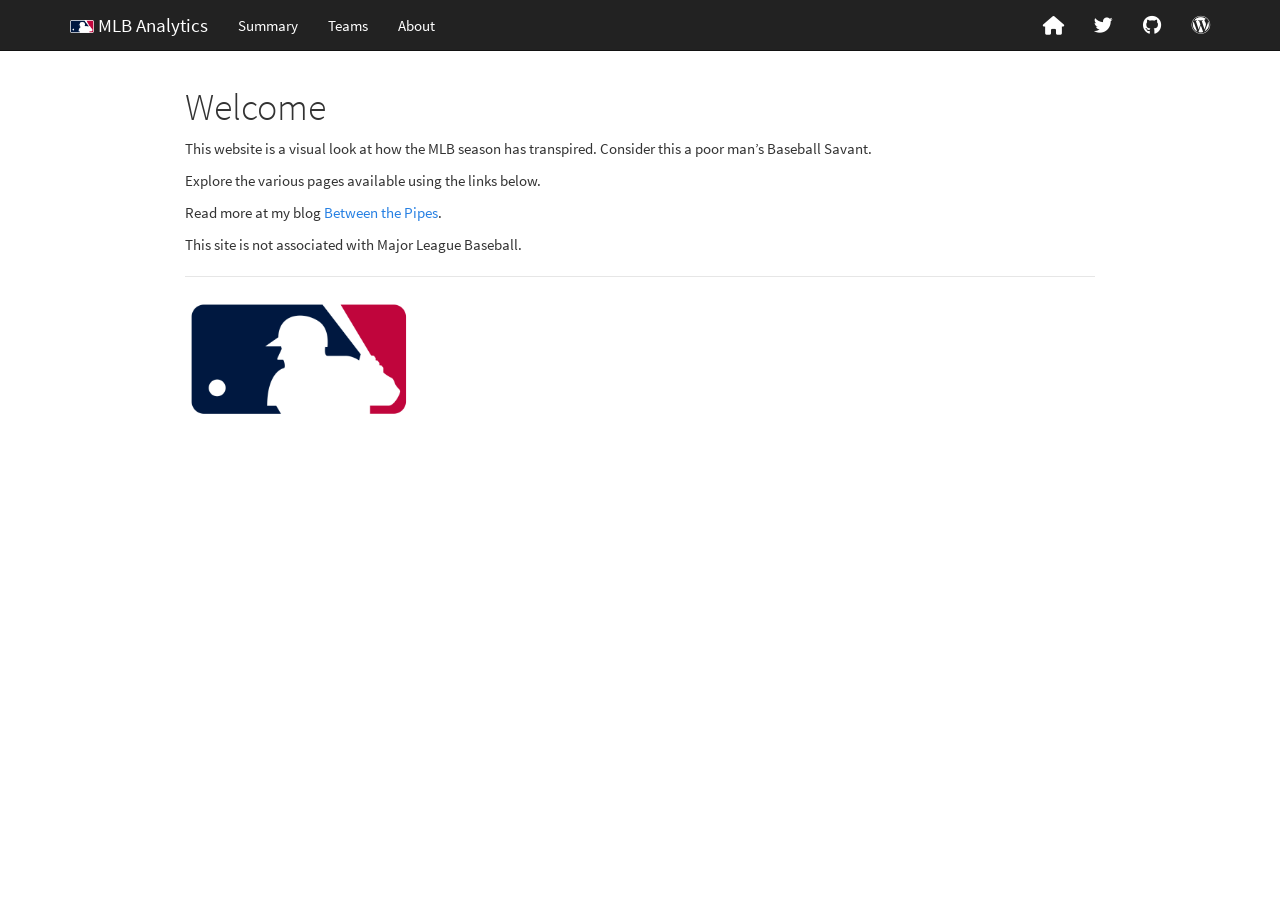
==== commit 1ef7c239: "Update build" ====
--- a/index.html
+++ b/index.html
@@ -13,7 +13,7 @@
 
 <title>Welcome</title>
 
-<script src="site_libs/header-attrs-2.14/header-attrs.js"></script>
+<script src="site_libs/header-attrs-2.29/header-attrs.js"></script>
 <script src="site_libs/jquery-3.6.0/jquery-3.6.0.min.js"></script>
 <meta name="viewport" content="width=device-width, initial-scale=1" />
 <link href="site_libs/bootstrap-3.3.5/css/cosmo.min.css" rel="stylesheet" />
@@ -32,8 +32,8 @@
 <script src="site_libs/navigation-1.1/tabsets.js"></script>
 <link href="site_libs/highlightjs-9.12.0/default.css" rel="stylesheet" />
 <script src="site_libs/highlightjs-9.12.0/highlight.js"></script>
-<link href="site_libs/font-awesome-5.1.0/css/all.css" rel="stylesheet" />
-<link href="site_libs/font-awesome-5.1.0/css/v4-shims.css" rel="stylesheet" />
+<link href="site_libs/font-awesome-6.5.2/css/all.min.css" rel="stylesheet" />
+<link href="site_libs/font-awesome-6.5.2/css/v4-shims.min.css" rel="stylesheet" />
 
 <style type="text/css">
   code{white-space: pre-wrap;}
@@ -143,11 +143,15 @@
     href = "index.html";
   var menuAnchor = $('a[href="' + href + '"]');
 
-  // mark it active
-  menuAnchor.tab('show');
-
-  // if it's got a parent navbar menu mark it active as well
-  menuAnchor.closest('li.dropdown').addClass('active');
+  // mark the anchor link active (and if it's in a dropdown, also mark that active)
+  var dropdown = menuAnchor.closest('li.dropdown');
+  if (window.bootstrap) { // Bootstrap 4+
+    menuAnchor.addClass('active');
+    dropdown.find('> .dropdown-toggle').addClass('active');
+  } else { // Bootstrap 3
+    menuAnchor.parent().addClass('active');
+    dropdown.addClass('active');
+  }
 
   // Navbar adjustments
   var navHeight = $(".navbar").first().height() + 15;
@@ -176,8 +180,8 @@
   border-radius: 4px;
 }
 
-.tabset-dropdown > .nav-tabs > li.active:before {
-  content: "";
+.tabset-dropdown > .nav-tabs > li.active:before, .tabset-dropdown > .nav-tabs.nav-tabs-open:before {
+  content: "\e259";
   font-family: 'Glyphicons Halflings';
   display: inline-block;
   padding: 10px;
@@ -185,16 +189,9 @@
 }
 
 .tabset-dropdown > .nav-tabs.nav-tabs-open > li.active:before {
-  content: "&#xe258;";
+  content: "\e258";
+  font-family: 'Glyphicons Halflings';
   border: none;
-}
-
-.tabset-dropdown > .nav-tabs.nav-tabs-open:before {
-  content: "";
-  font-family: 'Glyphicons Halflings';
-  display: inline-block;
-  padding: 10px;
-  border-right: 1px solid #ddd;
 }
 
 .tabset-dropdown > .nav-tabs > li.active {
@@ -251,7 +248,7 @@
   <a href="MLB-Summary.html">Summary</a>
 </li>
 <li>
-  <a href="teams.html">Teams</a>
+  <a href="Teams.html">Teams</a>
 </li>
 <li>
   <a href="about.html">About</a>
@@ -271,7 +268,7 @@
   </a>
 </li>
 <li>
-  <a href="https://github.com/steodose/NFL">
+  <a href="https://github.com/steodose/MLB">
     <span class="fa fa-github fa-lg"></span>
      
   </a>
@@ -296,9 +293,11 @@
 </div>
 
 
-<p>This website is a visual look at how the MLB season has transpired.</p>
+<p>This website is a visual look at how the MLB season has transpired.
+Consider this a poor man’s Baseball Savant.</p>
 <p>Explore the various pages available using the links below.</p>
-<p>Read more at my blog <a href="https://betweenthepipes.substack.com/">Between the Pipes</a>.</p>
+<p>Read more at my blog <a
+href="https://betweenthepipes.substack.com/">Between the Pipes</a>.</p>
 <p>This site is not associated with Major League Baseball.</p>
 <hr />
 <p><img src="mlb-logo.png" style="width:25%"></p>
--- a/site_libs/font-awesome-6.5.2/css/v4-shims.min.css
+++ b/site_libs/font-awesome-6.5.2/css/v4-shims.min.css
@@ -0,0 +1,6 @@
+/*!
+ * Font Awesome Free 6.5.2 by @fontawesome - https://fontawesome.com
+ * License - https://fontawesome.com/license/free (Icons: CC BY 4.0, Fonts: SIL OFL 1.1, Code: MIT License)
+ * Copyright 2024 Fonticons, Inc.
+ */
+.fa.fa-glass:before{content:"\f000"}.fa.fa-envelope-o{font-family:"Font Awesome 6 Free";font-weight:400}.fa.fa-envelope-o:before{content:"\f0e0"}.fa.fa-star-o{font-family:"Font Awesome 6 Free";font-weight:400}.fa.fa-star-o:before{content:"\f005"}.fa.fa-close:before,.fa.fa-remove:before{content:"\f00d"}.fa.fa-gear:before{content:"\f013"}.fa.fa-trash-o{font-family:"Font Awesome 6 Free";font-weight:400}.fa.fa-trash-o:before{content:"\f2ed"}.fa.fa-home:before{content:"\f015"}.fa.fa-file-o{font-family:"Font Awesome 6 Free";font-weight:400}.fa.fa-file-o:before{content:"\f15b"}.fa.fa-clock-o{font-family:"Font Awesome 6 Free";font-weight:400}.fa.fa-clock-o:before{content:"\f017"}.fa.fa-arrow-circle-o-down{font-family:"Font Awesome 6 Free";font-weight:400}.fa.fa-arrow-circle-o-down:before{content:"\f358"}.fa.fa-arrow-circle-o-up{font-family:"Font Awesome 6 Free";font-weight:400}.fa.fa-arrow-circle-o-up:before{content:"\f35b"}.fa.fa-play-circle-o{font-family:"Font Awesome 6 Free";font-weight:400}.fa.fa-play-circle-o:before{content:"\f144"}.fa.fa-repeat:before,.fa.fa-rotate-right:before{content:"\f01e"}.fa.fa-refresh:before{content:"\f021"}.fa.fa-list-alt{font-family:"Font Awesome 6 Free";font-weight:400}.fa.fa-list-alt:before{content:"\f022"}.fa.fa-dedent:before{content:"\f03b"}.fa.fa-video-camera:before{content:"\f03d"}.fa.fa-picture-o{font-family:"Font Awesome 6 Free";font-weight:400}.fa.fa-picture-o:before{content:"\f03e"}.fa.fa-photo{font-family:"Font Awesome 6 Free";font-weight:400}.fa.fa-photo:before{content:"\f03e"}.fa.fa-image{font-family:"Font Awesome 6 Free";font-weight:400}.fa.fa-image:before{content:"\f03e"}.fa.fa-map-marker:before{content:"\f3c5"}.fa.fa-pencil-square-o{font-family:"Font Awesome 6 Free";font-weight:400}.fa.fa-pencil-square-o:before{content:"\f044"}.fa.fa-edit{font-family:"Font Awesome 6 Free";font-weight:400}.fa.fa-edit:before{content:"\f044"}.fa.fa-share-square-o:before{content:"\f14d"}.fa.fa-check-square-o{font-family:"Font Awesome 6 Free";font-weight:400}.fa.fa-check-square-o:before{content:"\f14a"}.fa.fa-arrows:before{content:"\f0b2"}.fa.fa-times-circle-o{font-family:"Font Awesome 6 Free";font-weight:400}.fa.fa-times-circle-o:before{content:"\f057"}.fa.fa-check-circle-o{font-family:"Font Awesome 6 Free";font-weight:400}.fa.fa-check-circle-o:before{content:"\f058"}.fa.fa-mail-forward:before{content:"\f064"}.fa.fa-expand:before{content:"\f424"}.fa.fa-compress:before{content:"\f422"}.fa.fa-eye,.fa.fa-eye-slash{font-family:"Font Awesome 6 Free";font-weight:400}.fa.fa-warning:before{content:"\f071"}.fa.fa-calendar:before{content:"\f073"}.fa.fa-arrows-v:before{content:"\f338"}.fa.fa-arrows-h:before{content:"\f337"}.fa.fa-bar-chart-o:before,.fa.fa-bar-chart:before{content:"\e0e3"}.fa.fa-twitter-square{font-family:"Font Awesome 6 Brands";font-weight:400}.fa.fa-twitter-square:before{content:"\f081"}.fa.fa-facebook-square{font-family:"Font Awesome 6 Brands";font-weight:400}.fa.fa-facebook-square:before{content:"\f082"}.fa.fa-gears:before{content:"\f085"}.fa.fa-thumbs-o-up{font-family:"Font Awesome 6 Free";font-weight:400}.fa.fa-thumbs-o-up:before{content:"\f164"}.fa.fa-thumbs-o-down{font-family:"Font Awesome 6 Free";font-weight:400}.fa.fa-thumbs-o-down:before{content:"\f165"}.fa.fa-heart-o{font-family:"Font Awesome 6 Free";font-weight:400}.fa.fa-heart-o:before{content:"\f004"}.fa.fa-sign-out:before{content:"\f2f5"}.fa.fa-linkedin-square{font-family:"Font Awesome 6 Brands";font-weight:400}.fa.fa-linkedin-square:before{content:"\f08c"}.fa.fa-thumb-tack:before{content:"\f08d"}.fa.fa-external-link:before{content:"\f35d"}.fa.fa-sign-in:before{content:"\f2f6"}.fa.fa-github-square{font-family:"Font Awesome 6 Brands";font-weight:400}.fa.fa-github-square:before{content:"\f092"}.fa.fa-lemon-o{font-family:"Font Awesome 6 Free";font-weight:400}.fa.fa-lemon-o:before{content:"\f094"}.fa.fa-square-o{font-family:"Font Awesome 6 Free";font-weight:400}.fa.fa-square-o:before{content:"\f0c8"}.fa.fa-bookmark-o{font-family:"Font Awesome 6 Free";font-weight:400}.fa.fa-bookmark-o:before{content:"\f02e"}.fa.fa-facebook,.fa.fa-twitter{font-family:"Font Awesome 6 Brands";font-weight:400}.fa.fa-facebook:before{content:"\f39e"}.fa.fa-facebook-f{font-family:"Font Awesome 6 Brands";font-weight:400}.fa.fa-facebook-f:before{content:"\f39e"}.fa.fa-github{font-family:"Font Awesome 6 Brands";font-weight:400}.fa.fa-credit-card{font-family:"Font Awesome 6 Free";font-weight:400}.fa.fa-feed:before{content:"\f09e"}.fa.fa-hdd-o{font-family:"Font Awesome 6 Free";font-weight:400}.fa.fa-hdd-o:before{content:"\f0a0"}.fa.fa-hand-o-right{font-family:"Font Awesome 6 Free";font-weight:400}.fa.fa-hand-o-right:before{content:"\f0a4"}.fa.fa-hand-o-left{font-family:"Font Awesome 6 Free";font-weight:400}.fa.fa-hand-o-left:before{content:"\f0a5"}.fa.fa-hand-o-up{font-family:"Font Awesome 6 Free";font-weight:400}.fa.fa-hand-o-up:before{content:"\f0a6"}.fa.fa-hand-o-down{font-family:"Font Awesome 6 Free";font-weight:400}.fa.fa-hand-o-down:before{content:"\f0a7"}.fa.fa-globe:before{content:"\f57d"}.fa.fa-tasks:before{content:"\f828"}.fa.fa-arrows-alt:before{content:"\f31e"}.fa.fa-group:before{content:"\f0c0"}.fa.fa-chain:before{content:"\f0c1"}.fa.fa-cut:before{content:"\f0c4"}.fa.fa-files-o{font-family:"Font Awesome 6 Free";font-weight:400}.fa.fa-files-o:before{content:"\f0c5"}.fa.fa-floppy-o{font-family:"Font Awesome 6 Free";font-weight:400}.fa.fa-floppy-o:before{content:"\f0c7"}.fa.fa-save{font-family:"Font Awesome 6 Free";font-weight:400}.fa.fa-save:before{content:"\f0c7"}.fa.fa-navicon:before,.fa.fa-reorder:before{content:"\f0c9"}.fa.fa-magic:before{content:"\e2ca"}.fa.fa-pinterest,.fa.fa-pinterest-square{font-family:"Font Awesome 6 Brands";font-weight:400}.fa.fa-pinterest-square:before{content:"\f0d3"}.fa.fa-google-plus-square{font-family:"Font Awesome 6 Brands";font-weight:400}.fa.fa-google-plus-square:before{content:"\f0d4"}.fa.fa-google-plus{font-family:"Font Awesome 6 Brands";font-weight:400}.fa.fa-google-plus:before{content:"\f0d5"}.fa.fa-money:before{content:"\f3d1"}.fa.fa-unsorted:before{content:"\f0dc"}.fa.fa-sort-desc:before{content:"\f0dd"}.fa.fa-sort-asc:before{content:"\f0de"}.fa.fa-linkedin{font-family:"Font Awesome 6 Brands";font-weight:400}.fa.fa-linkedin:before{content:"\f0e1"}.fa.fa-rotate-left:before{content:"\f0e2"}.fa.fa-legal:before{content:"\f0e3"}.fa.fa-dashboard:before,.fa.fa-tachometer:before{content:"\f625"}.fa.fa-comment-o{font-family:"Font Awesome 6 Free";font-weight:400}.fa.fa-comment-o:before{content:"\f075"}.fa.fa-comments-o{font-family:"Font Awesome 6 Free";font-weight:400}.fa.fa-comments-o:before{content:"\f086"}.fa.fa-flash:before{content:"\f0e7"}.fa.fa-clipboard:before{content:"\f0ea"}.fa.fa-lightbulb-o{font-family:"Font Awesome 6 Free";font-weight:400}.fa.fa-lightbulb-o:before{content:"\f0eb"}.fa.fa-exchange:before{content:"\f362"}.fa.fa-cloud-download:before{content:"\f0ed"}.fa.fa-cloud-upload:before{content:"\f0ee"}.fa.fa-bell-o{font-family:"Font Awesome 6 Free";font-weight:400}.fa.fa-bell-o:before{content:"\f0f3"}.fa.fa-cutlery:before{content:"\f2e7"}.fa.fa-file-text-o{font-family:"Font Awesome 6 Free";font-weight:400}.fa.fa-file-text-o:before{content:"\f15c"}.fa.fa-building-o{font-family:"Font Awesome 6 Free";font-weight:400}.fa.fa-building-o:before{content:"\f1ad"}.fa.fa-hospital-o{font-family:"Font Awesome 6 Free";font-weight:400}.fa.fa-hospital-o:before{content:"\f0f8"}.fa.fa-tablet:before{content:"\f3fa"}.fa.fa-mobile-phone:before,.fa.fa-mobile:before{content:"\f3cd"}.fa.fa-circle-o{font-family:"Font Awesome 6 Free";font-weight:400}.fa.fa-circle-o:before{content:"\f111"}.fa.fa-mail-reply:before{content:"\f3e5"}.fa.fa-github-alt{font-family:"Font Awesome 6 Brands";font-weight:400}.fa.fa-folder-o{font-family:"Font Awesome 6 Free";font-weight:400}.fa.fa-folder-o:before{content:"\f07b"}.fa.fa-folder-open-o{font-family:"Font Awesome 6 Free";font-weight:400}.fa.fa-folder-open-o:before{content:"\f07c"}.fa.fa-smile-o{font-family:"Font Awesome 6 Free";font-weight:400}.fa.fa-smile-o:before{content:"\f118"}.fa.fa-frown-o{font-family:"Font Awesome 6 Free";font-weight:400}.fa.fa-frown-o:before{content:"\f119"}.fa.fa-meh-o{font-family:"Font Awesome 6 Free";font-weight:400}.fa.fa-meh-o:before{content:"\f11a"}.fa.fa-keyboard-o{font-family:"Font Awesome 6 Free";font-weight:400}.fa.fa-keyboard-o:before{content:"\f11c"}.fa.fa-flag-o{font-family:"Font Awesome 6 Free";font-weight:400}.fa.fa-flag-o:before{content:"\f024"}.fa.fa-mail-reply-all:before{content:"\f122"}.fa.fa-star-half-o{font-family:"Font Awesome 6 Free";font-weight:400}.fa.fa-star-half-o:before{content:"\f5c0"}.fa.fa-star-half-empty{font-family:"Font Awesome 6 Free";font-weight:400}.fa.fa-star-half-empty:before{content:"\f5c0"}.fa.fa-star-half-full{font-family:"Font Awesome 6 Free";font-weight:400}.fa.fa-star-half-full:before{content:"\f5c0"}.fa.fa-code-fork:before{content:"\f126"}.fa.fa-chain-broken:before,.fa.fa-unlink:before{content:"\f127"}.fa.fa-calendar-o{font-family:"Font Awesome 6 Free";font-weight:400}.fa.fa-calendar-o:before{content:"\f133"}.fa.fa-css3,.fa.fa-html5,.fa.fa-maxcdn{font-family:"Font Awesome 6 Brands";font-weight:400}.fa.fa-unlock-alt:before{content:"\f09c"}.fa.fa-minus-square-o{font-family:"Font Awesome 6 Free";font-weight:400}.fa.fa-minus-square-o:before{content:"\f146"}.fa.fa-level-up:before{content:"\f3bf"}.fa.fa-level-down:before{content:"\f3be"}.fa.fa-pencil-square:before{content:"\f14b"}.fa.fa-external-link-square:before{content:"\f360"}.fa.fa-compass{font-family:"Font Awesome 6 Free";font-weight:400}.fa.fa-caret-square-o-down{font-family:"Font Awesome 6 Free";font-weight:400}.fa.fa-caret-square-o-down:before{content:"\f150"}.fa.fa-toggle-down{font-family:"Font Awesome 6 Free";font-weight:400}.fa.fa-toggle-down:before{content:"\f150"}.fa.fa-caret-square-o-up{font-family:"Font Awesome 6 Free";font-weight:400}.fa.fa-caret-square-o-up:before{content:"\f151"}.fa.fa-toggle-up{font-family:"Font Awesome 6 Free";font-weight:400}.fa.fa-toggle-up:before{content:"\f151"}.fa.fa-caret-square-o-right{font-family:"Font Awesome 6 Free";font-weight:400}.fa.fa-caret-square-o-right:before{content:"\f152"}.fa.fa-toggle-right{font-family:"Font Awesome 6 Free";font-weight:400}.fa.fa-toggle-right:before{content:"\f152"}.fa.fa-eur:before,.fa.fa-euro:before{content:"\f153"}.fa.fa-gbp:before{content:"\f154"}.fa.fa-dollar:before,.fa.fa-usd:before{content:"\24"}.fa.fa-inr:before,.fa.fa-rupee:before{content:"\e1bc"}.fa.fa-cny:before,.fa.fa-jpy:before,.fa.fa-rmb:before,.fa.fa-yen:before{content:"\f157"}.fa.fa-rouble:before,.fa.fa-rub:before,.fa.fa-ruble:before{content:"\f158"}.fa.fa-krw:before,.fa.fa-won:before{content:"\f159"}.fa.fa-bitcoin,.fa.fa-btc{font-family:"Font Awesome 6 Brands";font-weight:400}.fa.fa-bitcoin:before{content:"\f15a"}.fa.fa-file-text:before{content:"\f15c"}.fa.fa-sort-alpha-asc:before{content:"\f15d"}.fa.fa-sort-alpha-desc:before{content:"\f881"}.fa.fa-sort-amount-asc:before{content:"\f884"}.fa.fa-sort-amount-desc:before{content:"\f160"}.fa.fa-sort-numeric-asc:before{content:"\f162"}.fa.fa-sort-numeric-desc:before{content:"\f886"}.fa.fa-youtube-square{font-family:"Font Awesome 6 Brands";font-weight:400}.fa.fa-youtube-square:before{content:"\f431"}.fa.fa-xing,.fa.fa-xing-square,.fa.fa-youtube{font-family:"Font Awesome 6 Brands";font-weight:400}.fa.fa-xing-square:before{content:"\f169"}.fa.fa-youtube-play{font-family:"Font Awesome 6 Brands";font-weight:400}.fa.fa-youtube-play:before{content:"\f167"}.fa.fa-adn,.fa.fa-bitbucket,.fa.fa-bitbucket-square,.fa.fa-dropbox,.fa.fa-flickr,.fa.fa-instagram,.fa.fa-stack-overflow{font-family:"Font Awesome 6 Brands";font-weight:400}.fa.fa-bitbucket-square:before{content:"\f171"}.fa.fa-tumblr,.fa.fa-tumblr-square{font-family:"Font Awesome 6 Brands";font-weight:400}.fa.fa-tumblr-square:before{content:"\f174"}.fa.fa-long-arrow-down:before{content:"\f309"}.fa.fa-long-arrow-up:before{content:"\f30c"}.fa.fa-long-arrow-left:before{content:"\f30a"}.fa.fa-long-arrow-right:before{content:"\f30b"}.fa.fa-android,.fa.fa-apple,.fa.fa-dribbble,.fa.fa-foursquare,.fa.fa-gittip,.fa.fa-gratipay,.fa.fa-linux,.fa.fa-skype,.fa.fa-trello,.fa.fa-windows{font-family:"Font Awesome 6 Brands";font-weight:400}.fa.fa-gittip:before{content:"\f184"}.fa.fa-sun-o{font-family:"Font Awesome 6 Free";font-weight:400}.fa.fa-sun-o:before{content:"\f185"}.fa.fa-moon-o{font-family:"Font Awesome 6 Free";font-weight:400}.fa.fa-moon-o:before{content:"\f186"}.fa.fa-pagelines,.fa.fa-renren,.fa.fa-stack-exchange,.fa.fa-vk,.fa.fa-weibo{font-family:"Font Awesome 6 Brands";font-weight:400}.fa.fa-arrow-circle-o-right{font-family:"Font Awesome 6 Free";font-weight:400}.fa.fa-arrow-circle-o-right:before{content:"\f35a"}.fa.fa-arrow-circle-o-left{font-family:"Font Awesome 6 Free";font-weight:400}.fa.fa-arrow-circle-o-left:before{content:"\f359"}.fa.fa-caret-square-o-left{font-family:"Font Awesome 6 Free";font-weight:400}.fa.fa-caret-square-o-left:before{content:"\f191"}.fa.fa-toggle-left{font-family:"Font Awesome 6 Free";font-weight:400}.fa.fa-toggle-left:before{content:"\f191"}.fa.fa-dot-circle-o{font-family:"Font Awesome 6 Free";font-weight:400}.fa.fa-dot-circle-o:before{content:"\f192"}.fa.fa-vimeo-square{font-family:"Font Awesome 6 Brands";font-weight:400}.fa.fa-vimeo-square:before{content:"\f194"}.fa.fa-try:before,.fa.fa-turkish-lira:before{content:"\e2bb"}.fa.fa-plus-square-o{font-family:"Font Awesome 6 Free";font-weight:400}.fa.fa-plus-square-o:before{content:"\f0fe"}.fa.fa-openid,.fa.fa-slack,.fa.fa-wordpress{font-family:"Font Awesome 6 Brands";font-weight:400}.fa.fa-bank:before,.fa.fa-institution:before{content:"\f19c"}.fa.fa-mortar-board:before{content:"\f19d"}.fa.fa-google,.fa.fa-reddit,.fa.fa-reddit-square,.fa.fa-yahoo{font-family:"Font Awesome 6 Brands";font-weight:400}.fa.fa-reddit-square:before{content:"\f1a2"}.fa.fa-behance,.fa.fa-behance-square,.fa.fa-delicious,.fa.fa-digg,.fa.fa-drupal,.fa.fa-joomla,.fa.fa-pied-piper-alt,.fa.fa-pied-piper-pp,.fa.fa-stumbleupon,.fa.fa-stumbleupon-circle{font-family:"Font Awesome 6 Brands";font-weight:400}.fa.fa-behance-square:before{content:"\f1b5"}.fa.fa-steam,.fa.fa-steam-square{font-family:"Font Awesome 6 Brands";font-weight:400}.fa.fa-steam-square:before{content:"\f1b7"}.fa.fa-automobile:before{content:"\f1b9"}.fa.fa-cab:before{content:"\f1ba"}.fa.fa-deviantart,.fa.fa-soundcloud,.fa.fa-spotify{font-family:"Font Awesome 6 Brands";font-weight:400}.fa.fa-file-pdf-o{font-family:"Font Awesome 6 Free";font-weight:400}.fa.fa-file-pdf-o:before{content:"\f1c1"}.fa.fa-file-word-o{font-family:"Font Awesome 6 Free";font-weight:400}.fa.fa-file-word-o:before{content:"\f1c2"}.fa.fa-file-excel-o{font-family:"Font Awesome 6 Free";font-weight:400}.fa.fa-file-excel-o:before{content:"\f1c3"}.fa.fa-file-powerpoint-o{font-family:"Font Awesome 6 Free";font-weight:400}.fa.fa-file-powerpoint-o:before{content:"\f1c4"}.fa.fa-file-image-o{font-family:"Font Awesome 6 Free";font-weight:400}.fa.fa-file-image-o:before{content:"\f1c5"}.fa.fa-file-photo-o{font-family:"Font Awesome 6 Free";font-weight:400}.fa.fa-file-photo-o:before{content:"\f1c5"}.fa.fa-file-picture-o{font-family:"Font Awesome 6 Free";font-weight:400}.fa.fa-file-picture-o:before{content:"\f1c5"}.fa.fa-file-archive-o{font-family:"Font Awesome 6 Free";font-weight:400}.fa.fa-file-archive-o:before{content:"\f1c6"}.fa.fa-file-zip-o{font-family:"Font Awesome 6 Free";font-weight:400}.fa.fa-file-zip-o:before{content:"\f1c6"}.fa.fa-file-audio-o{font-family:"Font Awesome 6 Free";font-weight:400}.fa.fa-file-audio-o:before{content:"\f1c7"}.fa.fa-file-sound-o{font-family:"Font Awesome 6 Free";font-weight:400}.fa.fa-file-sound-o:before{content:"\f1c7"}.fa.fa-file-video-o{font-family:"Font Awesome 6 Free";font-weight:400}.fa.fa-file-video-o:before{content:"\f1c8"}.fa.fa-file-movie-o{font-family:"Font Awesome 6 Free";font-weight:400}.fa.fa-file-movie-o:before{content:"\f1c8"}.fa.fa-file-code-o{font-family:"Font Awesome 6 Free";font-weight:400}.fa.fa-file-code-o:before{content:"\f1c9"}.fa.fa-codepen,.fa.fa-jsfiddle,.fa.fa-vine{font-family:"Font Awesome 6 Brands";font-weight:400}.fa.fa-life-bouy:before,.fa.fa-life-buoy:before,.fa.fa-life-saver:before,.fa.fa-support:before{content:"\f1cd"}.fa.fa-circle-o-notch:before{content:"\f1ce"}.fa.fa-ra,.fa.fa-rebel{font-family:"Font Awesome 6 Brands";font-weight:400}.fa.fa-ra:before{content:"\f1d0"}.fa.fa-resistance{font-family:"Font Awesome 6 Brands";font-weight:400}.fa.fa-resistance:before{content:"\f1d0"}.fa.fa-empire,.fa.fa-ge{font-family:"Font Awesome 6 Brands";font-weight:400}.fa.fa-ge:before{content:"\f1d1"}.fa.fa-git-square{font-family:"Font Awesome 6 Brands";font-weight:400}.fa.fa-git-square:before{content:"\f1d2"}.fa.fa-git,.fa.fa-hacker-news,.fa.fa-y-combinator-square{font-family:"Font Awesome 6 Brands";font-weight:400}.fa.fa-y-combinator-square:before{content:"\f1d4"}.fa.fa-yc-square{font-family:"Font Awesome 6 Brands";font-weight:400}.fa.fa-yc-square:before{content:"\f1d4"}.fa.fa-qq,.fa.fa-tencent-weibo,.fa.fa-wechat,.fa.fa-weixin{font-family:"Font Awesome 6 Brands";font-weight:400}.fa.fa-wechat:before{content:"\f1d7"}.fa.fa-send:before{content:"\f1d8"}.fa.fa-paper-plane-o{font-family:"Font Awesome 6 Free";font-weight:400}.fa.fa-paper-plane-o:before{content:"\f1d8"}.fa.fa-send-o{font-family:"Font Awesome 6 Free";font-weight:400}.fa.fa-send-o:before{content:"\f1d8"}.fa.fa-circle-thin{font-family:"Font Awesome 6 Free";font-weight:400}.fa.fa-circle-thin:before{content:"\f111"}.fa.fa-header:before{content:"\f1dc"}.fa.fa-futbol-o{font-family:"Font Awesome 6 Free";font-weight:400}.fa.fa-futbol-o:before{content:"\f1e3"}.fa.fa-soccer-ball-o{font-family:"Font Awesome 6 Free";font-weight:400}.fa.fa-soccer-ball-o:before{content:"\f1e3"}.fa.fa-slideshare,.fa.fa-twitch,.fa.fa-yelp{font-family:"Font Awesome 6 Brands";font-weight:400}.fa.fa-newspaper-o{font-family:"Font Awesome 6 Free";font-weight:400}.fa.fa-newspaper-o:before{content:"\f1ea"}.fa.fa-cc-amex,.fa.fa-cc-discover,.fa.fa-cc-mastercard,.fa.fa-cc-paypal,.fa.fa-cc-stripe,.fa.fa-cc-visa,.fa.fa-google-wallet,.fa.fa-paypal{font-family:"Font Awesome 6 Brands";font-weight:400}.fa.fa-bell-slash-o{font-family:"Font Awesome 6 Free";font-weight:400}.fa.fa-bell-slash-o:before{content:"\f1f6"}.fa.fa-trash:before{content:"\f2ed"}.fa.fa-copyright{font-family:"Font Awesome 6 Free";font-weight:400}.fa.fa-eyedropper:before{content:"\f1fb"}.fa.fa-area-chart:before{content:"\f1fe"}.fa.fa-pie-chart:before{content:"\f200"}.fa.fa-line-chart:before{content:"\f201"}.fa.fa-lastfm,.fa.fa-lastfm-square{font-family:"Font Awesome 6 Brands";font-weight:400}.fa.fa-lastfm-square:before{content:"\f203"}.fa.fa-angellist,.fa.fa-ioxhost{font-family:"Font Awesome 6 Brands";font-weight:400}.fa.fa-cc{font-family:"Font Awesome 6 Free";font-weight:400}.fa.fa-cc:before{content:"\f20a"}.fa.fa-ils:before,.fa.fa-shekel:before,.fa.fa-sheqel:before{content:"\f20b"}.fa.fa-buysellads,.fa.fa-connectdevelop,.fa.fa-dashcube,.fa.fa-forumbee,.fa.fa-leanpub,.fa.fa-sellsy,.fa.fa-shirtsinbulk,.fa.fa-simplybuilt,.fa.fa-skyatlas{font-family:"Font Awesome 6 Brands";font-weight:400}.fa.fa-diamond{font-family:"Font Awesome 6 Free";font-weight:400}.fa.fa-diamond:before{content:"\f3a5"}.fa.fa-intersex:before,.fa.fa-transgender:before{content:"\f224"}.fa.fa-transgender-alt:before{content:"\f225"}.fa.fa-facebook-official{font-family:"Font Awesome 6 Brands";font-weight:400}.fa.fa-facebook-official:before{content:"\f09a"}.fa.fa-pinterest-p,.fa.fa-whatsapp{font-family:"Font Awesome 6 Brands";font-weight:400}.fa.fa-hotel:before{content:"\f236"}.fa.fa-medium,.fa.fa-viacoin,.fa.fa-y-combinator,.fa.fa-yc{font-family:"Font Awesome 6 Brands";font-weight:400}.fa.fa-yc:before{content:"\f23b"}.fa.fa-expeditedssl,.fa.fa-opencart,.fa.fa-optin-monster{font-family:"Font Awesome 6 Brands";font-weight:400}.fa.fa-battery-4:before,.fa.fa-battery:before{content:"\f240"}.fa.fa-battery-3:before{content:"\f241"}.fa.fa-battery-2:before{content:"\f242"}.fa.fa-battery-1:before{content:"\f243"}.fa.fa-battery-0:before{content:"\f244"}.fa.fa-object-group,.fa.fa-object-ungroup,.fa.fa-sticky-note-o{font-family:"Font Awesome 6 Free";font-weight:400}.fa.fa-sticky-note-o:before{content:"\f249"}.fa.fa-cc-diners-club,.fa.fa-cc-jcb{font-family:"Font Awesome 6 Brands";font-weight:400}.fa.fa-clone{font-family:"Font Awesome 6 Free";font-weight:400}.fa.fa-hourglass-o:before{content:"\f254"}.fa.fa-hourglass-1:before{content:"\f251"}.fa.fa-hourglass-2:before{content:"\f252"}.fa.fa-hourglass-3:before{content:"\f253"}.fa.fa-hand-rock-o{font-family:"Font Awesome 6 Free";font-weight:400}.fa.fa-hand-rock-o:before{content:"\f255"}.fa.fa-hand-grab-o{font-family:"Font Awesome 6 Free";font-weight:400}.fa.fa-hand-grab-o:before{content:"\f255"}.fa.fa-hand-paper-o{font-family:"Font Awesome 6 Free";font-weight:400}.fa.fa-hand-paper-o:before{content:"\f256"}.fa.fa-hand-stop-o{font-family:"Font Awesome 6 Free";font-weight:400}.fa.fa-hand-stop-o:before{content:"\f256"}.fa.fa-hand-scissors-o{font-family:"Font Awesome 6 Free";font-weight:400}.fa.fa-hand-scissors-o:before{content:"\f257"}.fa.fa-hand-lizard-o{font-family:"Font Awesome 6 Free";font-weight:400}.fa.fa-hand-lizard-o:before{content:"\f258"}.fa.fa-hand-spock-o{font-family:"Font Awesome 6 Free";font-weight:400}.fa.fa-hand-spock-o:before{content:"\f259"}.fa.fa-hand-pointer-o{font-family:"Font Awesome 6 Free";font-weight:400}.fa.fa-hand-pointer-o:before{content:"\f25a"}.fa.fa-hand-peace-o{font-family:"Font Awesome 6 Free";font-weight:400}.fa.fa-hand-peace-o:before{content:"\f25b"}.fa.fa-registered{font-family:"Font Awesome 6 Free";font-weight:400}.fa.fa-creative-commons,.fa.fa-gg,.fa.fa-gg-circle,.fa.fa-odnoklassniki,.fa.fa-odnoklassniki-square{font-family:"Font Awesome 6 Brands";font-weight:400}.fa.fa-odnoklassniki-square:before{content:"\f264"}.fa.fa-chrome,.fa.fa-firefox,.fa.fa-get-pocket,.fa.fa-internet-explorer,.fa.fa-opera,.fa.fa-safari,.fa.fa-wikipedia-w{font-family:"Font Awesome 6 Brands";font-weight:400}.fa.fa-television:before{content:"\f26c"}.fa.fa-500px,.fa.fa-amazon,.fa.fa-contao{font-family:"Font Awesome 6 Brands";font-weight:400}.fa.fa-calendar-plus-o{font-family:"Font Awesome 6 Free";font-weight:400}.fa.fa-calendar-plus-o:before{content:"\f271"}.fa.fa-calendar-minus-o{font-family:"Font Awesome 6 Free";font-weight:400}.fa.fa-calendar-minus-o:before{content:"\f272"}.fa.fa-calendar-times-o{font-family:"Font Awesome 6 Free";font-weight:400}.fa.fa-calendar-times-o:before{content:"\f273"}.fa.fa-calendar-check-o{font-family:"Font Awesome 6 Free";font-weight:400}.fa.fa-calendar-check-o:before{content:"\f274"}.fa.fa-map-o{font-family:"Font Awesome 6 Free";font-weight:400}.fa.fa-map-o:before{content:"\f279"}.fa.fa-commenting:before{content:"\f4ad"}.fa.fa-commenting-o{font-family:"Font Awesome 6 Free";font-weight:400}.fa.fa-commenting-o:before{content:"\f4ad"}.fa.fa-houzz,.fa.fa-vimeo{font-family:"Font Awesome 6 Brands";font-weight:400}.fa.fa-vimeo:before{content:"\f27d"}.fa.fa-black-tie,.fa.fa-edge,.fa.fa-fonticons,.fa.fa-reddit-alien{font-family:"Font Awesome 6 Brands";font-weight:400}.fa.fa-credit-card-alt:before{content:"\f09d"}.fa.fa-codiepie,.fa.fa-fort-awesome,.fa.fa-mixcloud,.fa.fa-modx,.fa.fa-product-hunt,.fa.fa-scribd,.fa.fa-usb{font-family:"Font Awesome 6 Brands";font-weight:400}.fa.fa-pause-circle-o{font-family:"Font Awesome 6 Free";font-weight:400}.fa.fa-pause-circle-o:before{content:"\f28b"}.fa.fa-stop-circle-o{font-family:"Font Awesome 6 Free";font-weight:400}.fa.fa-stop-circle-o:before{content:"\f28d"}.fa.fa-bluetooth,.fa.fa-bluetooth-b,.fa.fa-envira,.fa.fa-gitlab,.fa.fa-wheelchair-alt,.fa.fa-wpbeginner,.fa.fa-wpforms{font-family:"Font Awesome 6 Brands";font-weight:400}.fa.fa-wheelchair-alt:before{content:"\f368"}.fa.fa-question-circle-o{font-family:"Font Awesome 6 Free";font-weight:400}.fa.fa-question-circle-o:before{content:"\f059"}.fa.fa-volume-control-phone:before{content:"\f2a0"}.fa.fa-asl-interpreting:before{content:"\f2a3"}.fa.fa-deafness:before,.fa.fa-hard-of-hearing:before{content:"\f2a4"}.fa.fa-glide,.fa.fa-glide-g{font-family:"Font Awesome 6 Brands";font-weight:400}.fa.fa-signing:before{content:"\f2a7"}.fa.fa-viadeo,.fa.fa-viadeo-square{font-family:"Font Awesome 6 Brands";font-weight:400}.fa.fa-viadeo-square:before{content:"\f2aa"}.fa.fa-snapchat,.fa.fa-snapchat-ghost{font-family:"Font Awesome 6 Brands";font-weight:400}.fa.fa-snapchat-ghost:before{content:"\f2ab"}.fa.fa-snapchat-square{font-family:"Font Awesome 6 Brands";font-weight:400}.fa.fa-snapchat-square:before{content:"\f2ad"}.fa.fa-first-order,.fa.fa-google-plus-official,.fa.fa-pied-piper,.fa.fa-themeisle,.fa.fa-yoast{font-family:"Font Awesome 6 Brands";font-weight:400}.fa.fa-google-plus-official:before{content:"\f2b3"}.fa.fa-google-plus-circle{font-family:"Font Awesome 6 Brands";font-weight:400}.fa.fa-google-plus-circle:before{content:"\f2b3"}.fa.fa-fa,.fa.fa-font-awesome{font-family:"Font Awesome 6 Brands";font-weight:400}.fa.fa-fa:before{content:"\f2b4"}.fa.fa-handshake-o{font-family:"Font Awesome 6 Free";font-weight:400}.fa.fa-handshake-o:before{content:"\f2b5"}.fa.fa-envelope-open-o{font-family:"Font Awesome 6 Free";font-weight:400}.fa.fa-envelope-open-o:before{content:"\f2b6"}.fa.fa-linode{font-family:"Font Awesome 6 Brands";font-weight:400}.fa.fa-address-book-o{font-family:"Font Awesome 6 Free";font-weight:400}.fa.fa-address-book-o:before{content:"\f2b9"}.fa.fa-vcard:before{content:"\f2bb"}.fa.fa-address-card-o{font-family:"Font Awesome 6 Free";font-weight:400}.fa.fa-address-card-o:before{content:"\f2bb"}.fa.fa-vcard-o{font-family:"Font Awesome 6 Free";font-weight:400}.fa.fa-vcard-o:before{content:"\f2bb"}.fa.fa-user-circle-o{font-family:"Font Awesome 6 Free";font-weight:400}.fa.fa-user-circle-o:before{content:"\f2bd"}.fa.fa-user-o{font-family:"Font Awesome 6 Free";font-weight:400}.fa.fa-user-o:before{content:"\f007"}.fa.fa-id-badge{font-family:"Font Awesome 6 Free";font-weight:400}.fa.fa-drivers-license:before{content:"\f2c2"}.fa.fa-id-card-o{font-family:"Font Awesome 6 Free";font-weight:400}.fa.fa-id-card-o:before{content:"\f2c2"}.fa.fa-drivers-license-o{font-family:"Font Awesome 6 Free";font-weight:400}.fa.fa-drivers-license-o:before{content:"\f2c2"}.fa.fa-free-code-camp,.fa.fa-quora,.fa.fa-telegram{font-family:"Font Awesome 6 Brands";font-weight:400}.fa.fa-thermometer-4:before,.fa.fa-thermometer:before{content:"\f2c7"}.fa.fa-thermometer-3:before{content:"\f2c8"}.fa.fa-thermometer-2:before{content:"\f2c9"}.fa.fa-thermometer-1:before{content:"\f2ca"}.fa.fa-thermometer-0:before{content:"\f2cb"}.fa.fa-bathtub:before,.fa.fa-s15:before{content:"\f2cd"}.fa.fa-window-maximize,.fa.fa-window-restore{font-family:"Font Awesome 6 Free";font-weight:400}.fa.fa-times-rectangle:before{content:"\f410"}.fa.fa-window-close-o{font-family:"Font Awesome 6 Free";font-weight:400}.fa.fa-window-close-o:before{content:"\f410"}.fa.fa-times-rectangle-o{font-family:"Font Awesome 6 Free";font-weight:400}.fa.fa-times-rectangle-o:before{content:"\f410"}.fa.fa-bandcamp,.fa.fa-eercast,.fa.fa-etsy,.fa.fa-grav,.fa.fa-imdb,.fa.fa-ravelry{font-family:"Font Awesome 6 Brands";font-weight:400}.fa.fa-eercast:before{content:"\f2da"}.fa.fa-snowflake-o{font-family:"Font Awesome 6 Free";font-weight:400}.fa.fa-snowflake-o:before{content:"\f2dc"}.fa.fa-meetup,.fa.fa-superpowers,.fa.fa-wpexplorer{font-family:"Font Awesome 6 Brands";font-weight:400}
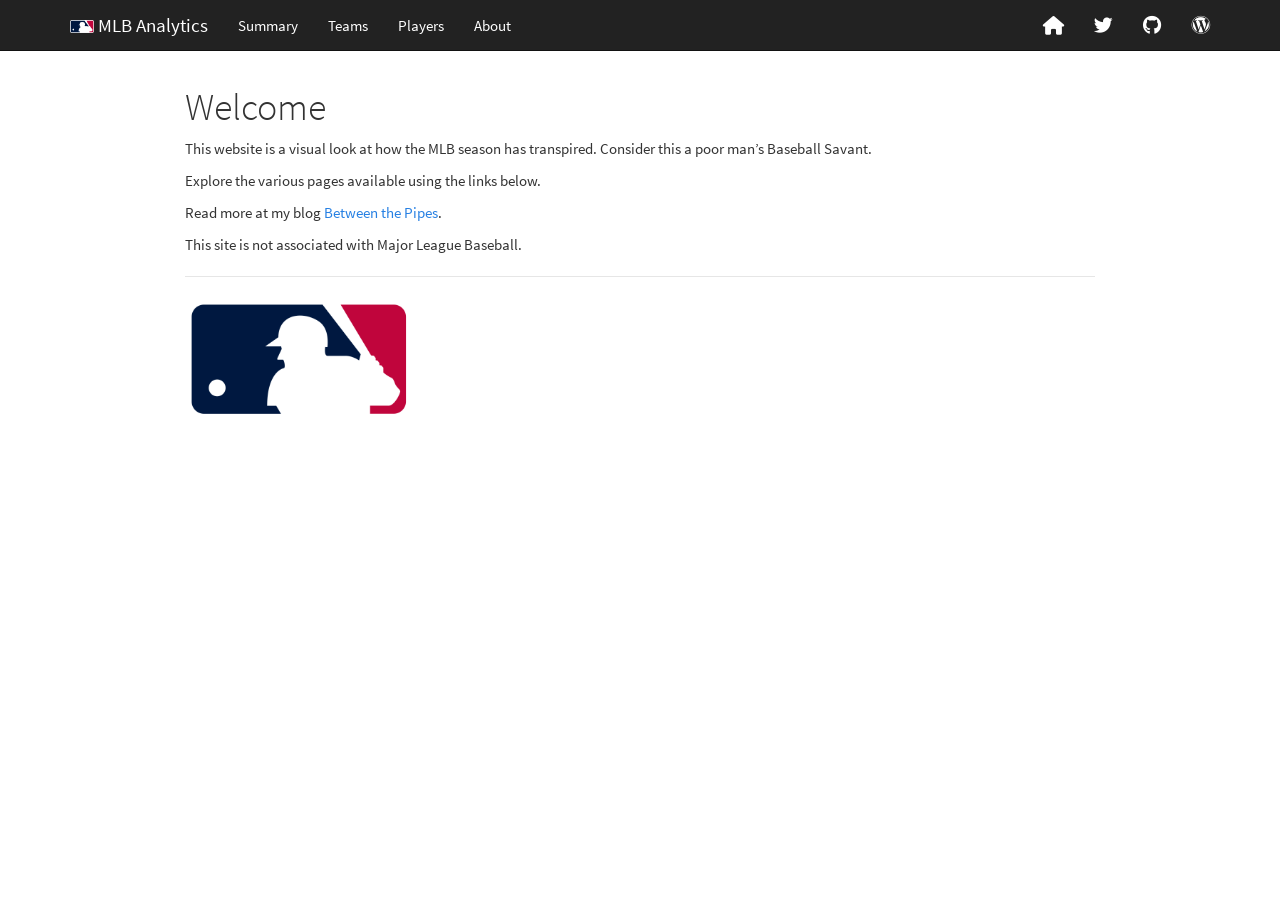
==== commit 3356c402: "Added Players tab to site" ====
--- a/index.html
+++ b/index.html
@@ -251,6 +251,9 @@
   <a href="Teams.html">Teams</a>
 </li>
 <li>
+  <a href="Players.html">Players</a>
+</li>
+<li>
   <a href="about.html">About</a>
 </li>
       </ul>
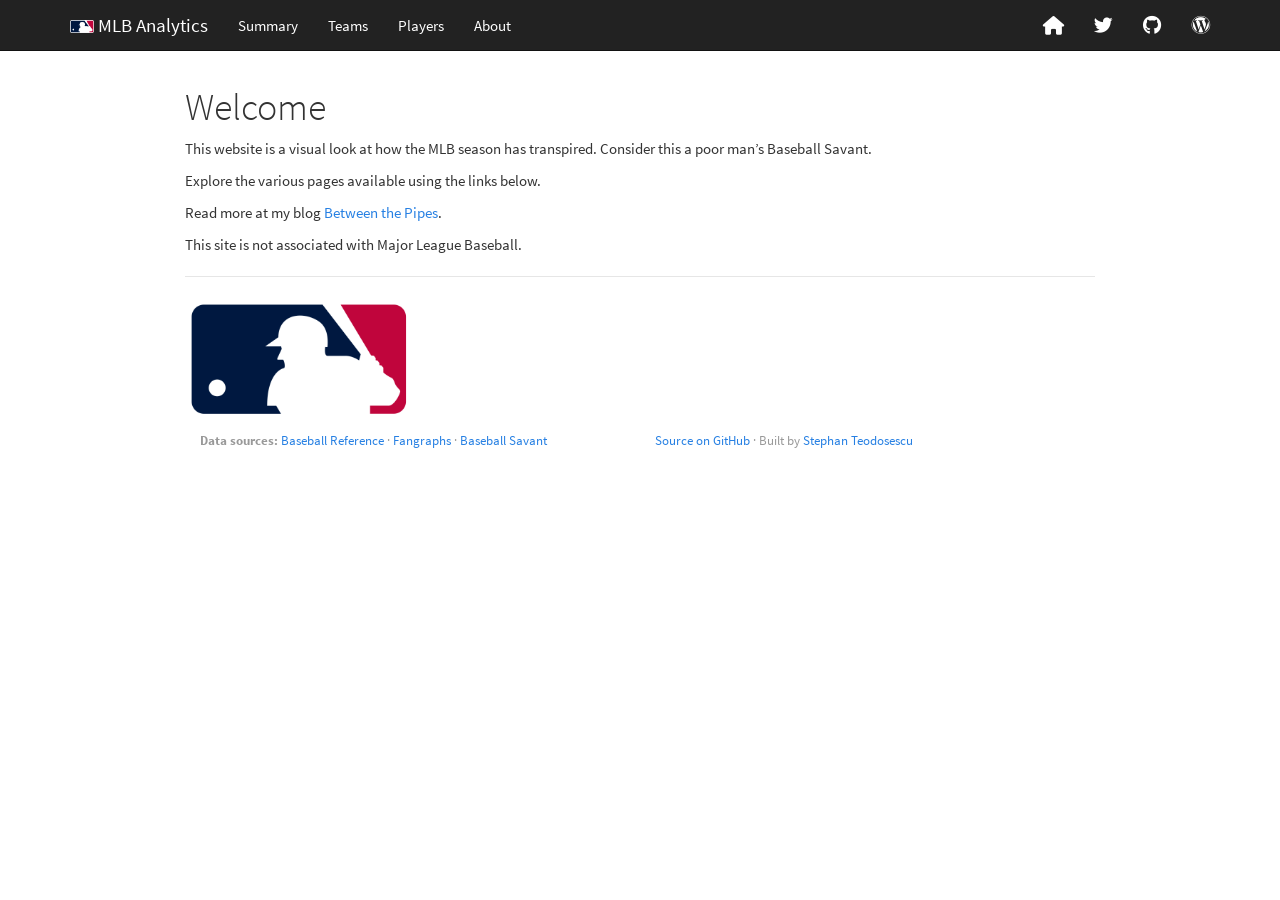
==== commit 6b68d8a2: "Footer and render GH actions workflow update" ====
--- a/index.html
+++ b/index.html
@@ -296,15 +296,27 @@
 </div>
 
 
-<p>This website is a visual look at how the MLB season has transpired.
-Consider this a poor man’s Baseball Savant.</p>
+<p>This website is a visual look at how the MLB season has transpired. Consider this a poor man’s Baseball Savant.</p>
 <p>Explore the various pages available using the links below.</p>
-<p>Read more at my blog <a
-href="https://betweenthepipes.substack.com/">Between the Pipes</a>.</p>
+<p>Read more at my blog <a href="https://betweenthepipes.substack.com/">Between the Pipes</a>.</p>
 <p>This site is not associated with Major League Baseball.</p>
 <hr />
 <p><img src="mlb-logo.png" style="width:25%"></p>
 
+<footer class="container-fluid border-top mt-5 py-4 text-muted small">
+  <div class="row">
+    <div class="col-md-6">
+      <strong>Data sources:</strong>
+      <a href="https://www.baseball-reference.com" target="_blank" rel="noopener">Baseball Reference</a> ·
+      <a href="https://www.fangraphs.com" target="_blank" rel="noopener">Fangraphs</a> ·
+      <a href="https://baseballsavant.mlb.com" target="_blank" rel="noopener">Baseball Savant</a>
+    </div>
+    <div class="col-md-6 text-md-end">
+      <a href="https://github.com/steodose/MLB" target="_blank" rel="noopener">Source on GitHub</a> ·
+      Built by <a href="https://stephanteodosescu.com" target="_blank" rel="noopener">Stephan Teodosescu</a>
+    </div>
+  </div>
+</footer>
 
 
 
